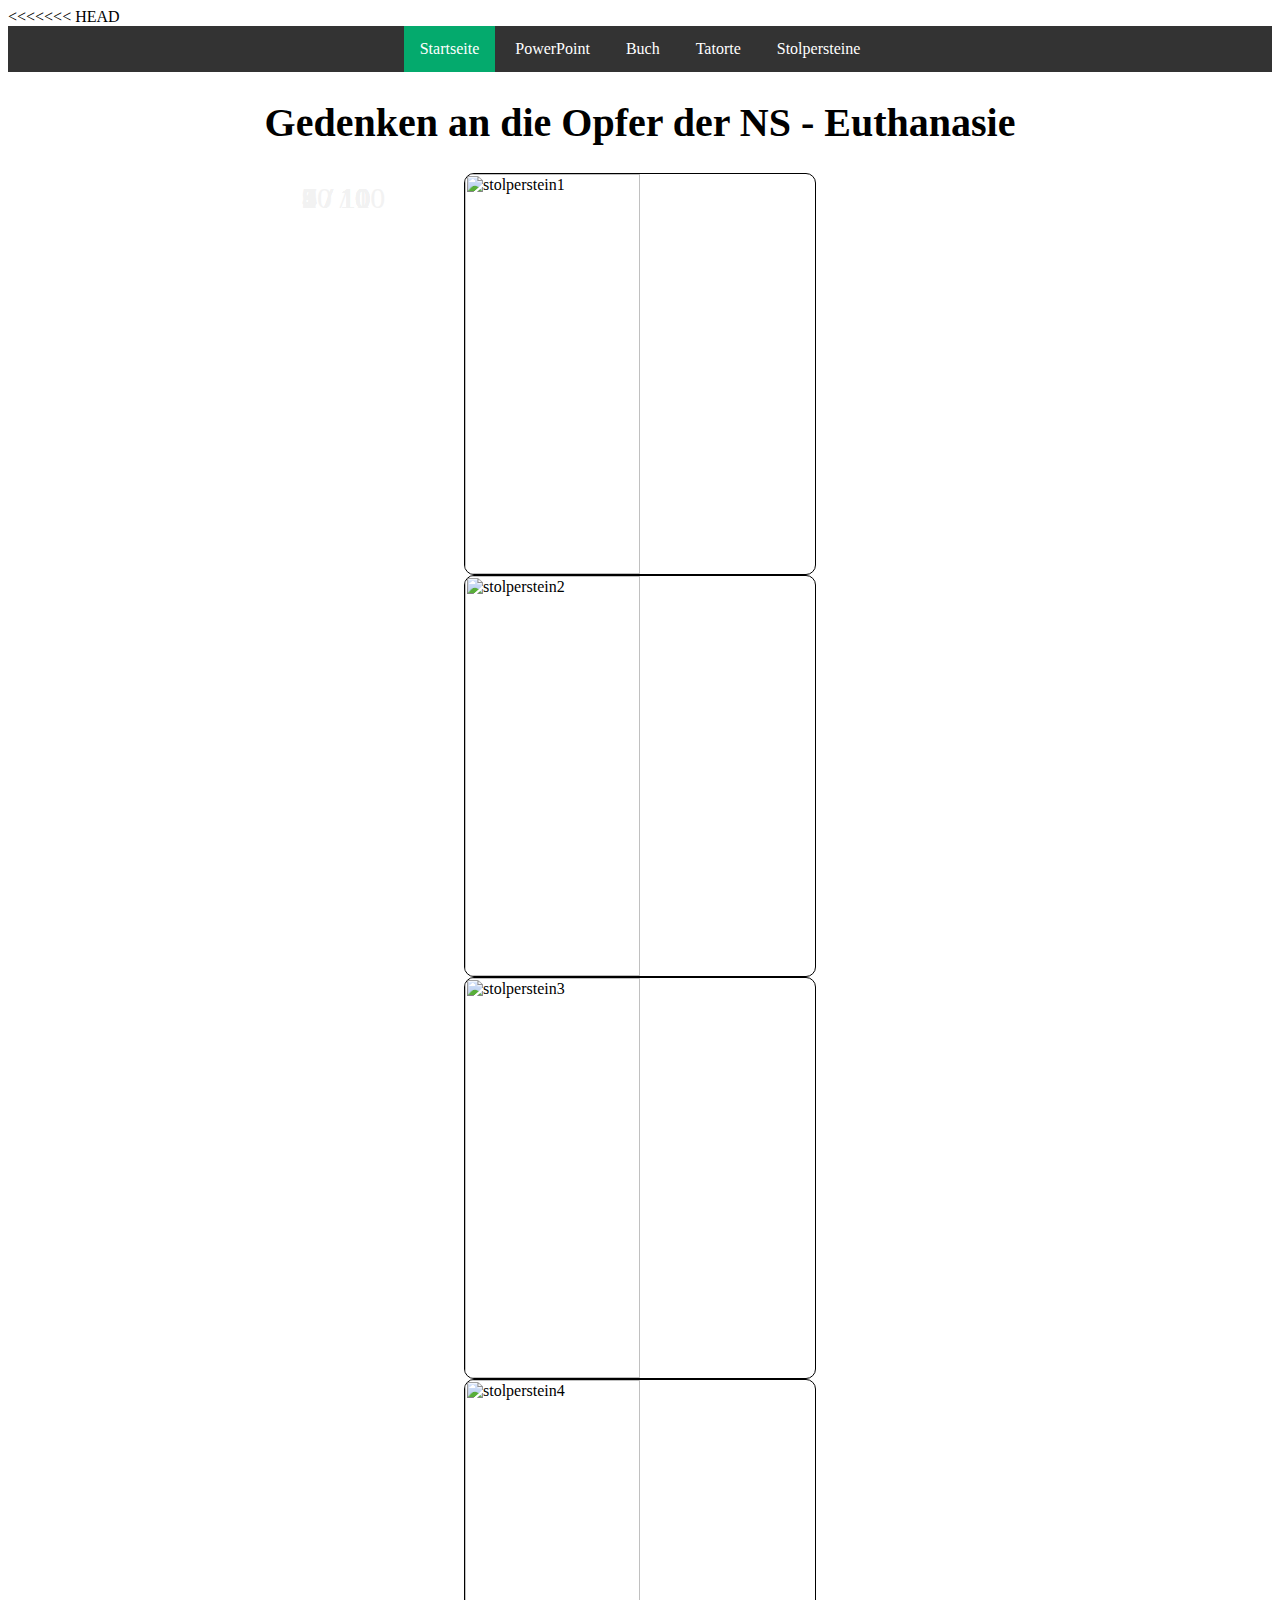
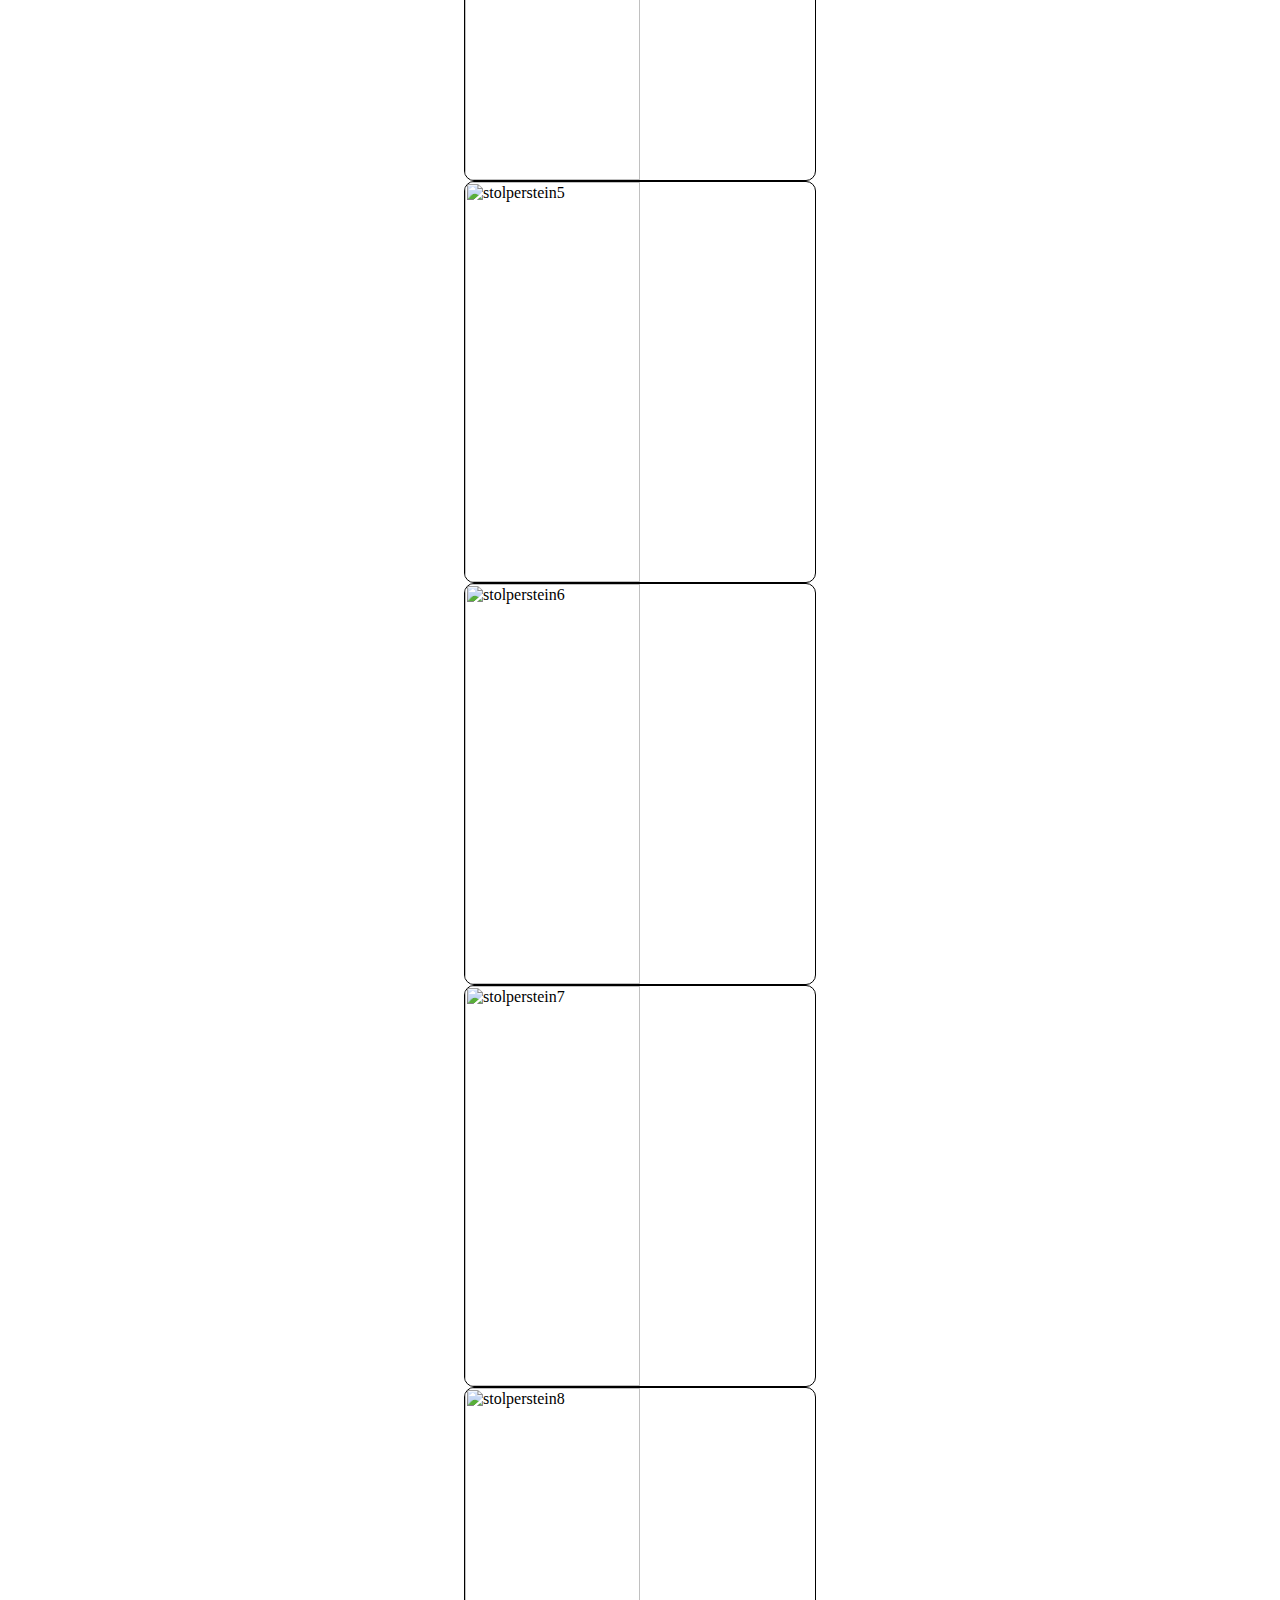
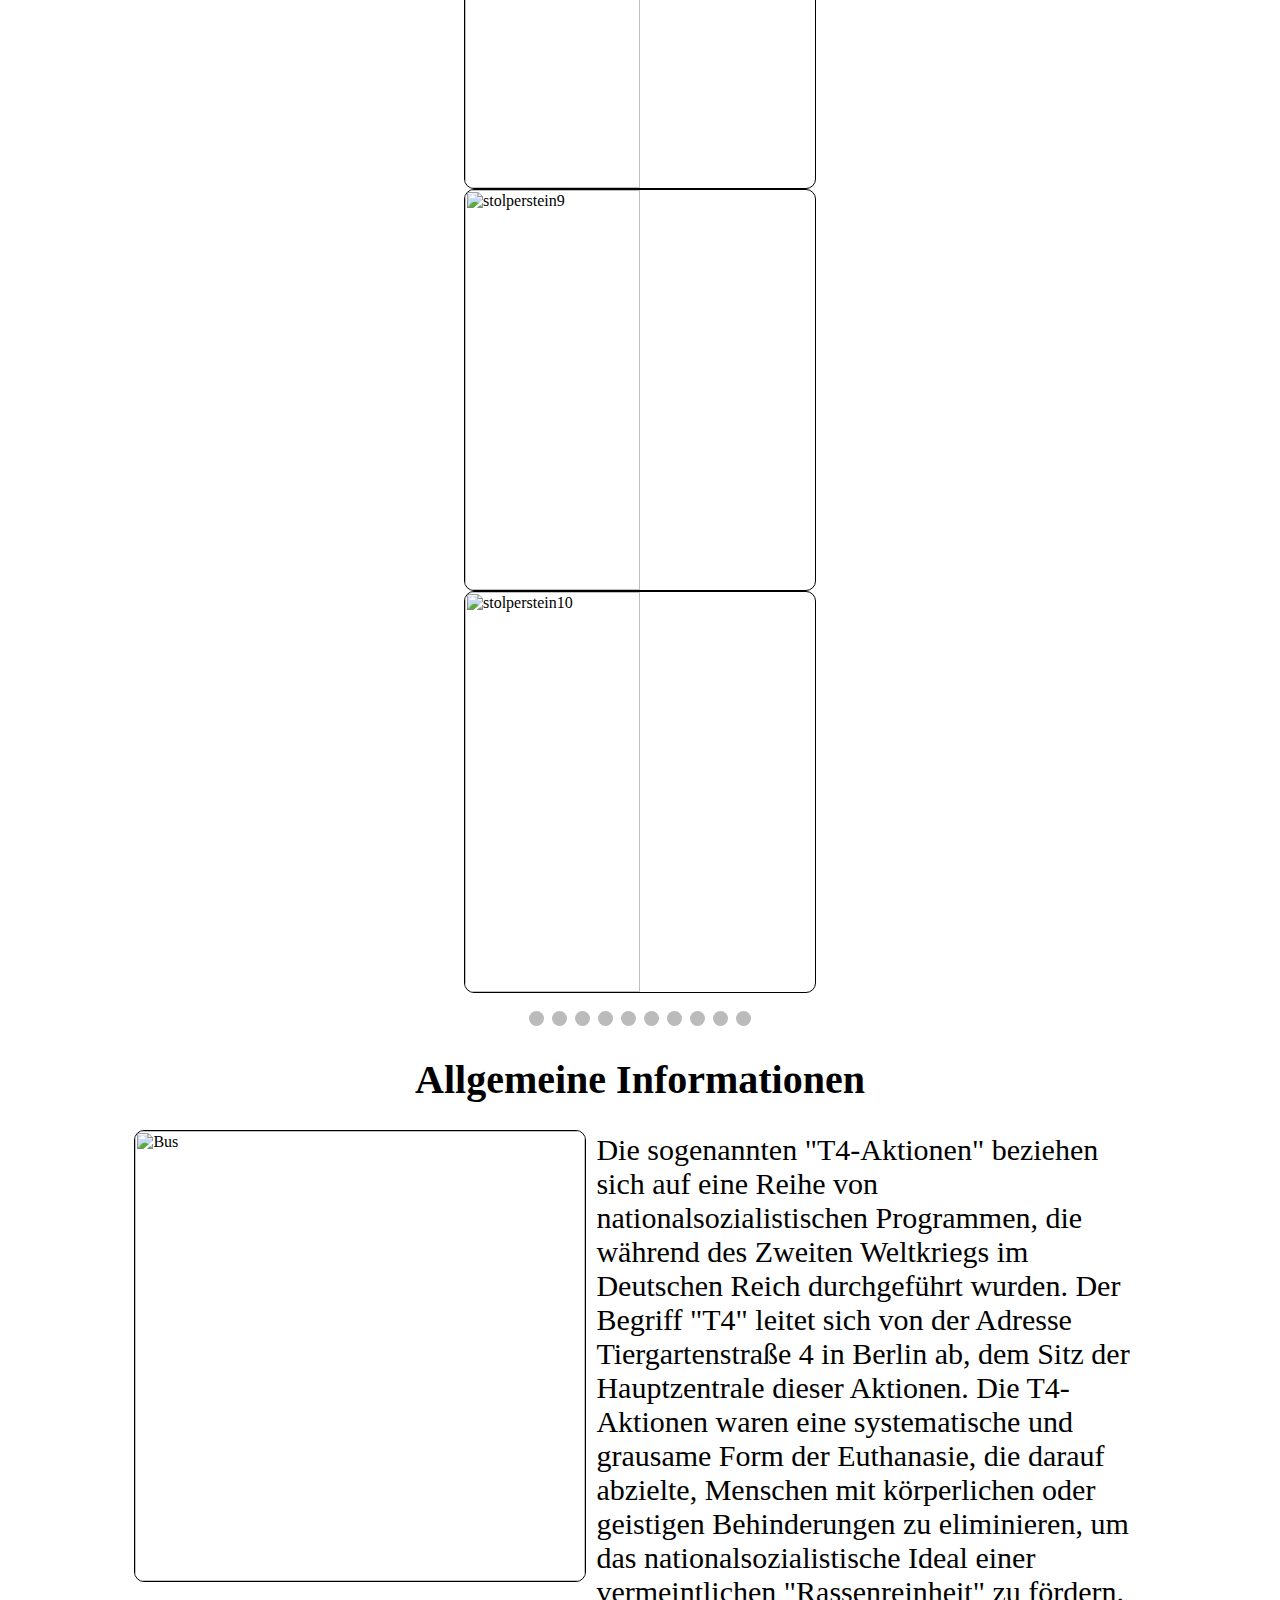
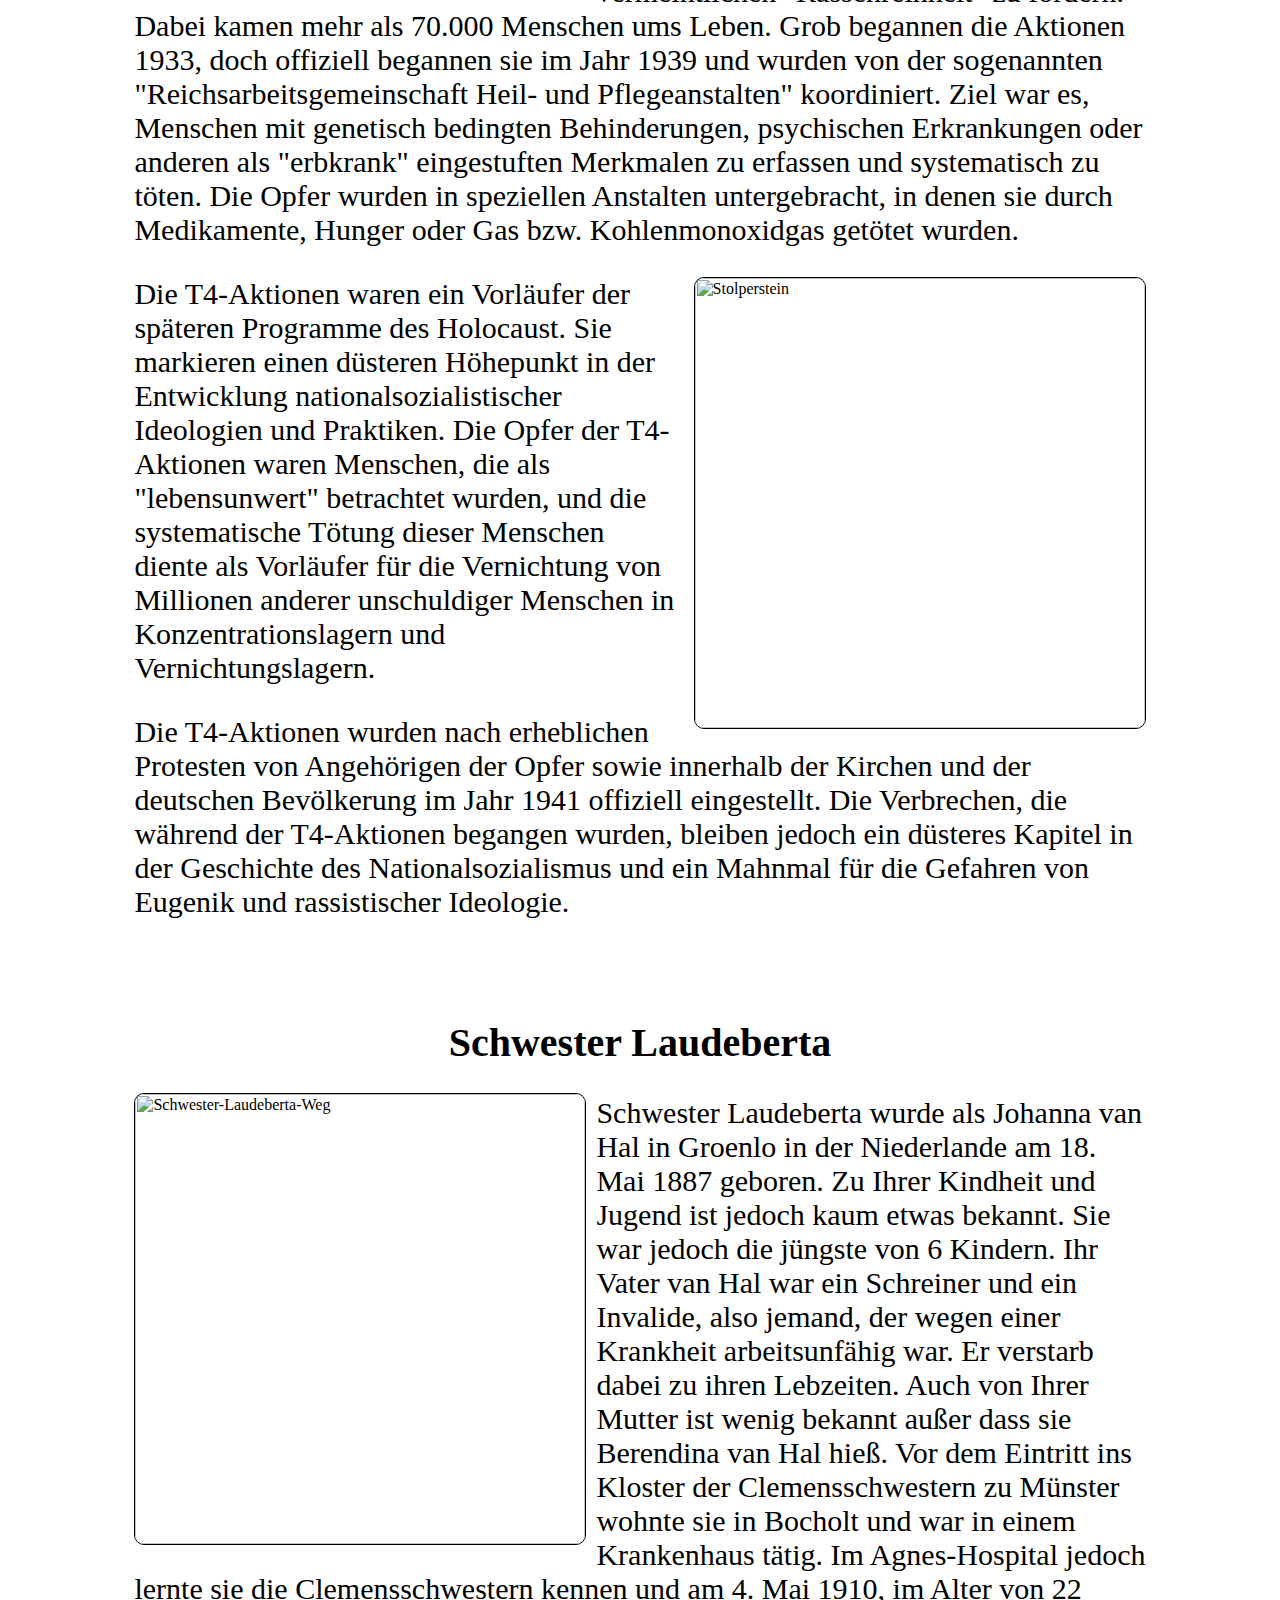
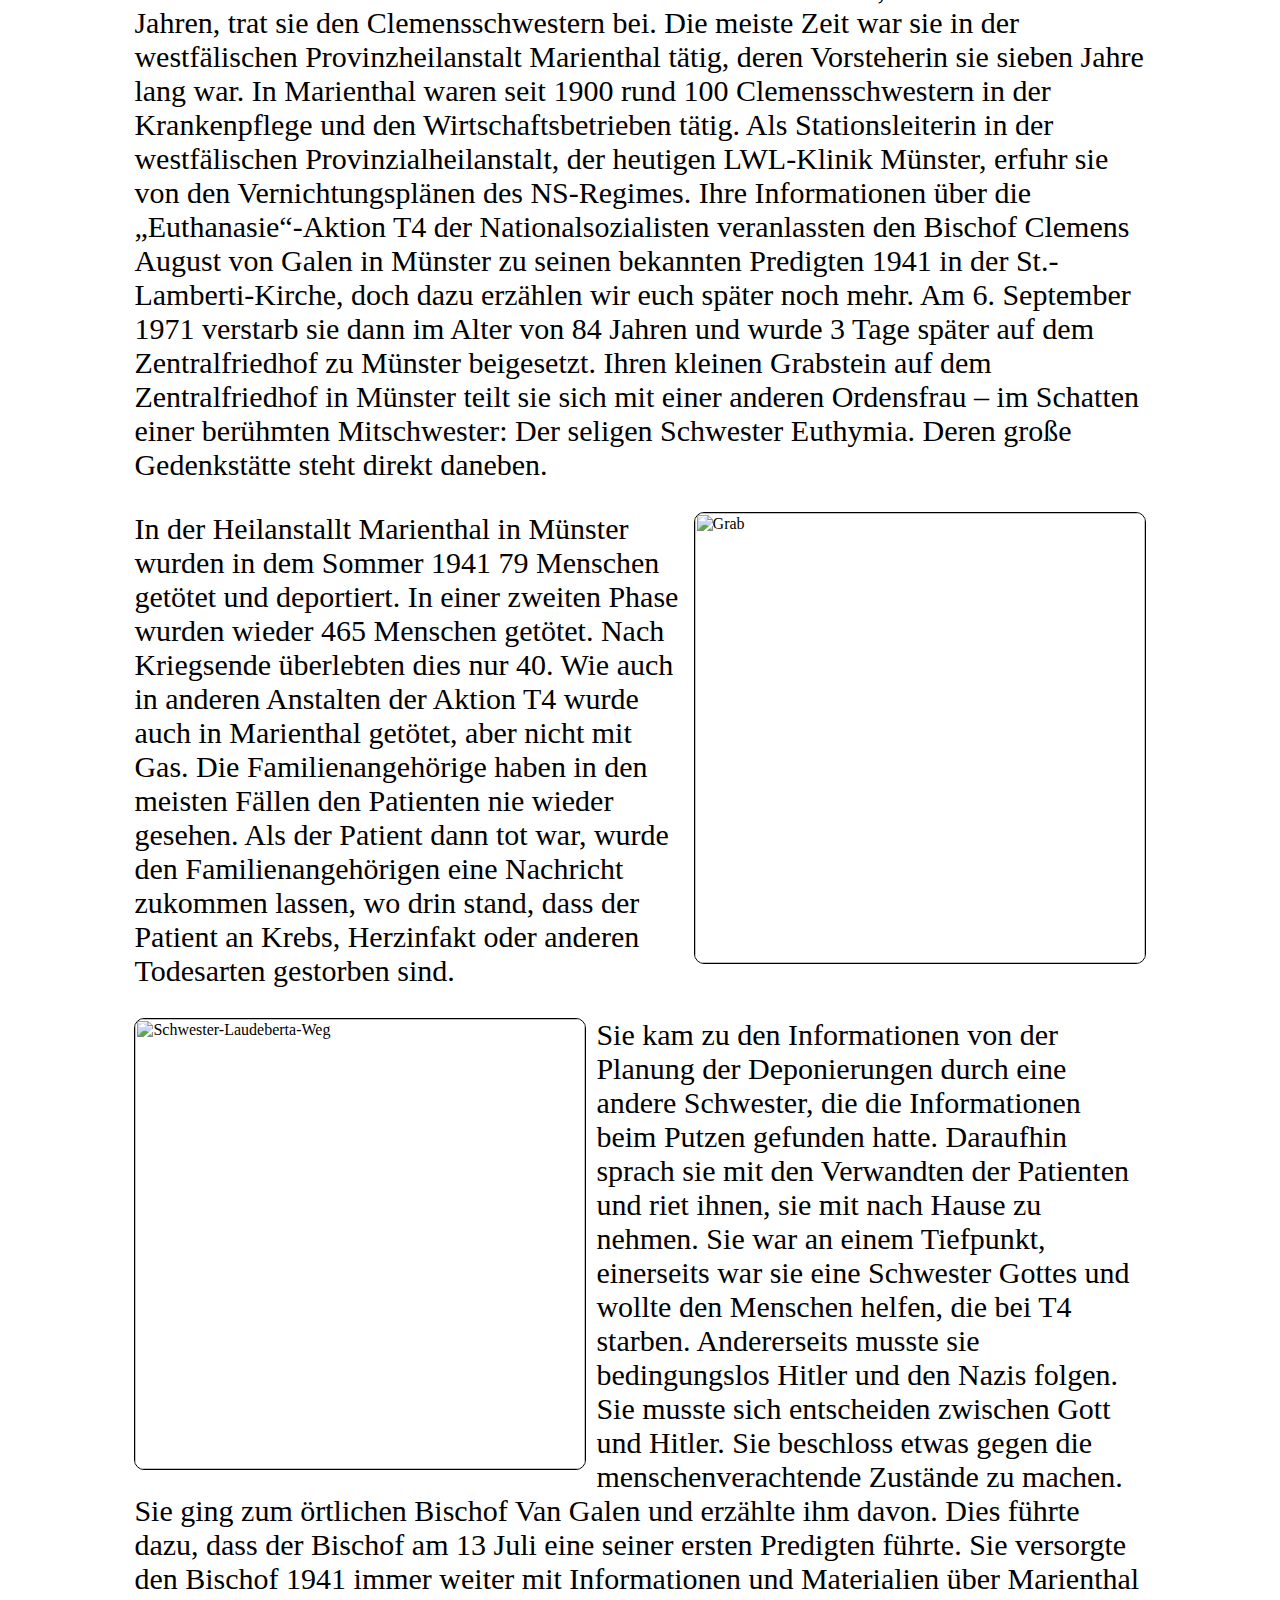
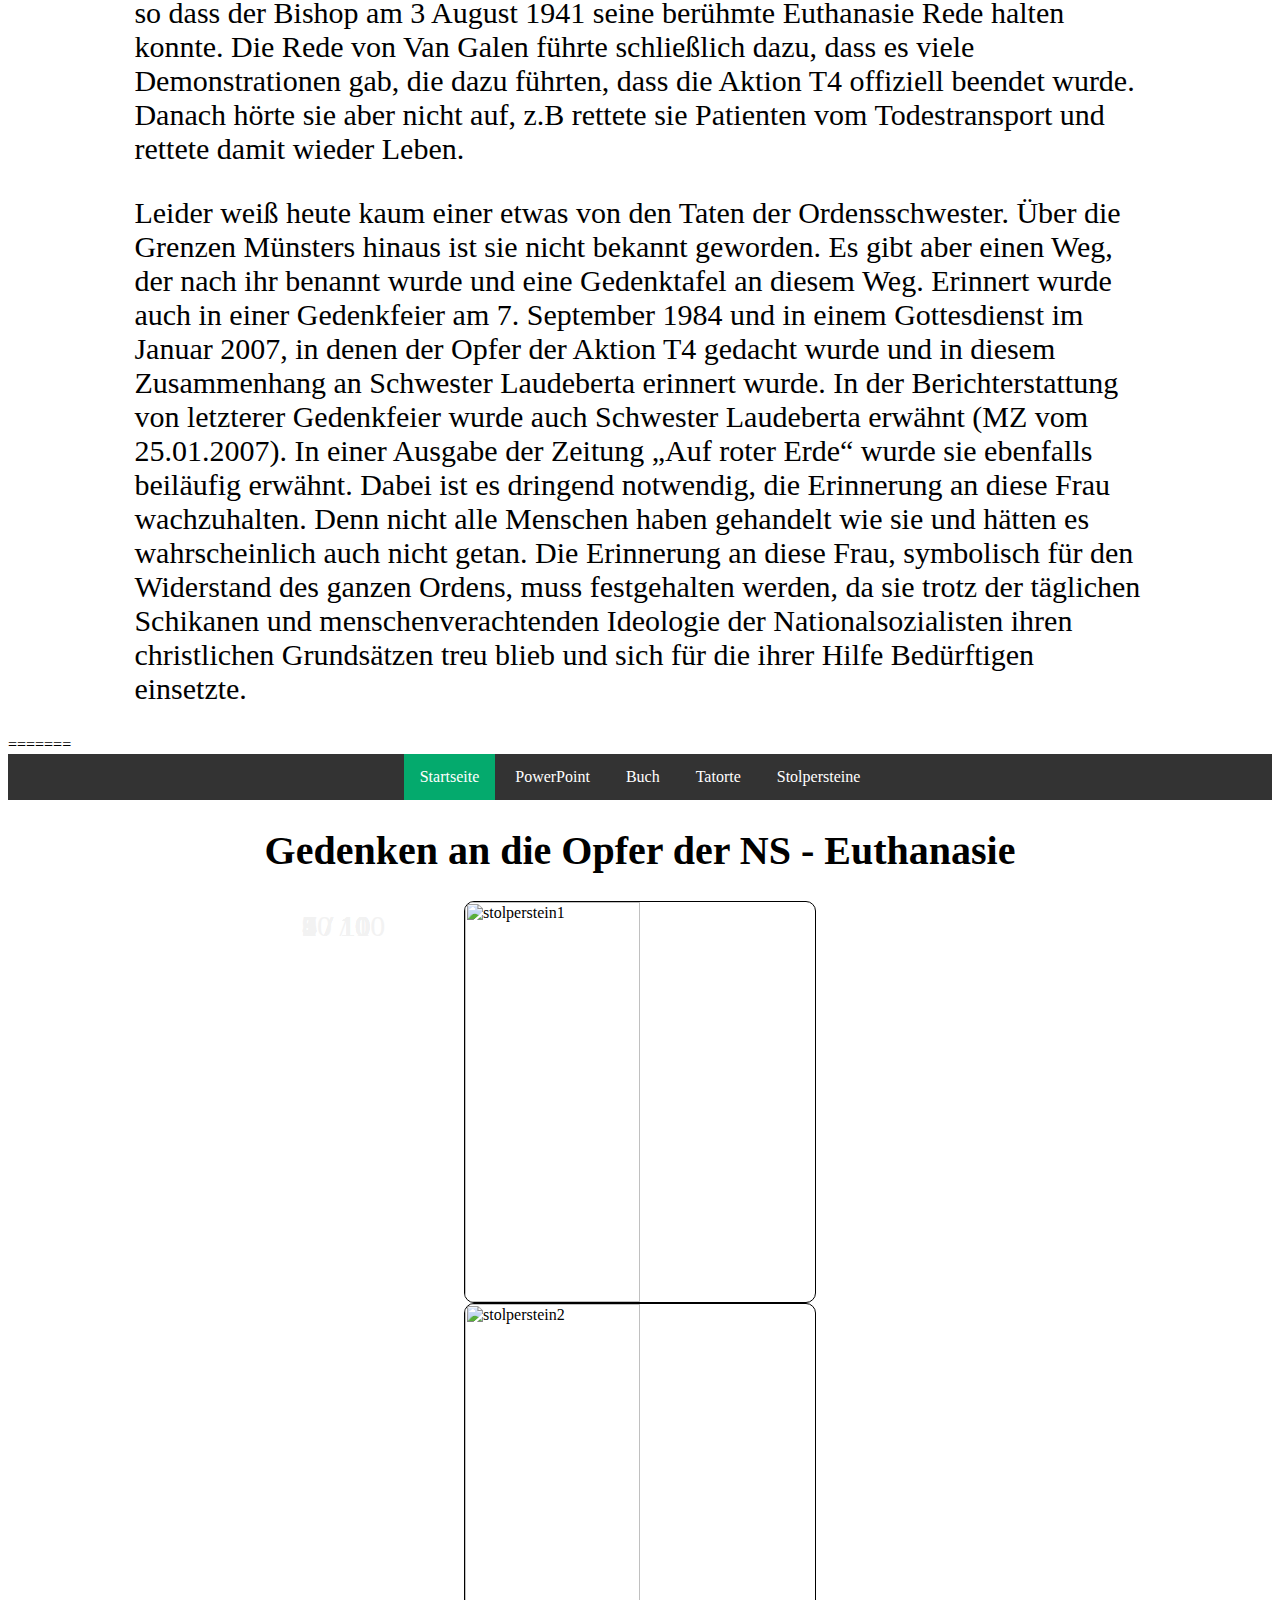
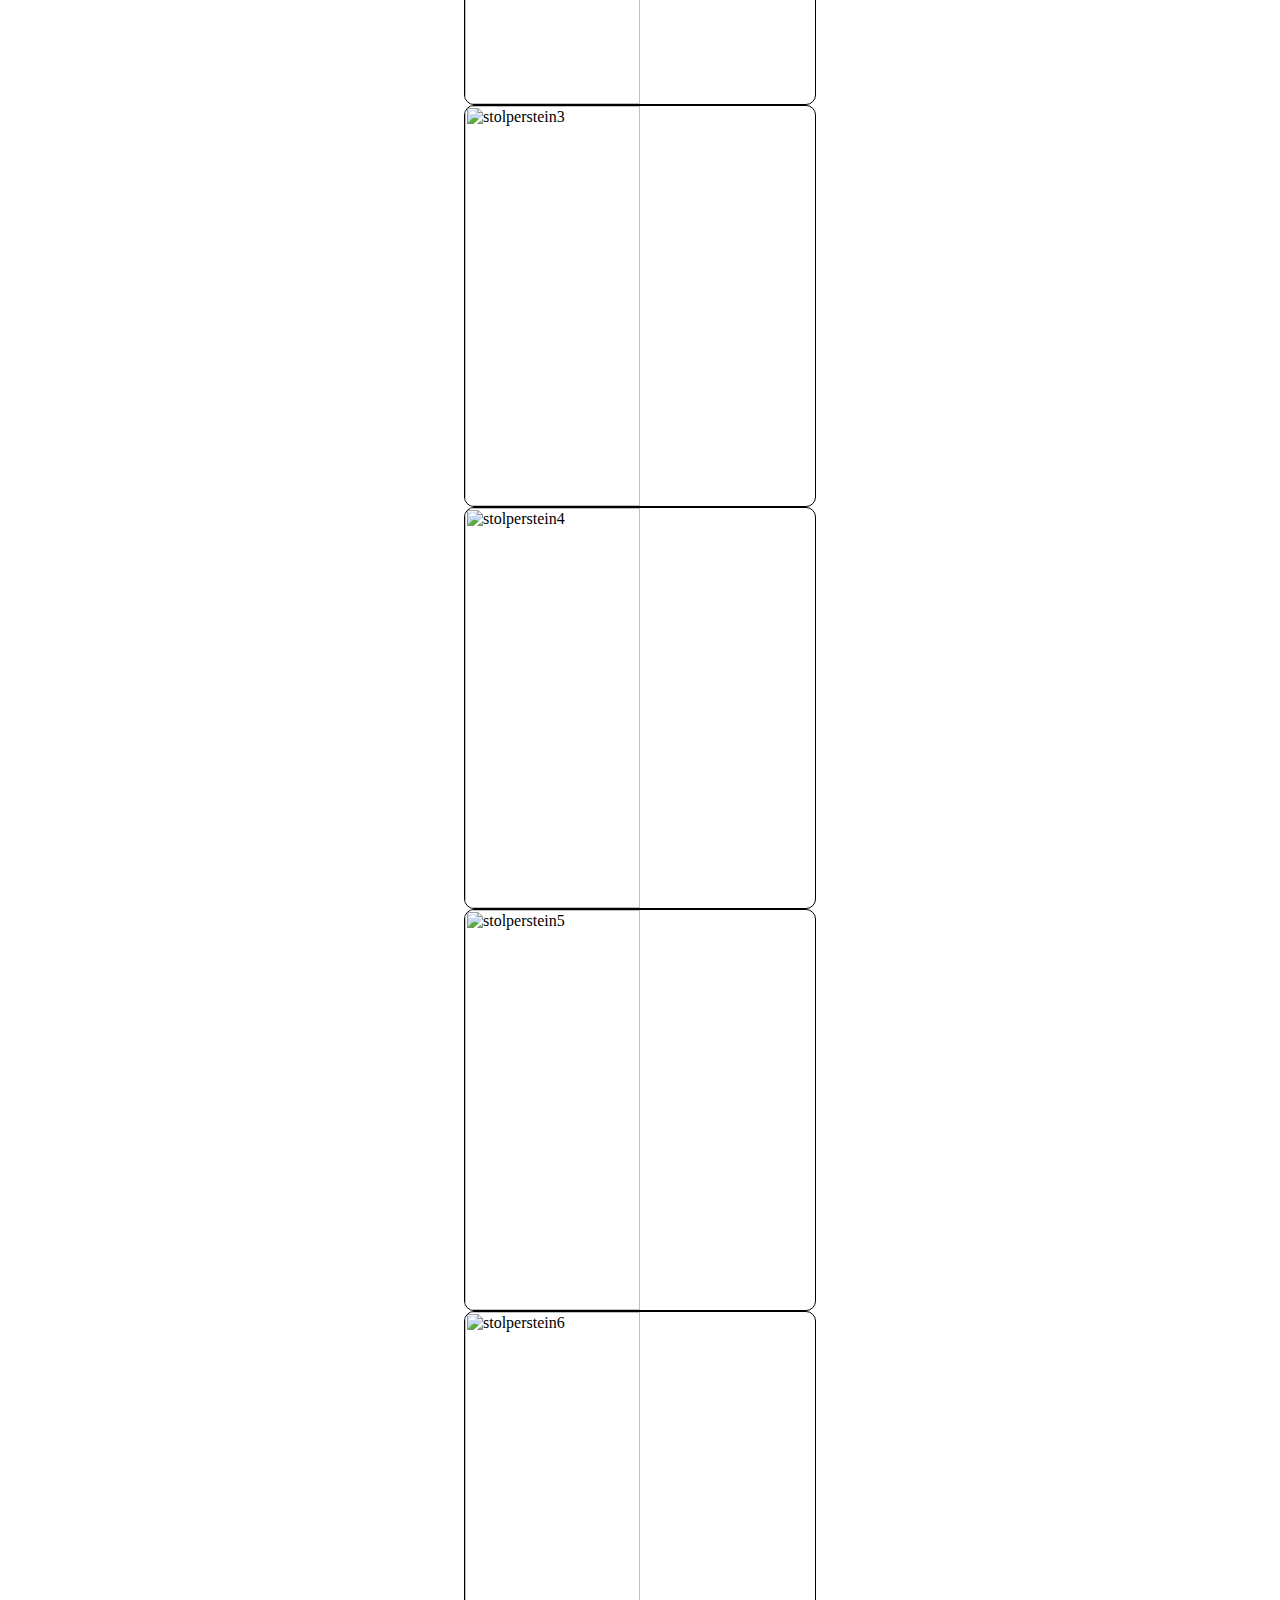
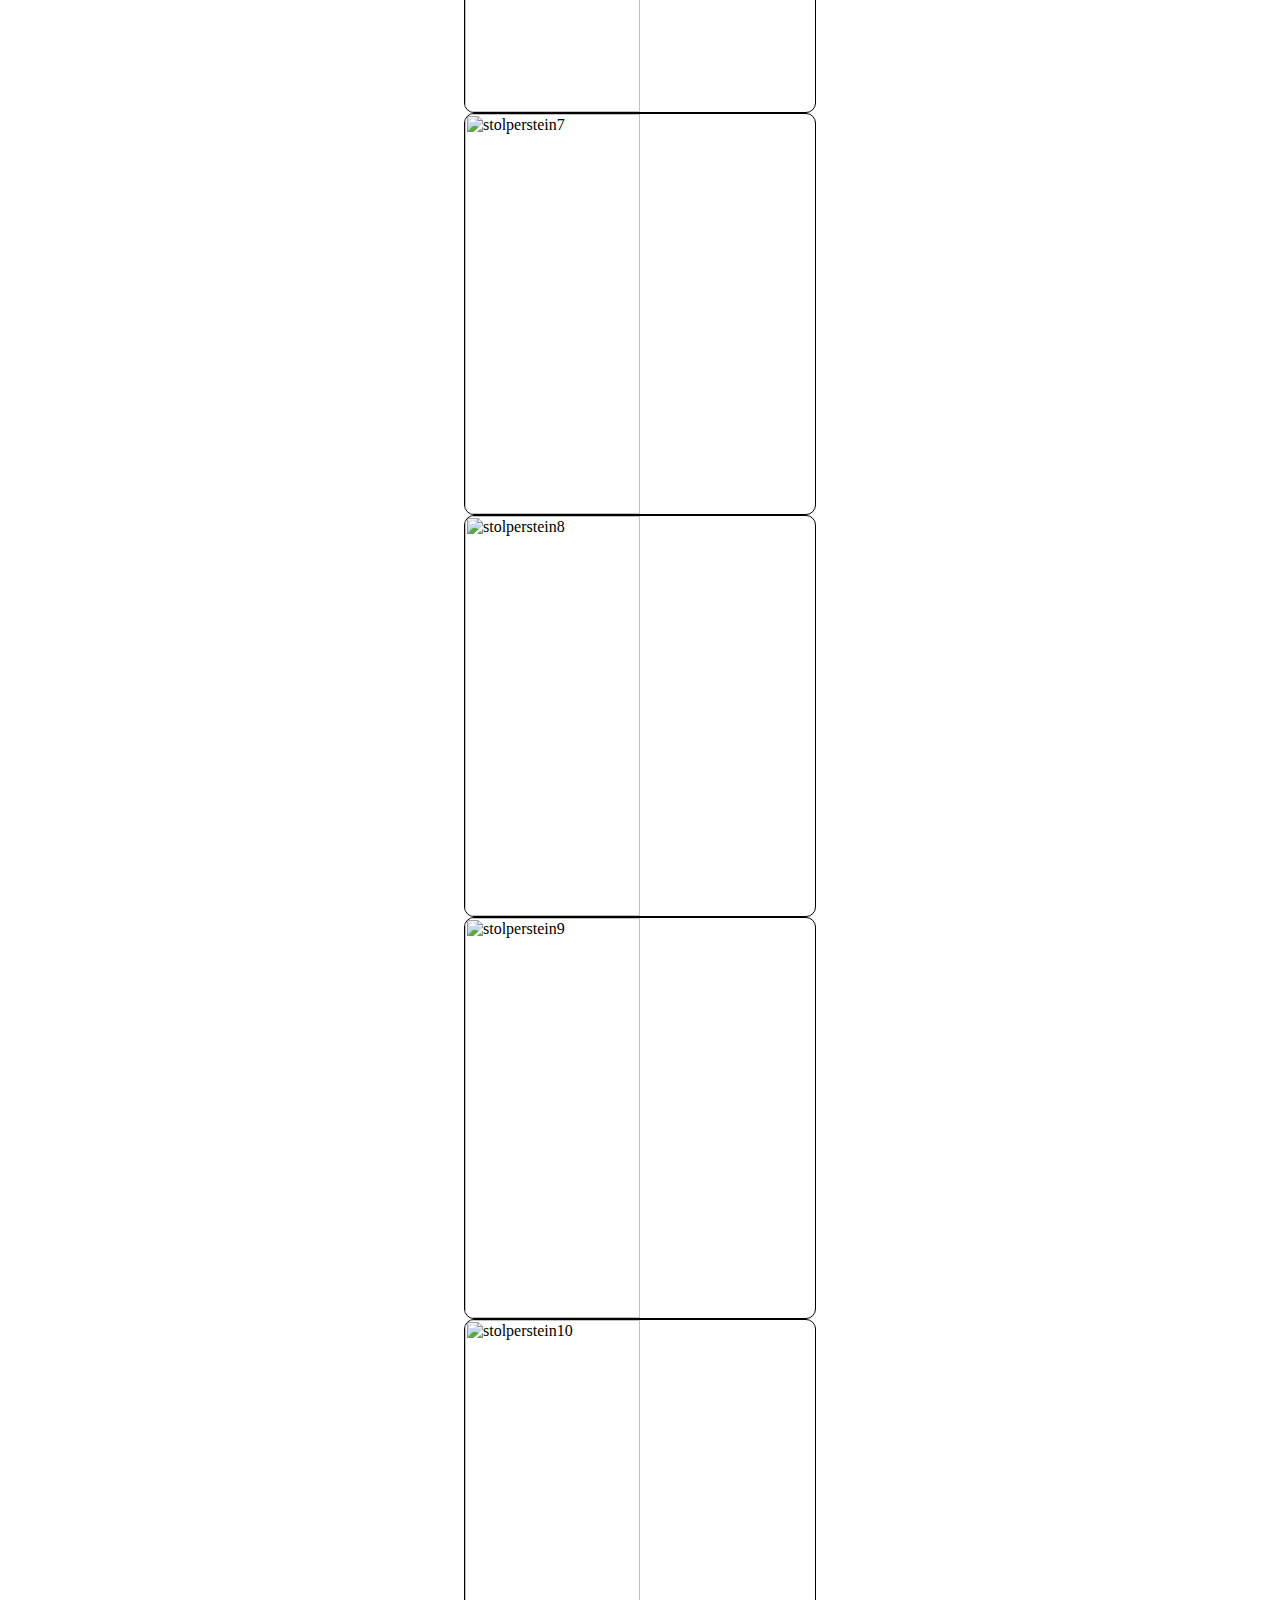
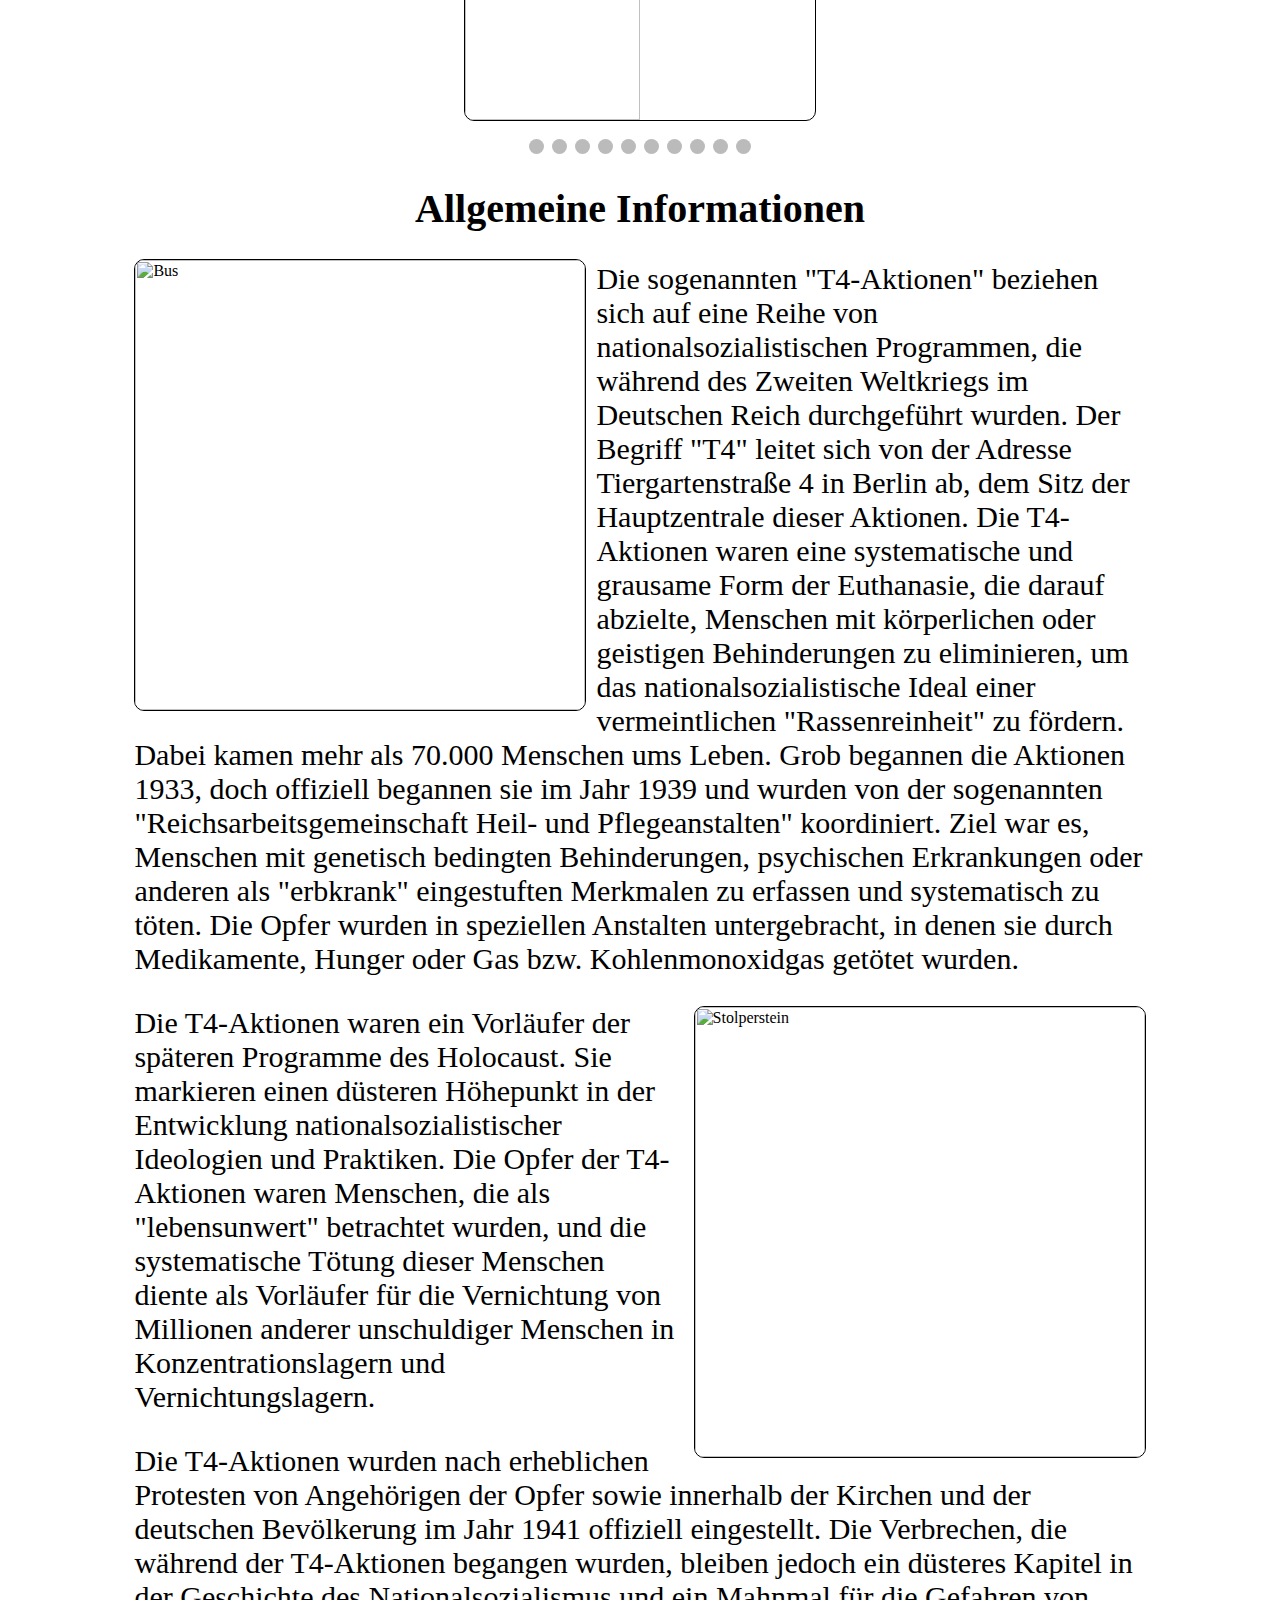
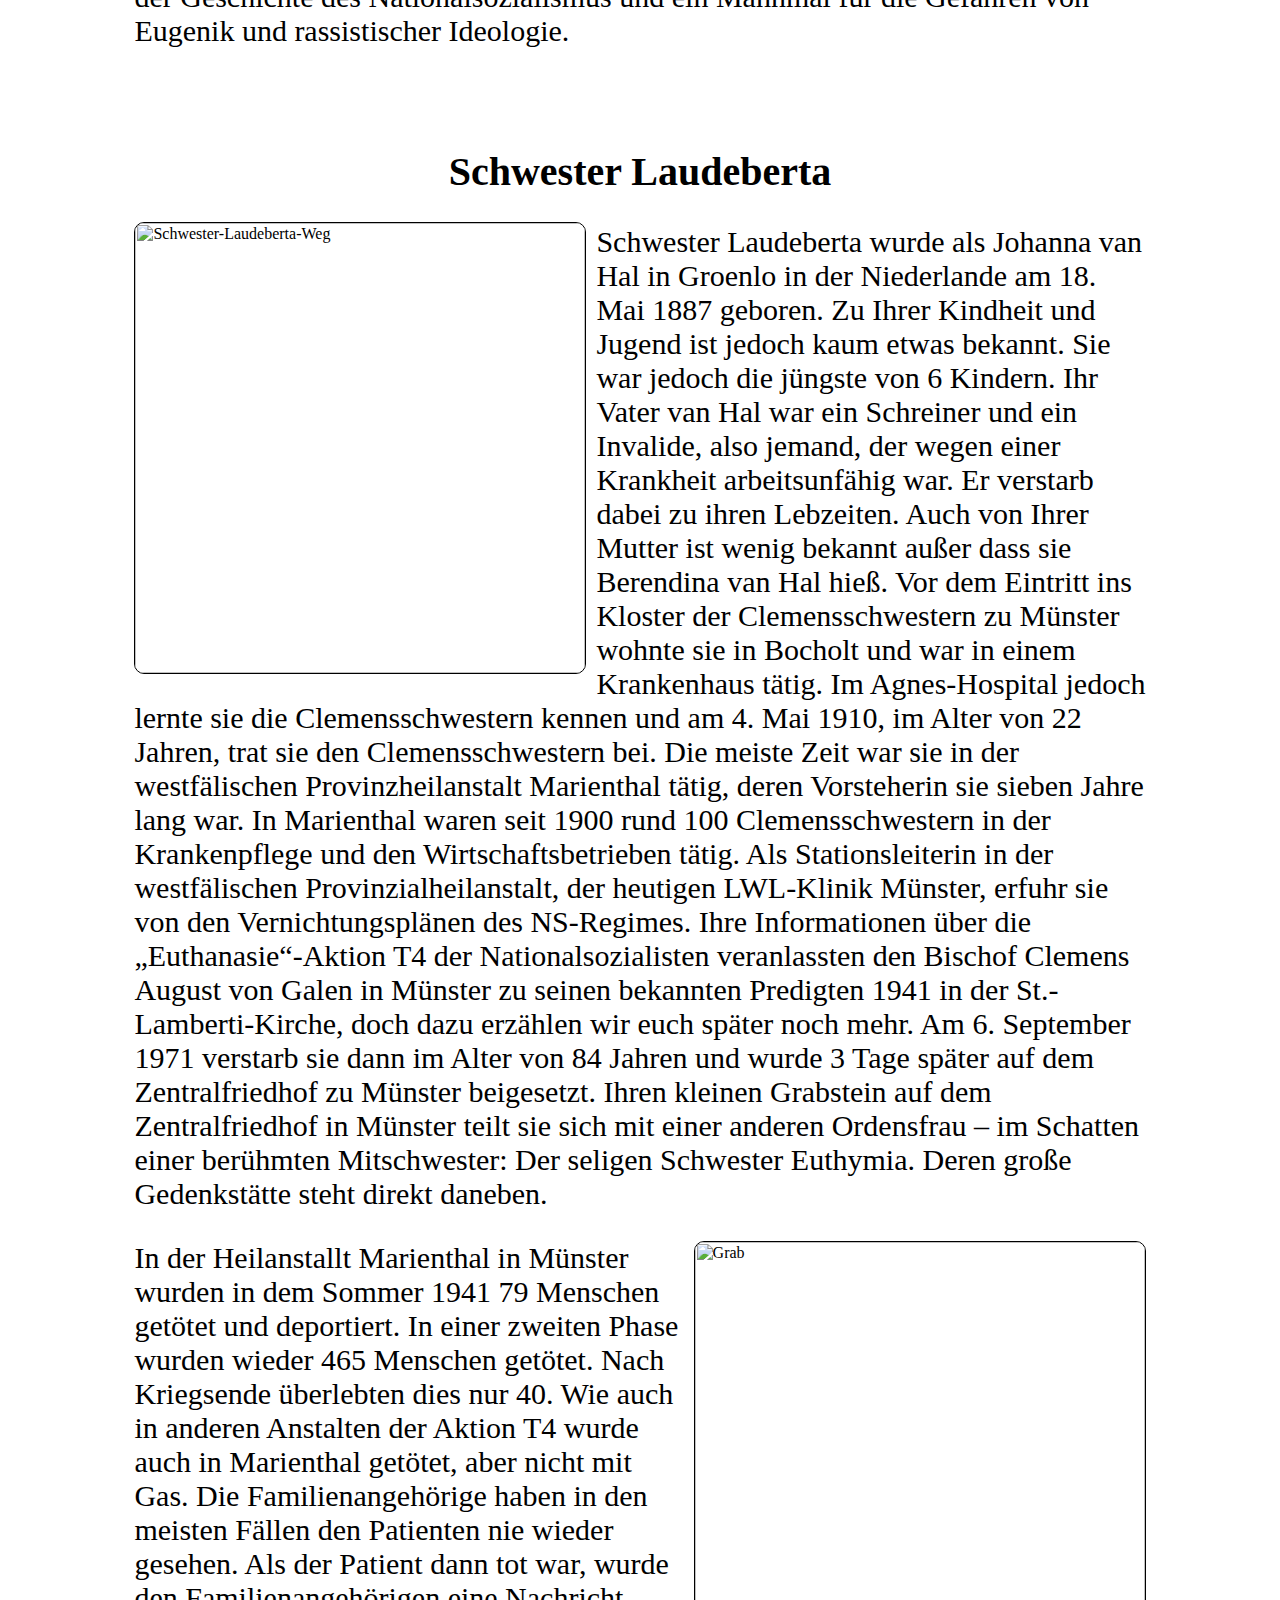
==== index.html @ 8cf281b5 "Add files via upload" ====
<<<<<<< HEAD
<!DOCTYPE html>
<html>

<head>
    <title> Euthanasie </title>
    <meta charset="utf-8">
    <meta name="viewport" content="width=device-width, initial-scale=1.0">
    <link type="text/css" rel="stylesheet" href="src/css/index.css">
</head>

<body>

    <ul class="topnav">
        <li><a class="active" href="">Startseite</a></li>
        <li><a href="assets/documents/Schwester Laudeberta.pdf" target="_blank">PowerPoint</a></li>
        <li><a href="assets/documents/Ein neues Buch.pdf" target="_blank">Buch</a></li>
        <li><a href="src/tatorte.html">Tatorte</a></li>
        <li><a href="src/stolpersteine.html">Stolpersteine</a></li>
    </ul>

    <h1> Gedenken an die Opfer der NS - Euthanasie </h1>


    <div class="slideshow-container">

        <div class="mySlides fade">
            <div class="numbertext">1 / 10</div>
            <img src="assets/images/stolperstein2.jpg" alt="stolperstein1" title="by Bloostone">
        </div>

        <div class="mySlides fade">
            <div class="numbertext">2 / 10</div>
            <img src="assets/images/stolperstein3.JPG" alt="stolperstein2">
        </div>

        <div class="mySlides fade">
            <div class="numbertext">3 / 10</div>
            <img src="assets/images/stolperstein4.jpg" alt="stolperstein3" title="by Core1243">
        </div>

        <div class="mySlides fade">
            <div class="numbertext">4 / 10</div>
            <img src="assets/images/stolperstein5.jpg" alt="stolperstein4" title="by Ludwigs Unbürger">
        </div>

        <div class="mySlides fade">
            <div class="numbertext">5 / 10</div>
            <img src="assets/images/stolperstein6.png" alt="stolperstein5" title="by Cato d Ae">
        </div>

        <div class="mySlides fade">
            <div class="numbertext">6 / 10</div>
            <img src="assets/images/stolperstein7.jpg" alt="stolperstein6" title="by Shaun92">
        </div>

        <div class="mySlides fade">
            <div class="numbertext">7 / 10</div>
            <img src="assets/images/stolperstein8.jpg" alt="stolperstein7">
        </div>

        <div class="mySlides fade">
            <div class="numbertext">8 / 10</div>
            <img src="assets/images/stolperstein9.JPG" alt="stolperstein8" title="by Ludwigs Unbürger">
        </div>

        <div class="mySlides fade">
            <div class="numbertext">9 / 10</div>
            <img src="assets/images/stolperstein10.jpg" alt="stolperstein9" title="by Carolus requiescat">
        </div>

        <div class="mySlides fade">
            <div class="numbertext">10 / 10</div>
            <img src="assets/images/stolperstein11.jpg" alt="stolperstein10" title="by Shaun92">
        </div>

        <a class="prev" onclick="plusSlides(-1)">❮</a>
        <a class="next" onclick="plusSlides(1)">❯</a>

    </div>
    <br>

    <div style="text-align:center">
        <span class="dot" onclick="currentSlide(1)"></span>
        <span class="dot" onclick="currentSlide(2)"></span>
        <span class="dot" onclick="currentSlide(3)"></span>
        <span class="dot" onclick="currentSlide(4)"></span>
        <span class="dot" onclick="currentSlide(5)"></span>
        <span class="dot" onclick="currentSlide(6)"></span>
        <span class="dot" onclick="currentSlide(7)"></span>
        <span class="dot" onclick="currentSlide(8)"></span>
        <span class="dot" onclick="currentSlide(9)"></span>
        <span class="dot" onclick="currentSlide(10)"></span>
    </div>


    <div class="allgemein">
        <h1> Allgemeine Informationen </h1>

        <div class="bus">
            <img src="assets/images/bus.jpg" alt="Bus" height="auto">
        </div>

        <p> Die sogenannten "T4-Aktionen" beziehen sich auf eine Reihe von nationalsozialistischen Programmen, die
            während des Zweiten Weltkriegs im Deutschen Reich durchgeführt wurden. Der Begriff "T4" leitet sich von der
            Adresse Tiergartenstraße 4 in Berlin ab, dem Sitz der Hauptzentrale dieser Aktionen. Die T4-Aktionen waren
            eine systematische und grausame Form der Euthanasie, die darauf abzielte, Menschen mit körperlichen oder
            geistigen Behinderungen zu eliminieren, um das nationalsozialistische Ideal einer vermeintlichen
            "Rassenreinheit" zu fördern. Dabei kamen mehr als 70.000 Menschen ums Leben.

            Grob begannen die Aktionen 1933, doch offiziell begannen sie im Jahr 1939 und wurden von der sogenannten
            "Reichsarbeitsgemeinschaft Heil- und Pflegeanstalten" koordiniert. Ziel war es, Menschen mit genetisch
            bedingten Behinderungen, psychischen Erkrankungen oder anderen als "erbkrank" eingestuften Merkmalen zu
            erfassen und systematisch zu töten. Die Opfer wurden in speziellen Anstalten untergebracht, in denen sie
            durch Medikamente, Hunger oder Gas bzw. Kohlenmonoxidgas getötet wurden.

        </p>

        <div class="stolperstein">
            <img src="assets/images/stolperstein.jpg" alt="Stolperstein" height="auto" title="by Bloostone">
        </div>

        <p> Die T4-Aktionen waren ein Vorläufer der späteren Programme des Holocaust. Sie markieren
            einen düsteren Höhepunkt in der Entwicklung nationalsozialistischer Ideologien und Praktiken. Die Opfer der
            T4-Aktionen waren Menschen, die als "lebensunwert" betrachtet wurden, und die systematische Tötung dieser
            Menschen diente als Vorläufer für die Vernichtung von Millionen anderer unschuldiger Menschen in
            Konzentrationslagern und Vernichtungslagern. </p>

        <p> Die T4-Aktionen wurden nach erheblichen Protesten von Angehörigen der Opfer sowie innerhalb der Kirchen und
            der deutschen Bevölkerung im Jahr 1941 offiziell eingestellt. Die Verbrechen, die während der T4-Aktionen
            begangen wurden, bleiben jedoch ein düsteres Kapitel in der Geschichte des Nationalsozialismus und ein
            Mahnmal für die Gefahren von Eugenik und rassistischer Ideologie.</p>

    </div>

    <div class="schwester">
        <h1> Schwester Laudeberta </h1>

        <div class="weg">
            <img src="assets/images/weg.jpg" alt="Schwester-Laudeberta-Weg"
                title="Schwester-Laudeberta-Weg by Viola Riemann" height="auto">
        </div>

        <p>Schwester Laudeberta wurde als Johanna van Hal in Groenlo in der Niederlande am 18. Mai 1887 geboren. Zu
            Ihrer Kindheit und Jugend ist jedoch kaum etwas bekannt. Sie war jedoch die jüngste von 6 Kindern. Ihr Vater
            van Hal war ein Schreiner und ein Invalide, also jemand, der wegen einer Krankheit arbeitsunfähig war. Er
            verstarb dabei zu ihren Lebzeiten. Auch von Ihrer Mutter ist wenig bekannt außer dass sie Berendina van Hal
            hieß. Vor dem Eintritt ins Kloster der Clemensschwestern zu Münster wohnte sie in Bocholt und war in einem
            Krankenhaus tätig. Im Agnes-Hospital jedoch lernte sie die Clemensschwestern kennen und am 4. Mai 1910, im
            Alter von 22 Jahren, trat sie den Clemensschwestern bei. Die meiste Zeit war sie in der westfälischen
            Provinzheilanstalt Marienthal tätig, deren Vorsteherin sie sieben Jahre lang war. In Marienthal waren seit
            1900 rund 100 Clemensschwestern in der Krankenpflege und den Wirtschaftsbetrieben tätig. Als
            Stationsleiterin in der westfälischen Provinzialheilanstalt, der heutigen LWL-Klinik Münster, erfuhr sie von
            den Vernichtungsplänen des NS-Regimes. Ihre Informationen über die „Euthanasie“-Aktion T4 der
            Nationalsozialisten veranlassten den Bischof Clemens August von Galen in Münster zu seinen bekannten
            Predigten 1941 in der St.-Lamberti-Kirche, doch dazu erzählen wir euch später noch mehr. Am 6. September
            1971 verstarb sie dann im Alter von 84 Jahren und wurde 3 Tage später auf dem Zentralfriedhof zu Münster
            beigesetzt. Ihren kleinen Grabstein auf dem Zentralfriedhof in Münster teilt sie sich mit einer anderen
            Ordensfrau – im Schatten einer berühmten Mitschwester: Der seligen Schwester Euthymia. Deren große
            Gedenkstätte steht direkt daneben.
        </p>

        <div class="grab">
            <img src="assets/images/grab.jpg" alt="Grab" title="Grab by Viola Riemann" height="auto">
        </div>

        <p> In der Heilanstallt Marienthal in Münster wurden in dem Sommer 1941 79 Menschen getötet und deportiert. In
            einer zweiten Phase wurden wieder 465 Menschen getötet. Nach Kriegsende überlebten dies nur 40. Wie auch in
            anderen Anstalten der Aktion T4 wurde auch in Marienthal getötet, aber nicht mit Gas. Die Familienangehörige
            haben in den meisten Fällen den Patienten nie wieder gesehen. Als der Patient dann tot war, wurde den
            Familienangehörigen eine Nachricht zukommen lassen, wo drin stand, dass der Patient an Krebs, Herzinfakt
            oder anderen Todesarten gestorben sind. </p>

        <div class="wegMitName">
            <img src="assets/images//wegMitName.jpg" alt="Schwester-Laudeberta-Weg"
                title="Schwester-Laudeberta-Weg by Viola Riemann" height="auto">
        </div>

        <p> Sie kam zu den Informationen von der Planung der Deponierungen durch eine andere Schwester, die die
            Informationen beim Putzen gefunden hatte. Daraufhin sprach sie mit den Verwandten der Patienten und riet
            ihnen, sie mit nach Hause zu nehmen. Sie war an einem Tiefpunkt, einerseits war sie eine Schwester Gottes
            und wollte den Menschen helfen, die bei T4 starben. Andererseits musste sie bedingungslos Hitler und den
            Nazis folgen. Sie musste sich entscheiden zwischen Gott und Hitler. Sie beschloss etwas gegen die
            menschenverachtende Zustände zu machen. Sie ging zum örtlichen Bischof Van Galen und erzählte ihm davon.
            Dies führte dazu, dass der Bischof am 13 Juli eine seiner ersten Predigten führte. Sie versorgte den Bischof
            1941 immer weiter mit Informationen und Materialien über Marienthal so dass der Bishop am 3 August 1941
            seine berühmte Euthanasie Rede halten konnte. Die Rede von Van Galen führte schließlich dazu, dass es viele
            Demonstrationen gab, die dazu führten, dass die Aktion T4 offiziell beendet wurde. Danach hörte sie aber
            nicht auf, z.B rettete sie Patienten vom Todestransport und rettete damit wieder Leben.</p>


        <p> Leider weiß heute kaum einer etwas von den Taten der Ordensschwester. Über die Grenzen Münsters hinaus ist
            sie nicht bekannt geworden. Es gibt aber einen Weg, der nach ihr benannt wurde und eine Gedenktafel an
            diesem Weg. Erinnert wurde auch in einer Gedenkfeier am 7. September 1984 und in einem Gottesdienst im
            Januar 2007, in denen der Opfer der Aktion T4 gedacht wurde und in diesem Zusammenhang an Schwester
            Laudeberta erinnert wurde. In der Berichterstattung von letzterer Gedenkfeier wurde auch Schwester
            Laudeberta erwähnt (MZ vom 25.01.2007). In einer Ausgabe der Zeitung „Auf roter Erde“ wurde sie ebenfalls
            beiläufig erwähnt. Dabei ist es dringend notwendig, die Erinnerung an diese Frau wachzuhalten. Denn nicht
            alle Menschen haben gehandelt wie sie und hätten es wahrscheinlich auch nicht getan. Die Erinnerung an diese
            Frau, symbolisch für den Widerstand des ganzen Ordens, muss festgehalten werden, da sie trotz der täglichen
            Schikanen und menschenverachtenden Ideologie der Nationalsozialisten ihren christlichen Grundsätzen treu
            blieb und sich für die ihrer Hilfe Bedürftigen einsetzte.</p>
    </div>


    <script src=" src/js/slideshow.js"></script>
</body>

=======
<!DOCTYPE html>
<html>

<head>
    <title> Euthanasie </title>
    <meta charset="utf-8">
    <meta name="viewport" content="width=device-width, initial-scale=1.0">
    <link type="text/css" rel="stylesheet" href="src/css/index.css">
</head>

<body>

    <ul class="topnav">
        <li><a class="active" href="">Startseite</a></li>
        <li><a href="assets/documents/Schwester Laudeberta.pdf" target="_blank">PowerPoint</a></li>
        <li><a href="assets/documents/Ein neues Buch.pdf" target="_blank">Buch</a></li>
        <li><a href="src/tatorte.html">Tatorte</a></li>
        <li><a href="src/stolpersteine.html">Stolpersteine</a></li>
    </ul>

    <h1> Gedenken an die Opfer der NS - Euthanasie </h1>


    <div class="slideshow-container">

        <div class="mySlides fade">
            <div class="numbertext">1 / 10</div>
            <img src="assets/images/stolperstein2.jpg" alt="stolperstein1" title="by Bloostone">
        </div>

        <div class="mySlides fade">
            <div class="numbertext">2 / 10</div>
            <img src="assets/images/stolperstein3.JPG" alt="stolperstein2">
        </div>

        <div class="mySlides fade">
            <div class="numbertext">3 / 10</div>
            <img src="assets/images/stolperstein4.jpg" alt="stolperstein3" title="by Core1243">
        </div>

        <div class="mySlides fade">
            <div class="numbertext">4 / 10</div>
            <img src="assets/images/stolperstein5.jpg" alt="stolperstein4" title="by Ludwigs Unbürger">
        </div>

        <div class="mySlides fade">
            <div class="numbertext">5 / 10</div>
            <img src="assets/images/stolperstein6.png" alt="stolperstein5" title="by Cato d Ae">
        </div>

        <div class="mySlides fade">
            <div class="numbertext">6 / 10</div>
            <img src="assets/images/stolperstein7.jpg" alt="stolperstein6" title="by Shaun92">
        </div>

        <div class="mySlides fade">
            <div class="numbertext">7 / 10</div>
            <img src="assets/images/stolperstein8.jpg" alt="stolperstein7">
        </div>

        <div class="mySlides fade">
            <div class="numbertext">8 / 10</div>
            <img src="assets/images/stolperstein9.JPG" alt="stolperstein8" title="by Ludwigs Unbürger">
        </div>

        <div class="mySlides fade">
            <div class="numbertext">9 / 10</div>
            <img src="assets/images/stolperstein10.jpg" alt="stolperstein9" title="by Carolus requiescat">
        </div>

        <div class="mySlides fade">
            <div class="numbertext">10 / 10</div>
            <img src="assets/images/stolperstein11.jpg" alt="stolperstein10" title="by Shaun92">
        </div>

        <a class="prev" onclick="plusSlides(-1)">❮</a>
        <a class="next" onclick="plusSlides(1)">❯</a>

    </div>
    <br>

    <div style="text-align:center">
        <span class="dot" onclick="currentSlide(1)"></span>
        <span class="dot" onclick="currentSlide(2)"></span>
        <span class="dot" onclick="currentSlide(3)"></span>
        <span class="dot" onclick="currentSlide(4)"></span>
        <span class="dot" onclick="currentSlide(5)"></span>
        <span class="dot" onclick="currentSlide(6)"></span>
        <span class="dot" onclick="currentSlide(7)"></span>
        <span class="dot" onclick="currentSlide(8)"></span>
        <span class="dot" onclick="currentSlide(9)"></span>
        <span class="dot" onclick="currentSlide(10)"></span>
    </div>


    <div class="allgemein">
        <h1> Allgemeine Informationen </h1>

        <div class="bus">
            <img src="assets/images/bus.jpg" alt="Bus" height="auto">
        </div>

        <p> Die sogenannten "T4-Aktionen" beziehen sich auf eine Reihe von nationalsozialistischen Programmen, die
            während des Zweiten Weltkriegs im Deutschen Reich durchgeführt wurden. Der Begriff "T4" leitet sich von der
            Adresse Tiergartenstraße 4 in Berlin ab, dem Sitz der Hauptzentrale dieser Aktionen. Die T4-Aktionen waren
            eine systematische und grausame Form der Euthanasie, die darauf abzielte, Menschen mit körperlichen oder
            geistigen Behinderungen zu eliminieren, um das nationalsozialistische Ideal einer vermeintlichen
            "Rassenreinheit" zu fördern. Dabei kamen mehr als 70.000 Menschen ums Leben.

            Grob begannen die Aktionen 1933, doch offiziell begannen sie im Jahr 1939 und wurden von der sogenannten
            "Reichsarbeitsgemeinschaft Heil- und Pflegeanstalten" koordiniert. Ziel war es, Menschen mit genetisch
            bedingten Behinderungen, psychischen Erkrankungen oder anderen als "erbkrank" eingestuften Merkmalen zu
            erfassen und systematisch zu töten. Die Opfer wurden in speziellen Anstalten untergebracht, in denen sie
            durch Medikamente, Hunger oder Gas bzw. Kohlenmonoxidgas getötet wurden.

        </p>

        <div class="stolperstein">
            <img src="assets/images/stolperstein.jpg" alt="Stolperstein" height="auto" title="by Bloostone">
        </div>

        <p> Die T4-Aktionen waren ein Vorläufer der späteren Programme des Holocaust. Sie markieren
            einen düsteren Höhepunkt in der Entwicklung nationalsozialistischer Ideologien und Praktiken. Die Opfer der
            T4-Aktionen waren Menschen, die als "lebensunwert" betrachtet wurden, und die systematische Tötung dieser
            Menschen diente als Vorläufer für die Vernichtung von Millionen anderer unschuldiger Menschen in
            Konzentrationslagern und Vernichtungslagern. </p>

        <p> Die T4-Aktionen wurden nach erheblichen Protesten von Angehörigen der Opfer sowie innerhalb der Kirchen und
            der deutschen Bevölkerung im Jahr 1941 offiziell eingestellt. Die Verbrechen, die während der T4-Aktionen
            begangen wurden, bleiben jedoch ein düsteres Kapitel in der Geschichte des Nationalsozialismus und ein
            Mahnmal für die Gefahren von Eugenik und rassistischer Ideologie.</p>

    </div>

    <div class="schwester">
        <h1> Schwester Laudeberta </h1>

        <div class="weg">
            <img src="assets/images/weg.jpg" alt="Schwester-Laudeberta-Weg"
                title="Schwester-Laudeberta-Weg by Viola Riemann" height="auto">
        </div>

        <p>Schwester Laudeberta wurde als Johanna van Hal in Groenlo in der Niederlande am 18. Mai 1887 geboren. Zu
            Ihrer Kindheit und Jugend ist jedoch kaum etwas bekannt. Sie war jedoch die jüngste von 6 Kindern. Ihr Vater
            van Hal war ein Schreiner und ein Invalide, also jemand, der wegen einer Krankheit arbeitsunfähig war. Er
            verstarb dabei zu ihren Lebzeiten. Auch von Ihrer Mutter ist wenig bekannt außer dass sie Berendina van Hal
            hieß. Vor dem Eintritt ins Kloster der Clemensschwestern zu Münster wohnte sie in Bocholt und war in einem
            Krankenhaus tätig. Im Agnes-Hospital jedoch lernte sie die Clemensschwestern kennen und am 4. Mai 1910, im
            Alter von 22 Jahren, trat sie den Clemensschwestern bei. Die meiste Zeit war sie in der westfälischen
            Provinzheilanstalt Marienthal tätig, deren Vorsteherin sie sieben Jahre lang war. In Marienthal waren seit
            1900 rund 100 Clemensschwestern in der Krankenpflege und den Wirtschaftsbetrieben tätig. Als
            Stationsleiterin in der westfälischen Provinzialheilanstalt, der heutigen LWL-Klinik Münster, erfuhr sie von
            den Vernichtungsplänen des NS-Regimes. Ihre Informationen über die „Euthanasie“-Aktion T4 der
            Nationalsozialisten veranlassten den Bischof Clemens August von Galen in Münster zu seinen bekannten
            Predigten 1941 in der St.-Lamberti-Kirche, doch dazu erzählen wir euch später noch mehr. Am 6. September
            1971 verstarb sie dann im Alter von 84 Jahren und wurde 3 Tage später auf dem Zentralfriedhof zu Münster
            beigesetzt. Ihren kleinen Grabstein auf dem Zentralfriedhof in Münster teilt sie sich mit einer anderen
            Ordensfrau – im Schatten einer berühmten Mitschwester: Der seligen Schwester Euthymia. Deren große
            Gedenkstätte steht direkt daneben.
        </p>

        <div class="grab">
            <img src="assets/images/grab.jpg" alt="Grab" title="Grab by Viola Riemann" height="auto">
        </div>

        <p> In der Heilanstallt Marienthal in Münster wurden in dem Sommer 1941 79 Menschen getötet und deportiert. In
            einer zweiten Phase wurden wieder 465 Menschen getötet. Nach Kriegsende überlebten dies nur 40. Wie auch in
            anderen Anstalten der Aktion T4 wurde auch in Marienthal getötet, aber nicht mit Gas. Die Familienangehörige
            haben in den meisten Fällen den Patienten nie wieder gesehen. Als der Patient dann tot war, wurde den
            Familienangehörigen eine Nachricht zukommen lassen, wo drin stand, dass der Patient an Krebs, Herzinfakt
            oder anderen Todesarten gestorben sind. </p>

        <div class="wegMitName">
            <img src="assets/images//wegMitName.jpg" alt="Schwester-Laudeberta-Weg"
                title="Schwester-Laudeberta-Weg by Viola Riemann" height="auto">
        </div>

        <p> Sie kam zu den Informationen von der Planung der Deponierungen durch eine andere Schwester, die die
            Informationen beim Putzen gefunden hatte. Daraufhin sprach sie mit den Verwandten der Patienten und riet
            ihnen, sie mit nach Hause zu nehmen. Sie war an einem Tiefpunkt, einerseits war sie eine Schwester Gottes
            und wollte den Menschen helfen, die bei T4 starben. Andererseits musste sie bedingungslos Hitler und den
            Nazis folgen. Sie musste sich entscheiden zwischen Gott und Hitler. Sie beschloss etwas gegen die
            menschenverachtende Zustände zu machen. Sie ging zum örtlichen Bischof Van Galen und erzählte ihm davon.
            Dies führte dazu, dass der Bischof am 13 Juli eine seiner ersten Predigten führte. Sie versorgte den Bischof
            1941 immer weiter mit Informationen und Materialien über Marienthal so dass der Bishop am 3 August 1941
            seine berühmte Euthanasie Rede halten konnte. Die Rede von Van Galen führte schließlich dazu, dass es viele
            Demonstrationen gab, die dazu führten, dass die Aktion T4 offiziell beendet wurde. Danach hörte sie aber
            nicht auf, z.B rettete sie Patienten vom Todestransport und rettete damit wieder Leben.</p>


        <p> Leider weiß heute kaum einer etwas von den Taten der Ordensschwester. Über die Grenzen Münsters hinaus ist
            sie nicht bekannt geworden. Es gibt aber einen Weg, der nach ihr benannt wurde und eine Gedenktafel an
            diesem Weg. Erinnert wurde auch in einer Gedenkfeier am 7. September 1984 und in einem Gottesdienst im
            Januar 2007, in denen der Opfer der Aktion T4 gedacht wurde und in diesem Zusammenhang an Schwester
            Laudeberta erinnert wurde. In der Berichterstattung von letzterer Gedenkfeier wurde auch Schwester
            Laudeberta erwähnt (MZ vom 25.01.2007). In einer Ausgabe der Zeitung „Auf roter Erde“ wurde sie ebenfalls
            beiläufig erwähnt. Dabei ist es dringend notwendig, die Erinnerung an diese Frau wachzuhalten. Denn nicht
            alle Menschen haben gehandelt wie sie und hätten es wahrscheinlich auch nicht getan. Die Erinnerung an diese
            Frau, symbolisch für den Widerstand des ganzen Ordens, muss festgehalten werden, da sie trotz der täglichen
            Schikanen und menschenverachtenden Ideologie der Nationalsozialisten ihren christlichen Grundsätzen treu
            blieb und sich für die ihrer Hilfe Bedürftigen einsetzte.</p>
    </div>


    <script src=" src/js/slideshow.js"></script>
</body>

>>>>>>> 0347772549e1c52ca8bdac76165933944c0e7113
</html>
---- src/css/index.css ----
<<<<<<< HEAD
body {
    margin: 0;
    background-color: rgb(131, 105, 83);
    color: white;
}

ul.topnav {
    list-style-type: none;
    margin: 0;
    padding: 0;
    overflow: hidden;
    background-color: #333;
    text-align: center;
    margin-bottom: 20px;
    /* Center the list items */
}

ul.topnav li {
    display: inline-block;
    /* Make list items appear next to each other */
}

ul.topnav li a {
    display: block;
    color: white;
    text-align: center;
    padding: 14px 16px;
    text-decoration: none;
}

ul.topnav li a:hover:not(.active) {
    background-color: #111;
}

ul.topnav li a.active {
    background-color: #04AA6D;
}

ul.topnav li.right {
    float: right;
}

@media screen and (max-width: 600px) {

    ul.topnav li.right,
    ul.topnav li {
        float: none;
        display: block;
        /* Change back to block for mobile view */
        width: 100%;
        /* Full width on mobile */
    }
}

/* Extra small devices (phones, 600px and down) */
@media only screen and (max-width: 600px) {

    .allgemein p,
    .schwester p {
        font-size: 15px;
    }
}

/* Small devices (portrait tablets and large phones, 600px and up) */
@media only screen and (min-width: 600px) {

    .allgemein p,
    .schwester p {
        font-size: 20px;
    }
}

/* Medium devices (landscape tablets, 768px and up) */
@media only screen and (min-width: 768px) {

    .allgemein p,
    .schwester p {
        font-size: 25px;
    }
}

/* Large devices (laptops/desktops, 992px and up) */
@media only screen and (min-width: 992px) {

    .allgemein p,
    .schwester p {
        font-size: 30px;
    }
}

/* Extra small devices (phones, 600px and down) */
@media only screen and (max-width: 600px) {

    h1 {
        font-size: 22px;
    }
}

/* Small devices (portrait tablets and large phones, 600px and up) */
@media only screen and (min-width: 600px) {

    h1 {
        font-size: 26px;
    }
}

/* Medium devices (landscape tablets, 768px and up) */
@media only screen and (min-width: 768px) {

    h1 {
        font-size: 30px;
    }
}

/* Large devices (laptops/desktops, 992px and up) */
@media only screen and (min-width: 992px) {

    h1 {
        font-size: 40px;
    }
}

/* Extra small devices (phones, 600px and down) */
@media only screen and (max-width: 600px) {

    .allgemein img,
    .schwester img {
        width: 150px;
    }
}

/* Small devices (portrait tablets and large phones, 600px and up) */
@media only screen and (min-width: 600px) {

    .allgemein img,
    .schwester img {
        width: 250px;
    }
}

/* Medium devices (landscape tablets, 768px and up) */
@media only screen and (min-width: 768px) {

    .allgemein img,
    .schwester img {
        width: 350px;
    }
}

/* Large devices (laptops/desktops, 992px and up) */
@media only screen and (min-width: 992px) {

    .allgemein img,
    .schwester img {
        width: 450px;
    }
}

/* Extra small devices (phones, 600px and down) */
@media only screen and (max-width: 600px) {
    .slideshow-container img {
        width: 100px;
        height: 200px;
    }
}

/* Small devices (portrait tablets and large phones, 600px and up) */
@media only screen and (min-width: 600px) {
    .slideshow-container img {
        width: 200px;
        height: 300px;
    }
}

/* Medium devices (landscape tablets, 768px and up) */
@media only screen and (min-width: 768px) {
    .slideshow-container img {
        width: 300px;
        height: 300px;
    }
}

/* Large devices (laptops/desktops, 992px and up) */
@media only screen and (min-width: 992px) {
    .slideshow-container img {
        width: 400px;
        height: 400px;
    }
}

/* Extra small devices (phones, 600px and down) */
@media only screen and (max-width: 600px) {

    .next,
    .prev {
        font-size: 9px;
    }
}

/* Small devices (portrait tablets and large phones, 600px and up) */
@media only screen and (min-width: 600px) {

    .next,
    .prev {
        font-size: 12px;
    }
}

/* Medium devices (landscape tablets, 768px and up) */
@media only screen and (min-width: 768px) {

    .next,
    .prev {
        font-size: 15px;
    }
}

/* Large devices (laptops/desktops, 992px and up) */
@media only screen and (min-width: 992px) {

    .next,
    .prev {
        font-size: 18px;
    }
}

/* Extra small devices (phones, 600px and down) */
@media only screen and (max-width: 600px) {

    .numbertext {
        font-size: 15px;
    }
}

/* Small devices (portrait tablets and large phones, 600px and up) */
@media only screen and (min-width: 600px) {

    .numbertext {
        font-size: 20px;
    }
}

/* Medium devices (landscape tablets, 768px and up) */
@media only screen and (min-width: 768px) {

    .numbertext {
        font-size: 25px;
    }
}

/* Large devices (laptops/desktops, 992px and up) */
@media only screen and (min-width: 992px) {

    .numbertext {
        font-size: 30px;
    }
}



.allgemein,
.schwester {
    margin-left: 10%;
    margin-right: 10%;
    max-width: 80%;
    margin: 0 auto;
}

.schwester h1 {
    margin-top: 100px;
}

.allgemein img,
.schwester img {
    object-fit: cover;
    border-radius: 10px;
    border-style: solid;
    border-color: black;
    border-width: thin;
}

h1 {
    text-align: center;
}

.bus,
.weg,
.wegMitName {
    float: left;
    margin-right: 10px;
    /* Adjust the margin as needed */
}

.stolperstein,
.grab {
    float: right;
    margin-left: 10px;
}

/* Slideshow container */
.slideshow-container {
    max-width: 700px;
    width: 80%;
    /* Adjust the width as needed */
    position: relative;
    margin: auto;
    overflow: hidden;
}

.slideshow-container img {
    width: 50%;
    /* Make the image fill the container */
    display: block;
    /* Remove any default inline spacing */
    margin: 0 auto;
    /* Center the image horizontally */
    border-radius: 10px;
    border-style: solid;
    border-color: black;
    border-width: thin;

}

/* Next & previous buttons */
.prev,
.next {
    cursor: pointer;
    position: absolute;
    top: 50%;
    width: auto;
    padding: 16px;
    color: white;
    font-weight: bold;
    transition: 0.6s ease;
    border-radius: 0 3px 3px 0;
    user-select: none;
    transform: translateY(-50%);
    /* Adjust the vertical position */
}

/* Position the "next button" to the right */
.next {
    right: 0;
    border-radius: 3px 0 0 3px;
}

/* On hover, add a black background color with a little bit see-through */
.prev:hover,
.next:hover {
    background-color: rgba(0, 0, 0, 0.8);
}

/* Number text (1/3 etc) */
.numbertext {
    color: #f2f2f2;
    padding: 8px 12px;
    position: absolute;
    top: 0;
}

/* The dots/bullets/indicators */
.dot {
    cursor: pointer;
    height: 15px;
    width: 15px;
    margin: 0 2px;
    background-color: #bbb;
    border-radius: 50%;
    display: inline-block;
    transition: background-color 0.6s ease;
}

.active,
.dot:hover {
    background-color: #717171;
}

/* Fading animation */
.fade {
    animation-name: fade;
    animation-duration: 1.5s;
}

@keyframes fade {
    from {
        opacity: .4
    }

    to {
        opacity: 1
    }
=======
body {
    margin: 0;
    background-color: rgb(131, 105, 83);
    color: white;
}

ul.topnav {
    list-style-type: none;
    margin: 0;
    padding: 0;
    overflow: hidden;
    background-color: #333;
    text-align: center;
    margin-bottom: 20px;
    /* Center the list items */
}

ul.topnav li {
    display: inline-block;
    /* Make list items appear next to each other */
}

ul.topnav li a {
    display: block;
    color: white;
    text-align: center;
    padding: 14px 16px;
    text-decoration: none;
}

ul.topnav li a:hover:not(.active) {
    background-color: #111;
}

ul.topnav li a.active {
    background-color: #04AA6D;
}

ul.topnav li.right {
    float: right;
}

@media screen and (max-width: 600px) {

    ul.topnav li.right,
    ul.topnav li {
        float: none;
        display: block;
        /* Change back to block for mobile view */
        width: 100%;
        /* Full width on mobile */
    }
}

/* Extra small devices (phones, 600px and down) */
@media only screen and (max-width: 600px) {

    .allgemein p,
    .schwester p {
        font-size: 15px;
    }
}

/* Small devices (portrait tablets and large phones, 600px and up) */
@media only screen and (min-width: 600px) {

    .allgemein p,
    .schwester p {
        font-size: 20px;
    }
}

/* Medium devices (landscape tablets, 768px and up) */
@media only screen and (min-width: 768px) {

    .allgemein p,
    .schwester p {
        font-size: 25px;
    }
}

/* Large devices (laptops/desktops, 992px and up) */
@media only screen and (min-width: 992px) {

    .allgemein p,
    .schwester p {
        font-size: 30px;
    }
}

/* Extra small devices (phones, 600px and down) */
@media only screen and (max-width: 600px) {

    h1 {
        font-size: 22px;
    }
}

/* Small devices (portrait tablets and large phones, 600px and up) */
@media only screen and (min-width: 600px) {

    h1 {
        font-size: 26px;
    }
}

/* Medium devices (landscape tablets, 768px and up) */
@media only screen and (min-width: 768px) {

    h1 {
        font-size: 30px;
    }
}

/* Large devices (laptops/desktops, 992px and up) */
@media only screen and (min-width: 992px) {

    h1 {
        font-size: 40px;
    }
}

/* Extra small devices (phones, 600px and down) */
@media only screen and (max-width: 600px) {

    .allgemein img,
    .schwester img {
        width: 150px;
    }
}

/* Small devices (portrait tablets and large phones, 600px and up) */
@media only screen and (min-width: 600px) {

    .allgemein img,
    .schwester img {
        width: 250px;
    }
}

/* Medium devices (landscape tablets, 768px and up) */
@media only screen and (min-width: 768px) {

    .allgemein img,
    .schwester img {
        width: 350px;
    }
}

/* Large devices (laptops/desktops, 992px and up) */
@media only screen and (min-width: 992px) {

    .allgemein img,
    .schwester img {
        width: 450px;
    }
}

/* Extra small devices (phones, 600px and down) */
@media only screen and (max-width: 600px) {
    .slideshow-container img {
        width: 100px;
        height: 200px;
    }
}

/* Small devices (portrait tablets and large phones, 600px and up) */
@media only screen and (min-width: 600px) {
    .slideshow-container img {
        width: 200px;
        height: 300px;
    }
}

/* Medium devices (landscape tablets, 768px and up) */
@media only screen and (min-width: 768px) {
    .slideshow-container img {
        width: 300px;
        height: 300px;
    }
}

/* Large devices (laptops/desktops, 992px and up) */
@media only screen and (min-width: 992px) {
    .slideshow-container img {
        width: 400px;
        height: 400px;
    }
}

/* Extra small devices (phones, 600px and down) */
@media only screen and (max-width: 600px) {

    .next,
    .prev {
        font-size: 9px;
    }
}

/* Small devices (portrait tablets and large phones, 600px and up) */
@media only screen and (min-width: 600px) {

    .next,
    .prev {
        font-size: 12px;
    }
}

/* Medium devices (landscape tablets, 768px and up) */
@media only screen and (min-width: 768px) {

    .next,
    .prev {
        font-size: 15px;
    }
}

/* Large devices (laptops/desktops, 992px and up) */
@media only screen and (min-width: 992px) {

    .next,
    .prev {
        font-size: 18px;
    }
}

/* Extra small devices (phones, 600px and down) */
@media only screen and (max-width: 600px) {

    .numbertext {
        font-size: 15px;
    }
}

/* Small devices (portrait tablets and large phones, 600px and up) */
@media only screen and (min-width: 600px) {

    .numbertext {
        font-size: 20px;
    }
}

/* Medium devices (landscape tablets, 768px and up) */
@media only screen and (min-width: 768px) {

    .numbertext {
        font-size: 25px;
    }
}

/* Large devices (laptops/desktops, 992px and up) */
@media only screen and (min-width: 992px) {

    .numbertext {
        font-size: 30px;
    }
}



.allgemein,
.schwester {
    margin-left: 10%;
    margin-right: 10%;
    max-width: 80%;
    margin: 0 auto;
}

.schwester h1 {
    margin-top: 100px;
}

.allgemein img,
.schwester img {
    object-fit: cover;
    border-radius: 10px;
    border-style: solid;
    border-color: black;
    border-width: thin;
}

h1 {
    text-align: center;
}

.bus,
.weg,
.wegMitName {
    float: left;
    margin-right: 10px;
    /* Adjust the margin as needed */
}

.stolperstein,
.grab {
    float: right;
    margin-left: 10px;
}

/* Slideshow container */
.slideshow-container {
    max-width: 700px;
    width: 80%;
    /* Adjust the width as needed */
    position: relative;
    margin: auto;
    overflow: hidden;
}

.slideshow-container img {
    width: 50%;
    /* Make the image fill the container */
    display: block;
    /* Remove any default inline spacing */
    margin: 0 auto;
    /* Center the image horizontally */
    border-radius: 10px;
    border-style: solid;
    border-color: black;
    border-width: thin;

}

/* Next & previous buttons */
.prev,
.next {
    cursor: pointer;
    position: absolute;
    top: 50%;
    width: auto;
    padding: 16px;
    color: white;
    font-weight: bold;
    transition: 0.6s ease;
    border-radius: 0 3px 3px 0;
    user-select: none;
    transform: translateY(-50%);
    /* Adjust the vertical position */
}

/* Position the "next button" to the right */
.next {
    right: 0;
    border-radius: 3px 0 0 3px;
}

/* On hover, add a black background color with a little bit see-through */
.prev:hover,
.next:hover {
    background-color: rgba(0, 0, 0, 0.8);
}

/* Number text (1/3 etc) */
.numbertext {
    color: #f2f2f2;
    padding: 8px 12px;
    position: absolute;
    top: 0;
}

/* The dots/bullets/indicators */
.dot {
    cursor: pointer;
    height: 15px;
    width: 15px;
    margin: 0 2px;
    background-color: #bbb;
    border-radius: 50%;
    display: inline-block;
    transition: background-color 0.6s ease;
}

.active,
.dot:hover {
    background-color: #717171;
}

/* Fading animation */
.fade {
    animation-name: fade;
    animation-duration: 1.5s;
}

@keyframes fade {
    from {
        opacity: .4
    }

    to {
        opacity: 1
    }
>>>>>>> 0347772549e1c52ca8bdac76165933944c0e7113
}
---- src/css/index.css ----
<<<<<<< HEAD
body {
    margin: 0;
    background-color: rgb(131, 105, 83);
    color: white;
}

ul.topnav {
    list-style-type: none;
    margin: 0;
    padding: 0;
    overflow: hidden;
    background-color: #333;
    text-align: center;
    margin-bottom: 20px;
    /* Center the list items */
}

ul.topnav li {
    display: inline-block;
    /* Make list items appear next to each other */
}

ul.topnav li a {
    display: block;
    color: white;
    text-align: center;
    padding: 14px 16px;
    text-decoration: none;
}

ul.topnav li a:hover:not(.active) {
    background-color: #111;
}

ul.topnav li a.active {
    background-color: #04AA6D;
}

ul.topnav li.right {
    float: right;
}

@media screen and (max-width: 600px) {

    ul.topnav li.right,
    ul.topnav li {
        float: none;
        display: block;
        /* Change back to block for mobile view */
        width: 100%;
        /* Full width on mobile */
    }
}

/* Extra small devices (phones, 600px and down) */
@media only screen and (max-width: 600px) {

    .allgemein p,
    .schwester p {
        font-size: 15px;
    }
}

/* Small devices (portrait tablets and large phones, 600px and up) */
@media only screen and (min-width: 600px) {

    .allgemein p,
    .schwester p {
        font-size: 20px;
    }
}

/* Medium devices (landscape tablets, 768px and up) */
@media only screen and (min-width: 768px) {

    .allgemein p,
    .schwester p {
        font-size: 25px;
    }
}

/* Large devices (laptops/desktops, 992px and up) */
@media only screen and (min-width: 992px) {

    .allgemein p,
    .schwester p {
        font-size: 30px;
    }
}

/* Extra small devices (phones, 600px and down) */
@media only screen and (max-width: 600px) {

    h1 {
        font-size: 22px;
    }
}

/* Small devices (portrait tablets and large phones, 600px and up) */
@media only screen and (min-width: 600px) {

    h1 {
        font-size: 26px;
    }
}

/* Medium devices (landscape tablets, 768px and up) */
@media only screen and (min-width: 768px) {

    h1 {
        font-size: 30px;
    }
}

/* Large devices (laptops/desktops, 992px and up) */
@media only screen and (min-width: 992px) {

    h1 {
        font-size: 40px;
    }
}

/* Extra small devices (phones, 600px and down) */
@media only screen and (max-width: 600px) {

    .allgemein img,
    .schwester img {
        width: 150px;
    }
}

/* Small devices (portrait tablets and large phones, 600px and up) */
@media only screen and (min-width: 600px) {

    .allgemein img,
    .schwester img {
        width: 250px;
    }
}

/* Medium devices (landscape tablets, 768px and up) */
@media only screen and (min-width: 768px) {

    .allgemein img,
    .schwester img {
        width: 350px;
    }
}

/* Large devices (laptops/desktops, 992px and up) */
@media only screen and (min-width: 992px) {

    .allgemein img,
    .schwester img {
        width: 450px;
    }
}

/* Extra small devices (phones, 600px and down) */
@media only screen and (max-width: 600px) {
    .slideshow-container img {
        width: 100px;
        height: 200px;
    }
}

/* Small devices (portrait tablets and large phones, 600px and up) */
@media only screen and (min-width: 600px) {
    .slideshow-container img {
        width: 200px;
        height: 300px;
    }
}

/* Medium devices (landscape tablets, 768px and up) */
@media only screen and (min-width: 768px) {
    .slideshow-container img {
        width: 300px;
        height: 300px;
    }
}

/* Large devices (laptops/desktops, 992px and up) */
@media only screen and (min-width: 992px) {
    .slideshow-container img {
        width: 400px;
        height: 400px;
    }
}

/* Extra small devices (phones, 600px and down) */
@media only screen and (max-width: 600px) {

    .next,
    .prev {
        font-size: 9px;
    }
}

/* Small devices (portrait tablets and large phones, 600px and up) */
@media only screen and (min-width: 600px) {

    .next,
    .prev {
        font-size: 12px;
    }
}

/* Medium devices (landscape tablets, 768px and up) */
@media only screen and (min-width: 768px) {

    .next,
    .prev {
        font-size: 15px;
    }
}

/* Large devices (laptops/desktops, 992px and up) */
@media only screen and (min-width: 992px) {

    .next,
    .prev {
        font-size: 18px;
    }
}

/* Extra small devices (phones, 600px and down) */
@media only screen and (max-width: 600px) {

    .numbertext {
        font-size: 15px;
    }
}

/* Small devices (portrait tablets and large phones, 600px and up) */
@media only screen and (min-width: 600px) {

    .numbertext {
        font-size: 20px;
    }
}

/* Medium devices (landscape tablets, 768px and up) */
@media only screen and (min-width: 768px) {

    .numbertext {
        font-size: 25px;
    }
}

/* Large devices (laptops/desktops, 992px and up) */
@media only screen and (min-width: 992px) {

    .numbertext {
        font-size: 30px;
    }
}



.allgemein,
.schwester {
    margin-left: 10%;
    margin-right: 10%;
    max-width: 80%;
    margin: 0 auto;
}

.schwester h1 {
    margin-top: 100px;
}

.allgemein img,
.schwester img {
    object-fit: cover;
    border-radius: 10px;
    border-style: solid;
    border-color: black;
    border-width: thin;
}

h1 {
    text-align: center;
}

.bus,
.weg,
.wegMitName {
    float: left;
    margin-right: 10px;
    /* Adjust the margin as needed */
}

.stolperstein,
.grab {
    float: right;
    margin-left: 10px;
}

/* Slideshow container */
.slideshow-container {
    max-width: 700px;
    width: 80%;
    /* Adjust the width as needed */
    position: relative;
    margin: auto;
    overflow: hidden;
}

.slideshow-container img {
    width: 50%;
    /* Make the image fill the container */
    display: block;
    /* Remove any default inline spacing */
    margin: 0 auto;
    /* Center the image horizontally */
    border-radius: 10px;
    border-style: solid;
    border-color: black;
    border-width: thin;

}

/* Next & previous buttons */
.prev,
.next {
    cursor: pointer;
    position: absolute;
    top: 50%;
    width: auto;
    padding: 16px;
    color: white;
    font-weight: bold;
    transition: 0.6s ease;
    border-radius: 0 3px 3px 0;
    user-select: none;
    transform: translateY(-50%);
    /* Adjust the vertical position */
}

/* Position the "next button" to the right */
.next {
    right: 0;
    border-radius: 3px 0 0 3px;
}

/* On hover, add a black background color with a little bit see-through */
.prev:hover,
.next:hover {
    background-color: rgba(0, 0, 0, 0.8);
}

/* Number text (1/3 etc) */
.numbertext {
    color: #f2f2f2;
    padding: 8px 12px;
    position: absolute;
    top: 0;
}

/* The dots/bullets/indicators */
.dot {
    cursor: pointer;
    height: 15px;
    width: 15px;
    margin: 0 2px;
    background-color: #bbb;
    border-radius: 50%;
    display: inline-block;
    transition: background-color 0.6s ease;
}

.active,
.dot:hover {
    background-color: #717171;
}

/* Fading animation */
.fade {
    animation-name: fade;
    animation-duration: 1.5s;
}

@keyframes fade {
    from {
        opacity: .4
    }

    to {
        opacity: 1
    }
=======
body {
    margin: 0;
    background-color: rgb(131, 105, 83);
    color: white;
}

ul.topnav {
    list-style-type: none;
    margin: 0;
    padding: 0;
    overflow: hidden;
    background-color: #333;
    text-align: center;
    margin-bottom: 20px;
    /* Center the list items */
}

ul.topnav li {
    display: inline-block;
    /* Make list items appear next to each other */
}

ul.topnav li a {
    display: block;
    color: white;
    text-align: center;
    padding: 14px 16px;
    text-decoration: none;
}

ul.topnav li a:hover:not(.active) {
    background-color: #111;
}

ul.topnav li a.active {
    background-color: #04AA6D;
}

ul.topnav li.right {
    float: right;
}

@media screen and (max-width: 600px) {

    ul.topnav li.right,
    ul.topnav li {
        float: none;
        display: block;
        /* Change back to block for mobile view */
        width: 100%;
        /* Full width on mobile */
    }
}

/* Extra small devices (phones, 600px and down) */
@media only screen and (max-width: 600px) {

    .allgemein p,
    .schwester p {
        font-size: 15px;
    }
}

/* Small devices (portrait tablets and large phones, 600px and up) */
@media only screen and (min-width: 600px) {

    .allgemein p,
    .schwester p {
        font-size: 20px;
    }
}

/* Medium devices (landscape tablets, 768px and up) */
@media only screen and (min-width: 768px) {

    .allgemein p,
    .schwester p {
        font-size: 25px;
    }
}

/* Large devices (laptops/desktops, 992px and up) */
@media only screen and (min-width: 992px) {

    .allgemein p,
    .schwester p {
        font-size: 30px;
    }
}

/* Extra small devices (phones, 600px and down) */
@media only screen and (max-width: 600px) {

    h1 {
        font-size: 22px;
    }
}

/* Small devices (portrait tablets and large phones, 600px and up) */
@media only screen and (min-width: 600px) {

    h1 {
        font-size: 26px;
    }
}

/* Medium devices (landscape tablets, 768px and up) */
@media only screen and (min-width: 768px) {

    h1 {
        font-size: 30px;
    }
}

/* Large devices (laptops/desktops, 992px and up) */
@media only screen and (min-width: 992px) {

    h1 {
        font-size: 40px;
    }
}

/* Extra small devices (phones, 600px and down) */
@media only screen and (max-width: 600px) {

    .allgemein img,
    .schwester img {
        width: 150px;
    }
}

/* Small devices (portrait tablets and large phones, 600px and up) */
@media only screen and (min-width: 600px) {

    .allgemein img,
    .schwester img {
        width: 250px;
    }
}

/* Medium devices (landscape tablets, 768px and up) */
@media only screen and (min-width: 768px) {

    .allgemein img,
    .schwester img {
        width: 350px;
    }
}

/* Large devices (laptops/desktops, 992px and up) */
@media only screen and (min-width: 992px) {

    .allgemein img,
    .schwester img {
        width: 450px;
    }
}

/* Extra small devices (phones, 600px and down) */
@media only screen and (max-width: 600px) {
    .slideshow-container img {
        width: 100px;
        height: 200px;
    }
}

/* Small devices (portrait tablets and large phones, 600px and up) */
@media only screen and (min-width: 600px) {
    .slideshow-container img {
        width: 200px;
        height: 300px;
    }
}

/* Medium devices (landscape tablets, 768px and up) */
@media only screen and (min-width: 768px) {
    .slideshow-container img {
        width: 300px;
        height: 300px;
    }
}

/* Large devices (laptops/desktops, 992px and up) */
@media only screen and (min-width: 992px) {
    .slideshow-container img {
        width: 400px;
        height: 400px;
    }
}

/* Extra small devices (phones, 600px and down) */
@media only screen and (max-width: 600px) {

    .next,
    .prev {
        font-size: 9px;
    }
}

/* Small devices (portrait tablets and large phones, 600px and up) */
@media only screen and (min-width: 600px) {

    .next,
    .prev {
        font-size: 12px;
    }
}

/* Medium devices (landscape tablets, 768px and up) */
@media only screen and (min-width: 768px) {

    .next,
    .prev {
        font-size: 15px;
    }
}

/* Large devices (laptops/desktops, 992px and up) */
@media only screen and (min-width: 992px) {

    .next,
    .prev {
        font-size: 18px;
    }
}

/* Extra small devices (phones, 600px and down) */
@media only screen and (max-width: 600px) {

    .numbertext {
        font-size: 15px;
    }
}

/* Small devices (portrait tablets and large phones, 600px and up) */
@media only screen and (min-width: 600px) {

    .numbertext {
        font-size: 20px;
    }
}

/* Medium devices (landscape tablets, 768px and up) */
@media only screen and (min-width: 768px) {

    .numbertext {
        font-size: 25px;
    }
}

/* Large devices (laptops/desktops, 992px and up) */
@media only screen and (min-width: 992px) {

    .numbertext {
        font-size: 30px;
    }
}



.allgemein,
.schwester {
    margin-left: 10%;
    margin-right: 10%;
    max-width: 80%;
    margin: 0 auto;
}

.schwester h1 {
    margin-top: 100px;
}

.allgemein img,
.schwester img {
    object-fit: cover;
    border-radius: 10px;
    border-style: solid;
    border-color: black;
    border-width: thin;
}

h1 {
    text-align: center;
}

.bus,
.weg,
.wegMitName {
    float: left;
    margin-right: 10px;
    /* Adjust the margin as needed */
}

.stolperstein,
.grab {
    float: right;
    margin-left: 10px;
}

/* Slideshow container */
.slideshow-container {
    max-width: 700px;
    width: 80%;
    /* Adjust the width as needed */
    position: relative;
    margin: auto;
    overflow: hidden;
}

.slideshow-container img {
    width: 50%;
    /* Make the image fill the container */
    display: block;
    /* Remove any default inline spacing */
    margin: 0 auto;
    /* Center the image horizontally */
    border-radius: 10px;
    border-style: solid;
    border-color: black;
    border-width: thin;

}

/* Next & previous buttons */
.prev,
.next {
    cursor: pointer;
    position: absolute;
    top: 50%;
    width: auto;
    padding: 16px;
    color: white;
    font-weight: bold;
    transition: 0.6s ease;
    border-radius: 0 3px 3px 0;
    user-select: none;
    transform: translateY(-50%);
    /* Adjust the vertical position */
}

/* Position the "next button" to the right */
.next {
    right: 0;
    border-radius: 3px 0 0 3px;
}

/* On hover, add a black background color with a little bit see-through */
.prev:hover,
.next:hover {
    background-color: rgba(0, 0, 0, 0.8);
}

/* Number text (1/3 etc) */
.numbertext {
    color: #f2f2f2;
    padding: 8px 12px;
    position: absolute;
    top: 0;
}

/* The dots/bullets/indicators */
.dot {
    cursor: pointer;
    height: 15px;
    width: 15px;
    margin: 0 2px;
    background-color: #bbb;
    border-radius: 50%;
    display: inline-block;
    transition: background-color 0.6s ease;
}

.active,
.dot:hover {
    background-color: #717171;
}

/* Fading animation */
.fade {
    animation-name: fade;
    animation-duration: 1.5s;
}

@keyframes fade {
    from {
        opacity: .4
    }

    to {
        opacity: 1
    }
>>>>>>> 0347772549e1c52ca8bdac76165933944c0e7113
}
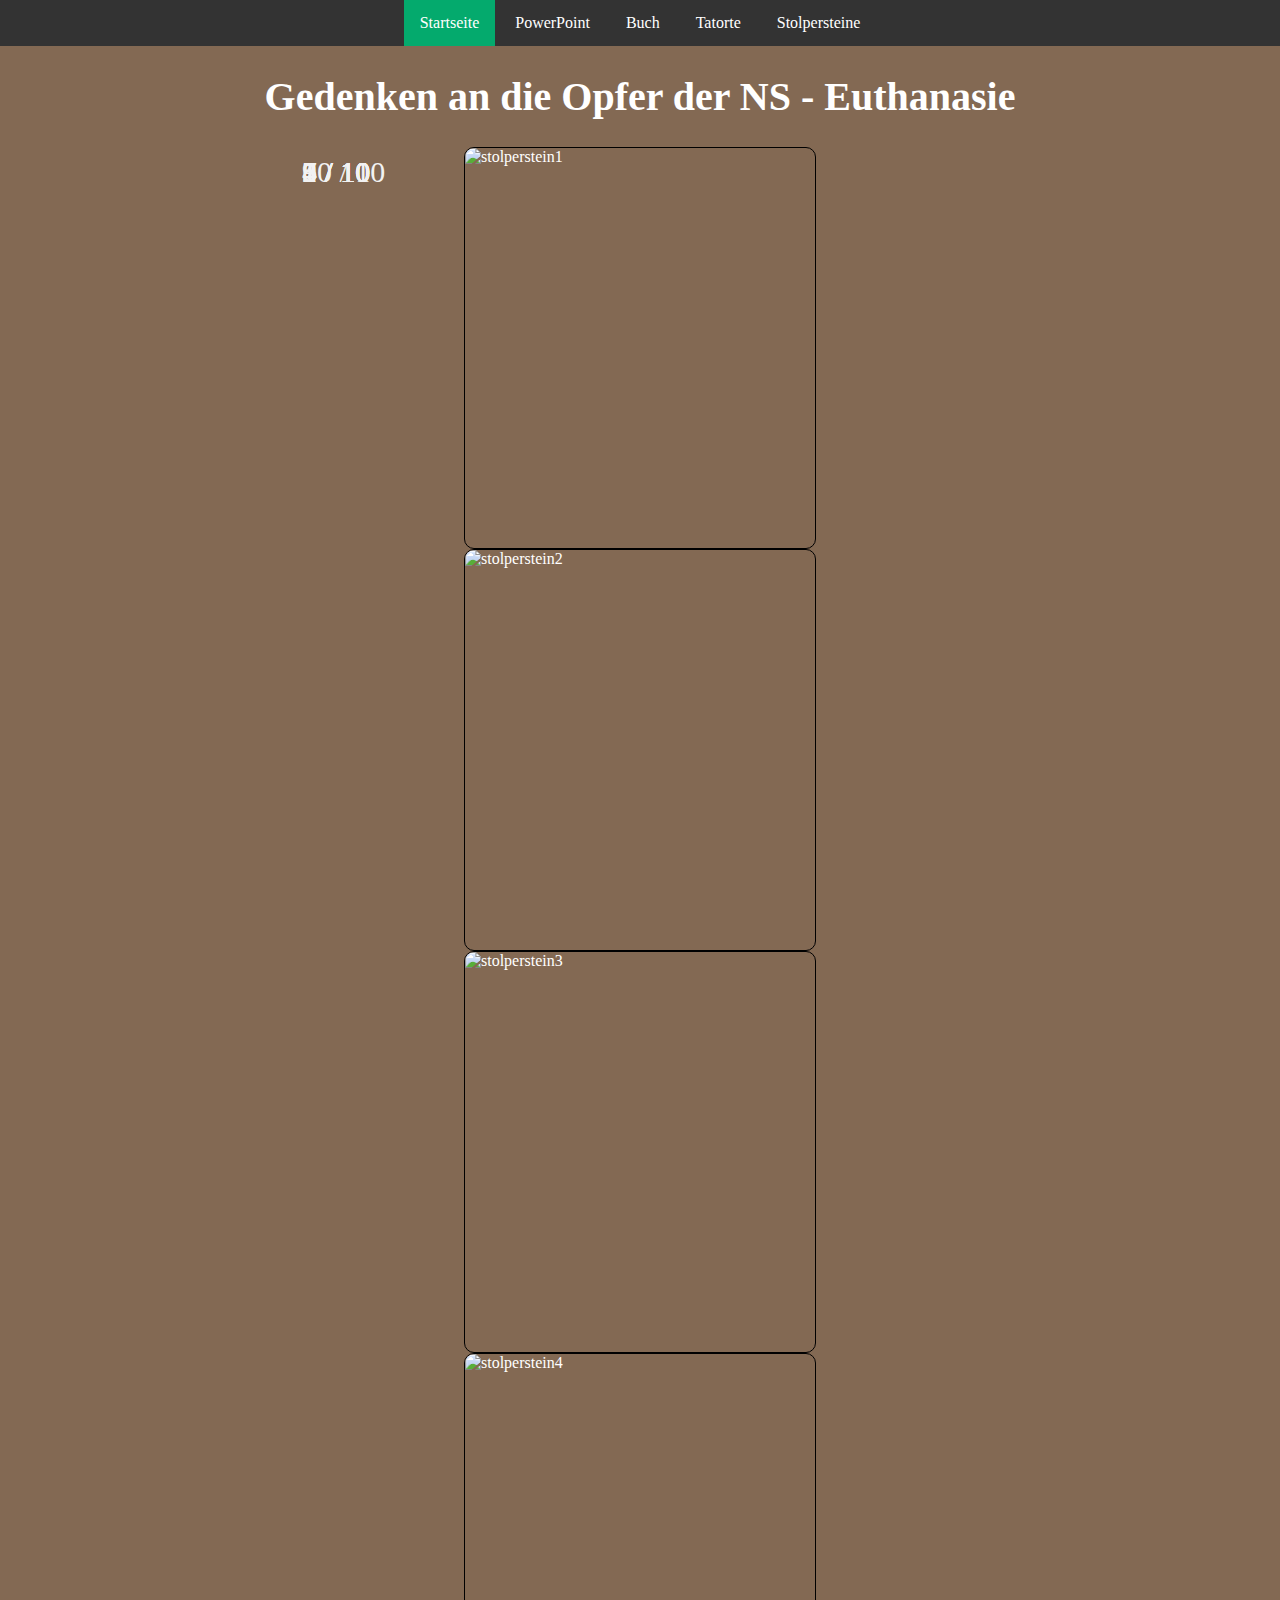
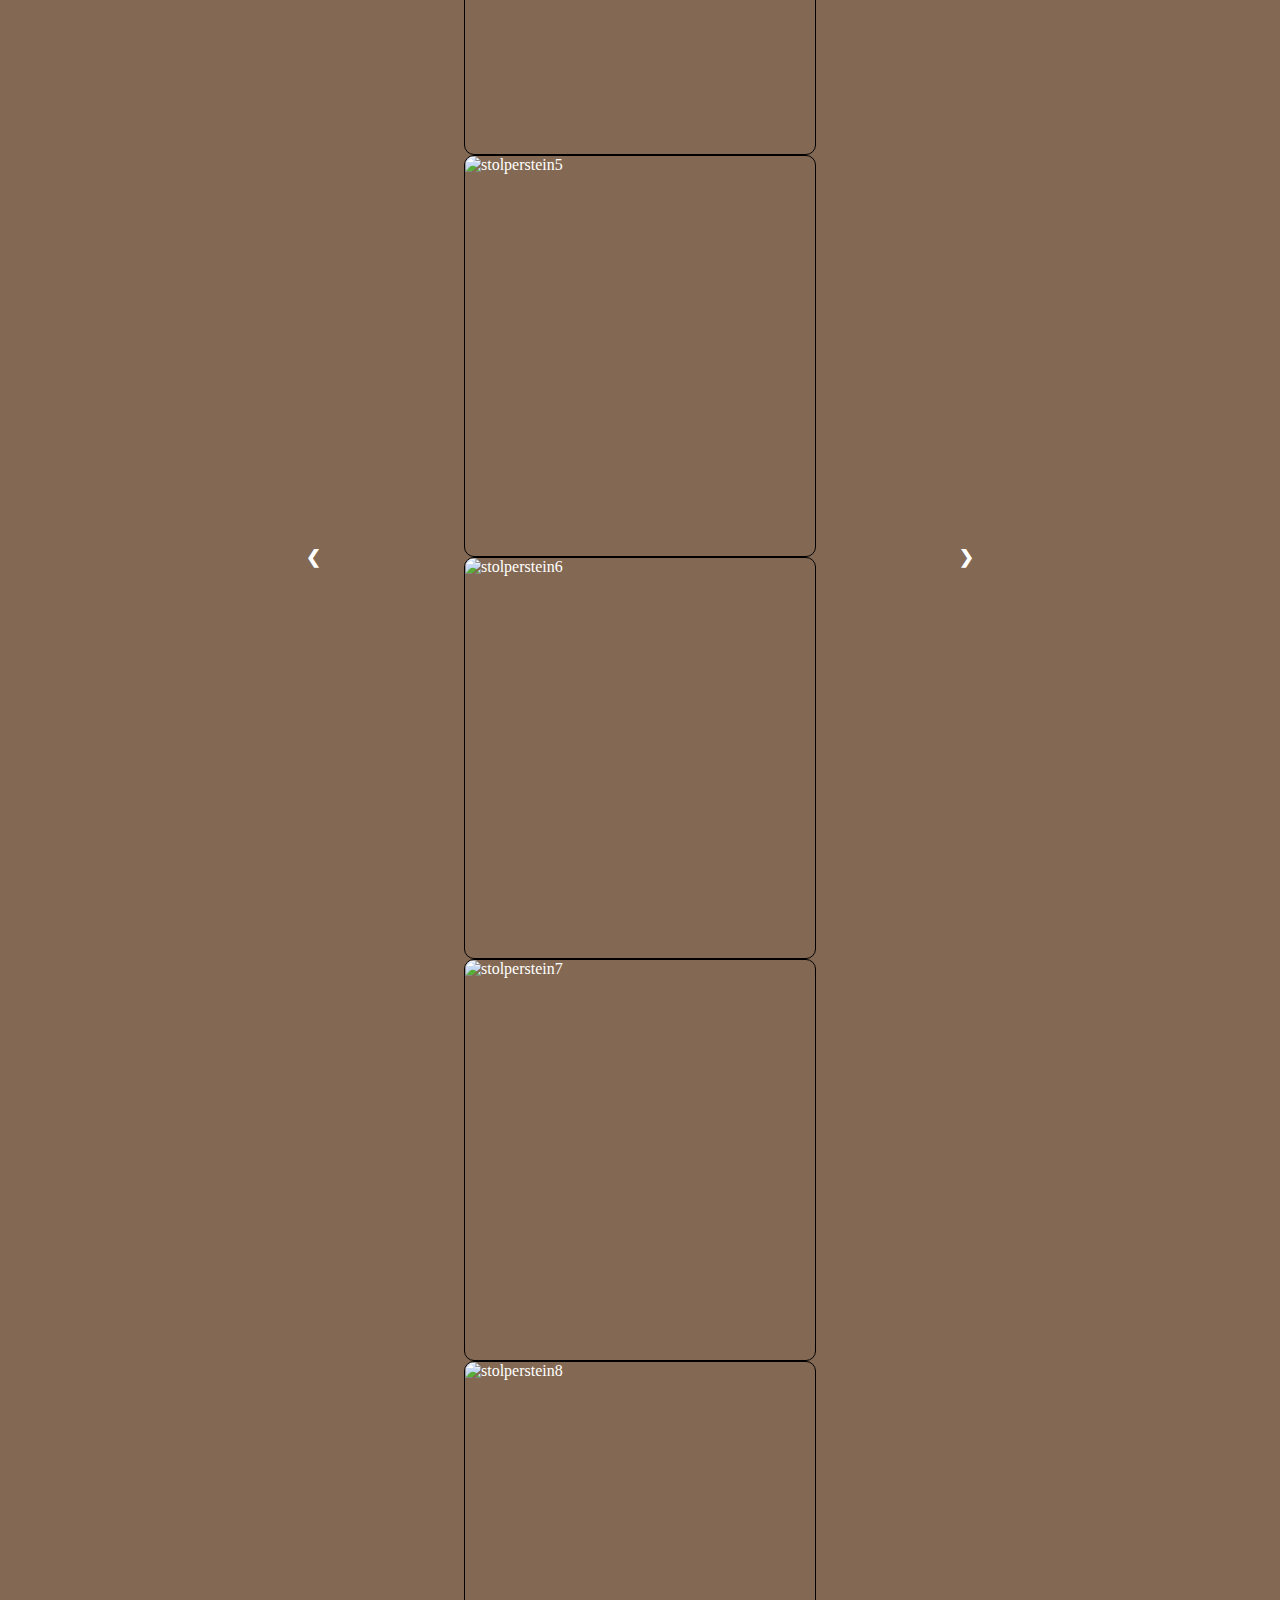
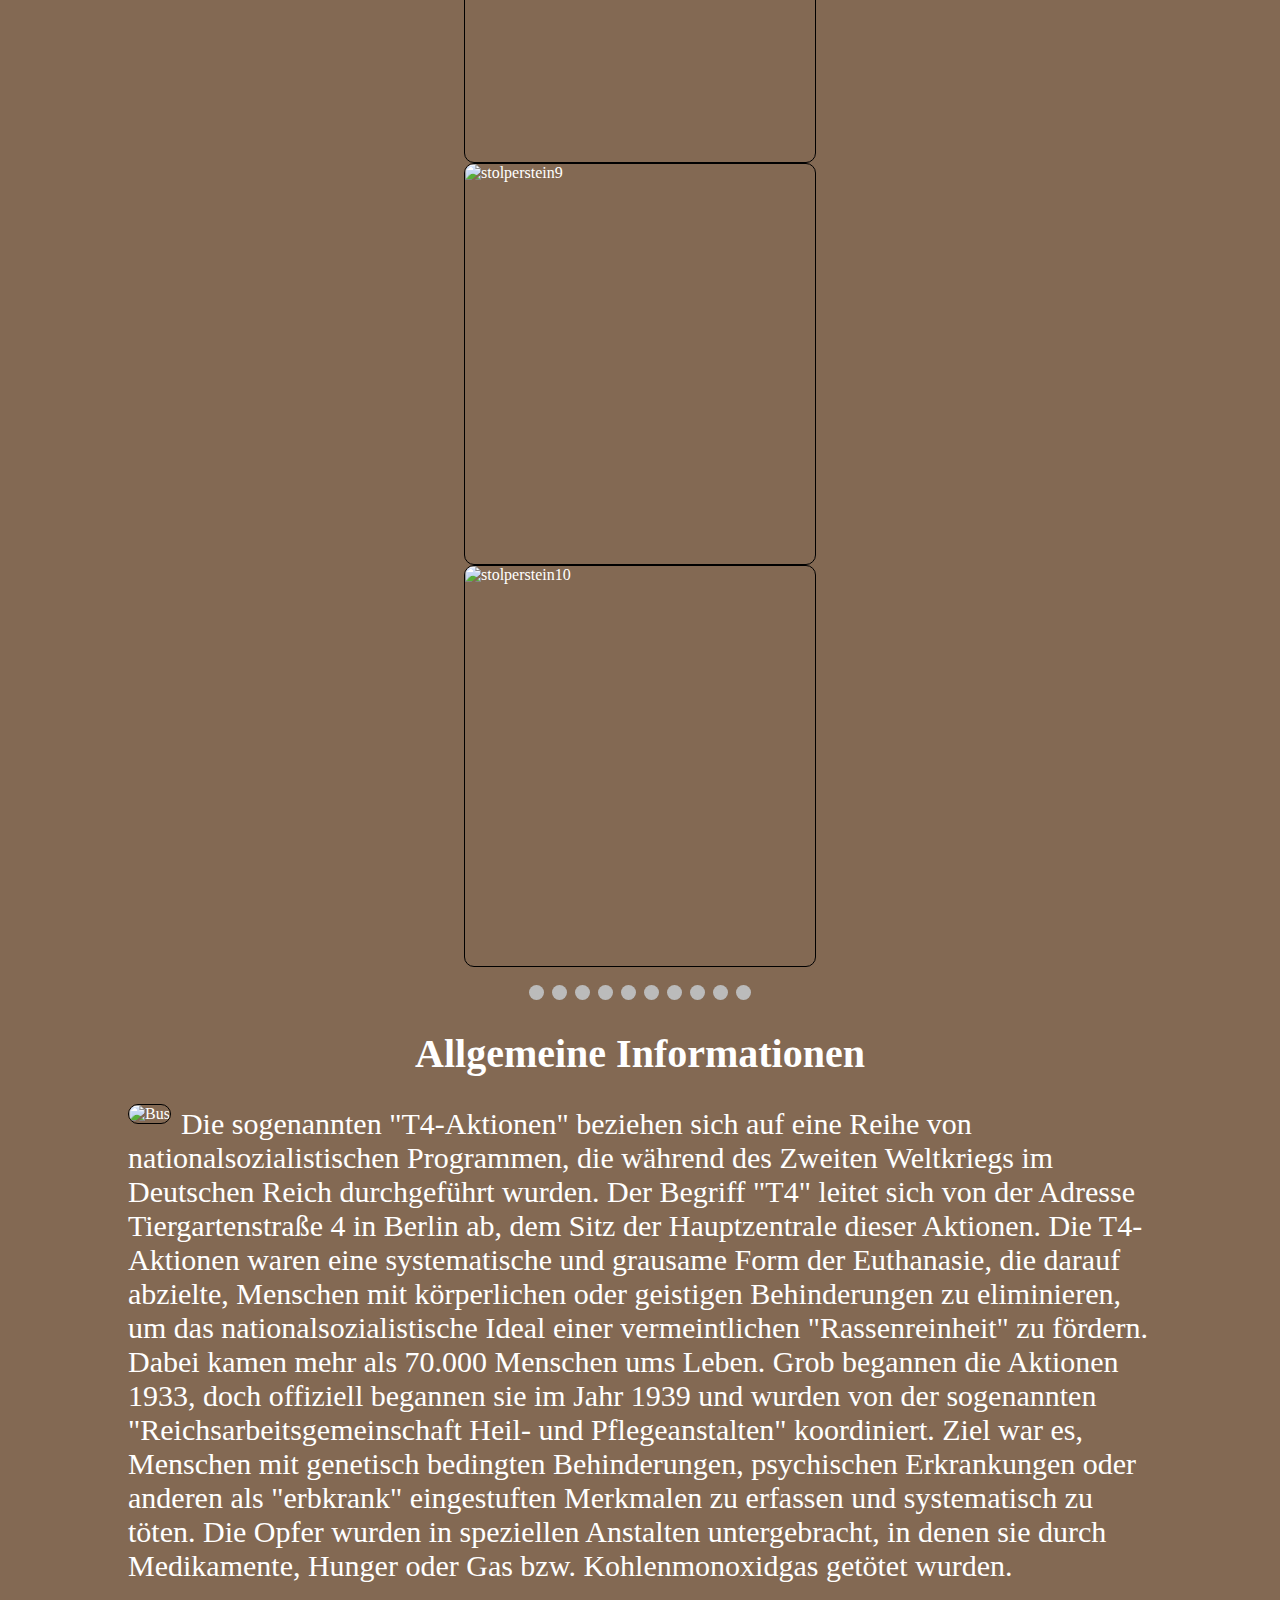
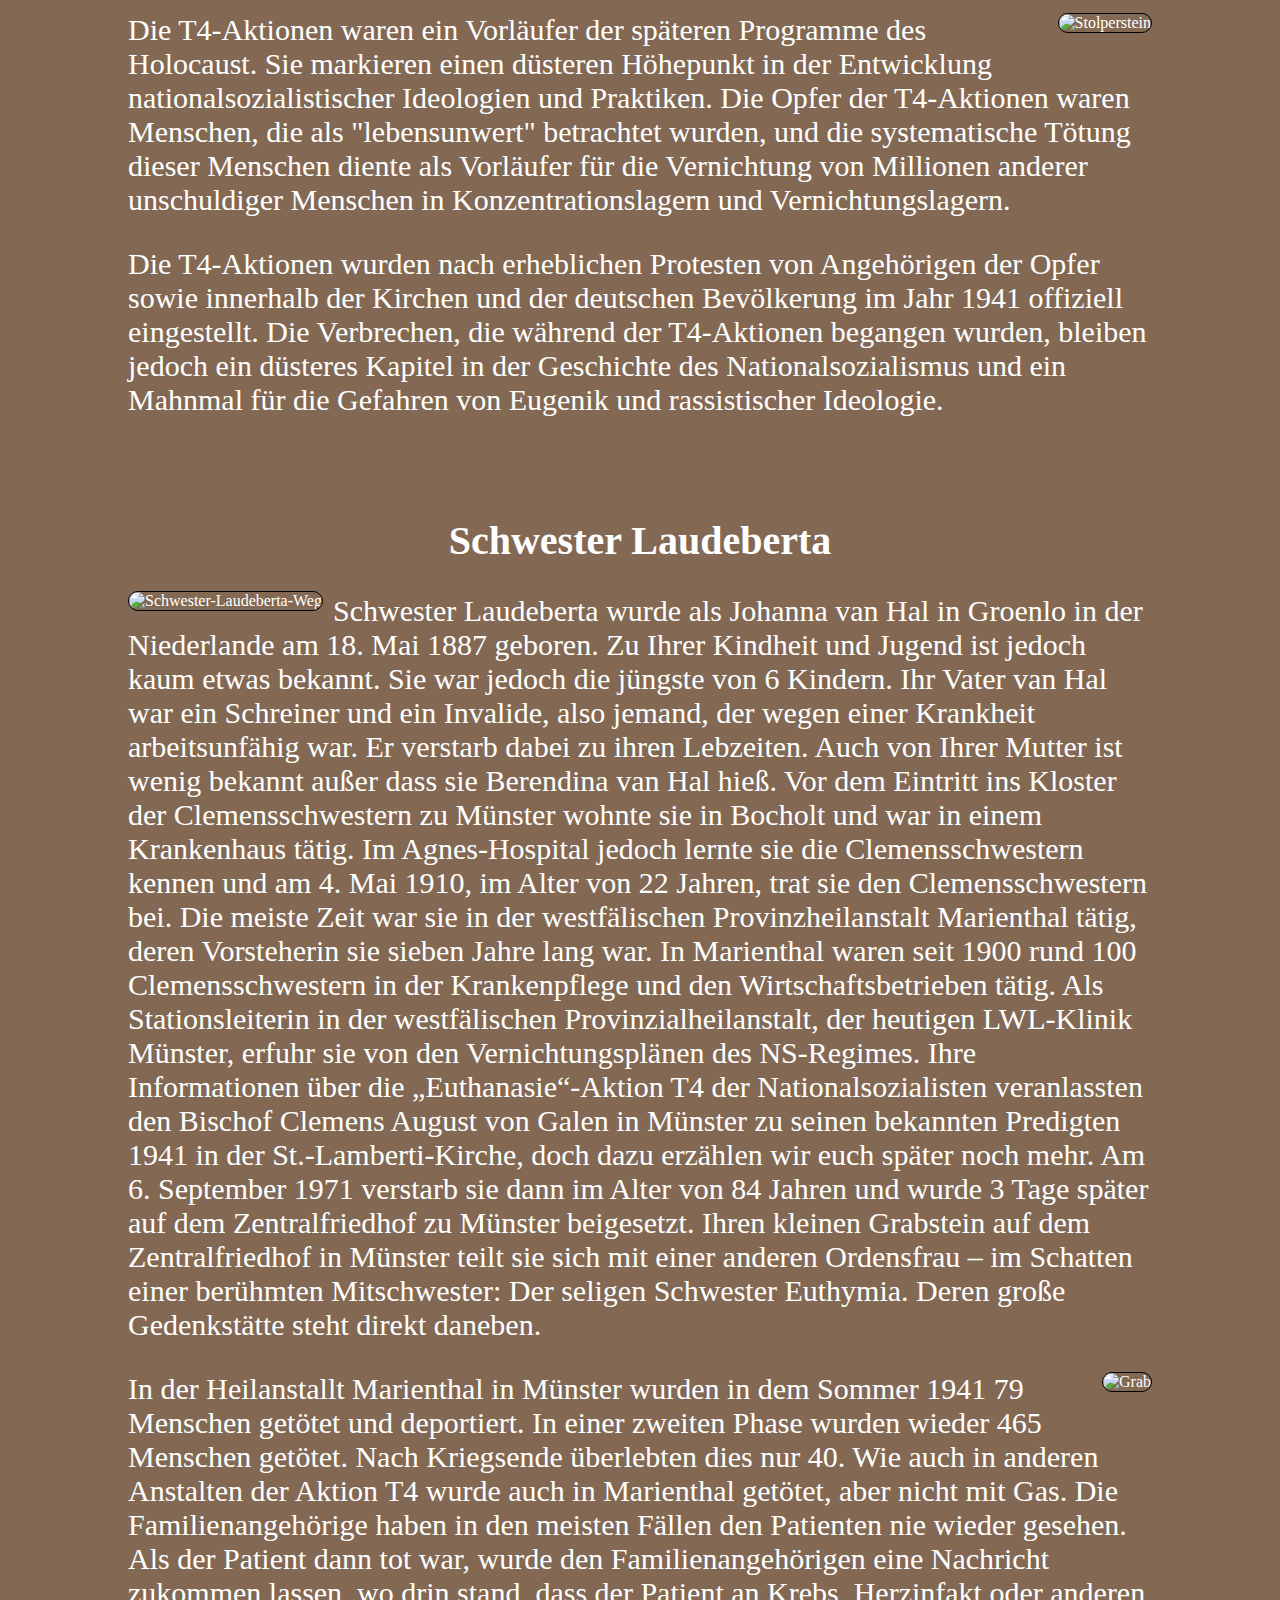
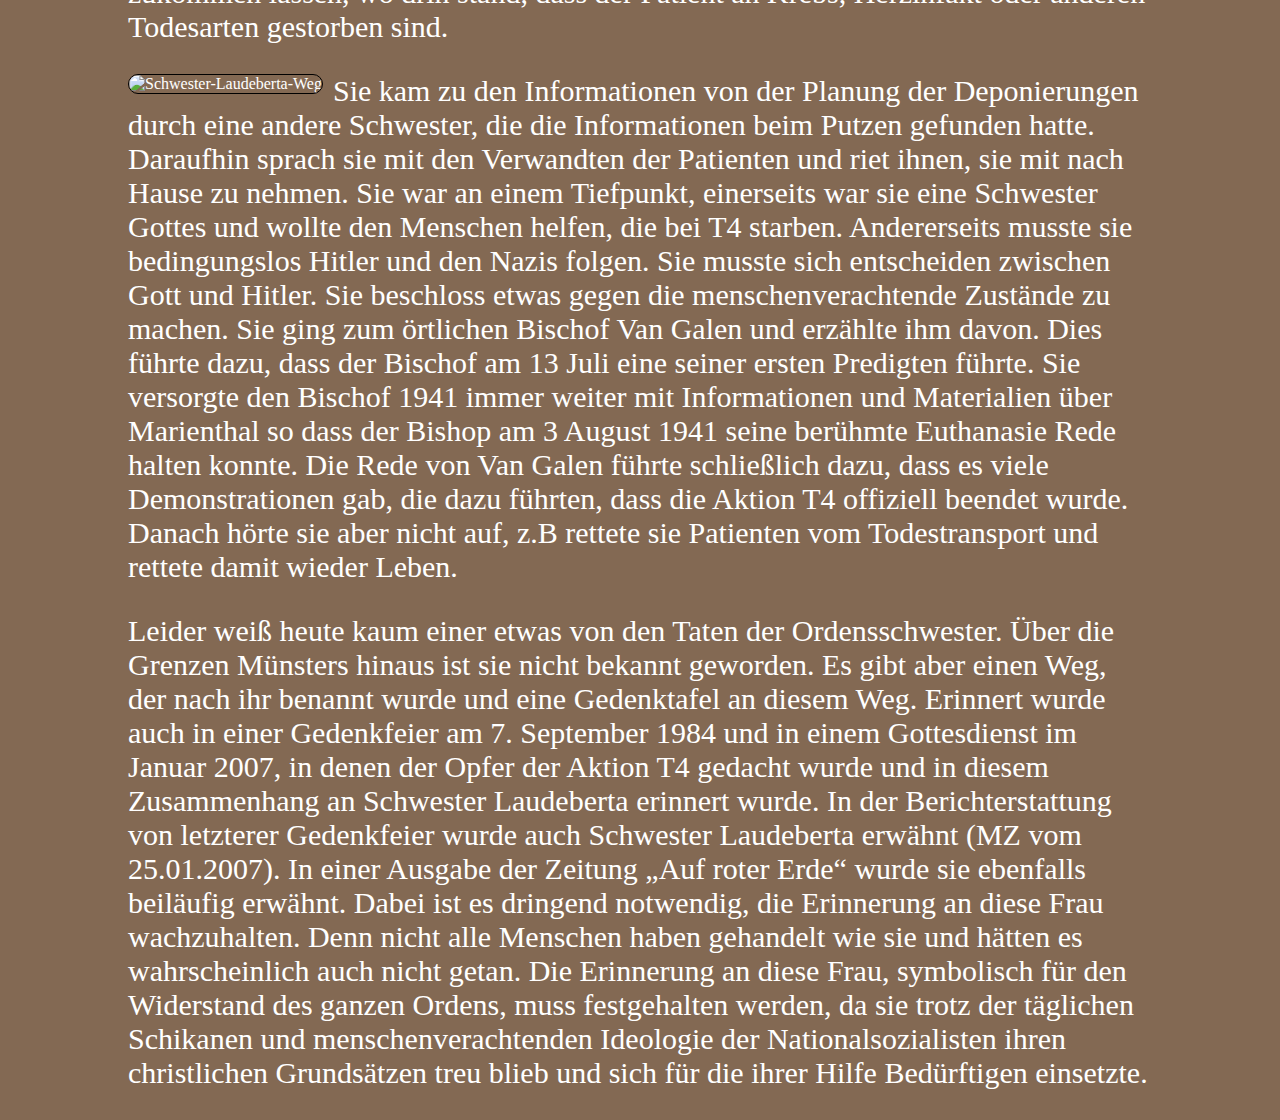
==== commit 4ef45d6f: "Add files via upload" ====
--- a/index.html
+++ b/index.html
@@ -1,4 +1,3 @@
-<<<<<<< HEAD
 <!DOCTYPE html>
 <html>
 
@@ -206,213 +205,4 @@
     <script src=" src/js/slideshow.js"></script>
 </body>
 
-=======
-<!DOCTYPE html>
-<html>
-
-<head>
-    <title> Euthanasie </title>
-    <meta charset="utf-8">
-    <meta name="viewport" content="width=device-width, initial-scale=1.0">
-    <link type="text/css" rel="stylesheet" href="src/css/index.css">
-</head>
-
-<body>
-
-    <ul class="topnav">
-        <li><a class="active" href="">Startseite</a></li>
-        <li><a href="assets/documents/Schwester Laudeberta.pdf" target="_blank">PowerPoint</a></li>
-        <li><a href="assets/documents/Ein neues Buch.pdf" target="_blank">Buch</a></li>
-        <li><a href="src/tatorte.html">Tatorte</a></li>
-        <li><a href="src/stolpersteine.html">Stolpersteine</a></li>
-    </ul>
-
-    <h1> Gedenken an die Opfer der NS - Euthanasie </h1>
-
-
-    <div class="slideshow-container">
-
-        <div class="mySlides fade">
-            <div class="numbertext">1 / 10</div>
-            <img src="assets/images/stolperstein2.jpg" alt="stolperstein1" title="by Bloostone">
-        </div>
-
-        <div class="mySlides fade">
-            <div class="numbertext">2 / 10</div>
-            <img src="assets/images/stolperstein3.JPG" alt="stolperstein2">
-        </div>
-
-        <div class="mySlides fade">
-            <div class="numbertext">3 / 10</div>
-            <img src="assets/images/stolperstein4.jpg" alt="stolperstein3" title="by Core1243">
-        </div>
-
-        <div class="mySlides fade">
-            <div class="numbertext">4 / 10</div>
-            <img src="assets/images/stolperstein5.jpg" alt="stolperstein4" title="by Ludwigs Unbürger">
-        </div>
-
-        <div class="mySlides fade">
-            <div class="numbertext">5 / 10</div>
-            <img src="assets/images/stolperstein6.png" alt="stolperstein5" title="by Cato d Ae">
-        </div>
-
-        <div class="mySlides fade">
-            <div class="numbertext">6 / 10</div>
-            <img src="assets/images/stolperstein7.jpg" alt="stolperstein6" title="by Shaun92">
-        </div>
-
-        <div class="mySlides fade">
-            <div class="numbertext">7 / 10</div>
-            <img src="assets/images/stolperstein8.jpg" alt="stolperstein7">
-        </div>
-
-        <div class="mySlides fade">
-            <div class="numbertext">8 / 10</div>
-            <img src="assets/images/stolperstein9.JPG" alt="stolperstein8" title="by Ludwigs Unbürger">
-        </div>
-
-        <div class="mySlides fade">
-            <div class="numbertext">9 / 10</div>
-            <img src="assets/images/stolperstein10.jpg" alt="stolperstein9" title="by Carolus requiescat">
-        </div>
-
-        <div class="mySlides fade">
-            <div class="numbertext">10 / 10</div>
-            <img src="assets/images/stolperstein11.jpg" alt="stolperstein10" title="by Shaun92">
-        </div>
-
-        <a class="prev" onclick="plusSlides(-1)">❮</a>
-        <a class="next" onclick="plusSlides(1)">❯</a>
-
-    </div>
-    <br>
-
-    <div style="text-align:center">
-        <span class="dot" onclick="currentSlide(1)"></span>
-        <span class="dot" onclick="currentSlide(2)"></span>
-        <span class="dot" onclick="currentSlide(3)"></span>
-        <span class="dot" onclick="currentSlide(4)"></span>
-        <span class="dot" onclick="currentSlide(5)"></span>
-        <span class="dot" onclick="currentSlide(6)"></span>
-        <span class="dot" onclick="currentSlide(7)"></span>
-        <span class="dot" onclick="currentSlide(8)"></span>
-        <span class="dot" onclick="currentSlide(9)"></span>
-        <span class="dot" onclick="currentSlide(10)"></span>
-    </div>
-
-
-    <div class="allgemein">
-        <h1> Allgemeine Informationen </h1>
-
-        <div class="bus">
-            <img src="assets/images/bus.jpg" alt="Bus" height="auto">
-        </div>
-
-        <p> Die sogenannten "T4-Aktionen" beziehen sich auf eine Reihe von nationalsozialistischen Programmen, die
-            während des Zweiten Weltkriegs im Deutschen Reich durchgeführt wurden. Der Begriff "T4" leitet sich von der
-            Adresse Tiergartenstraße 4 in Berlin ab, dem Sitz der Hauptzentrale dieser Aktionen. Die T4-Aktionen waren
-            eine systematische und grausame Form der Euthanasie, die darauf abzielte, Menschen mit körperlichen oder
-            geistigen Behinderungen zu eliminieren, um das nationalsozialistische Ideal einer vermeintlichen
-            "Rassenreinheit" zu fördern. Dabei kamen mehr als 70.000 Menschen ums Leben.
-
-            Grob begannen die Aktionen 1933, doch offiziell begannen sie im Jahr 1939 und wurden von der sogenannten
-            "Reichsarbeitsgemeinschaft Heil- und Pflegeanstalten" koordiniert. Ziel war es, Menschen mit genetisch
-            bedingten Behinderungen, psychischen Erkrankungen oder anderen als "erbkrank" eingestuften Merkmalen zu
-            erfassen und systematisch zu töten. Die Opfer wurden in speziellen Anstalten untergebracht, in denen sie
-            durch Medikamente, Hunger oder Gas bzw. Kohlenmonoxidgas getötet wurden.
-
-        </p>
-
-        <div class="stolperstein">
-            <img src="assets/images/stolperstein.jpg" alt="Stolperstein" height="auto" title="by Bloostone">
-        </div>
-
-        <p> Die T4-Aktionen waren ein Vorläufer der späteren Programme des Holocaust. Sie markieren
-            einen düsteren Höhepunkt in der Entwicklung nationalsozialistischer Ideologien und Praktiken. Die Opfer der
-            T4-Aktionen waren Menschen, die als "lebensunwert" betrachtet wurden, und die systematische Tötung dieser
-            Menschen diente als Vorläufer für die Vernichtung von Millionen anderer unschuldiger Menschen in
-            Konzentrationslagern und Vernichtungslagern. </p>
-
-        <p> Die T4-Aktionen wurden nach erheblichen Protesten von Angehörigen der Opfer sowie innerhalb der Kirchen und
-            der deutschen Bevölkerung im Jahr 1941 offiziell eingestellt. Die Verbrechen, die während der T4-Aktionen
-            begangen wurden, bleiben jedoch ein düsteres Kapitel in der Geschichte des Nationalsozialismus und ein
-            Mahnmal für die Gefahren von Eugenik und rassistischer Ideologie.</p>
-
-    </div>
-
-    <div class="schwester">
-        <h1> Schwester Laudeberta </h1>
-
-        <div class="weg">
-            <img src="assets/images/weg.jpg" alt="Schwester-Laudeberta-Weg"
-                title="Schwester-Laudeberta-Weg by Viola Riemann" height="auto">
-        </div>
-
-        <p>Schwester Laudeberta wurde als Johanna van Hal in Groenlo in der Niederlande am 18. Mai 1887 geboren. Zu
-            Ihrer Kindheit und Jugend ist jedoch kaum etwas bekannt. Sie war jedoch die jüngste von 6 Kindern. Ihr Vater
-            van Hal war ein Schreiner und ein Invalide, also jemand, der wegen einer Krankheit arbeitsunfähig war. Er
-            verstarb dabei zu ihren Lebzeiten. Auch von Ihrer Mutter ist wenig bekannt außer dass sie Berendina van Hal
-            hieß. Vor dem Eintritt ins Kloster der Clemensschwestern zu Münster wohnte sie in Bocholt und war in einem
-            Krankenhaus tätig. Im Agnes-Hospital jedoch lernte sie die Clemensschwestern kennen und am 4. Mai 1910, im
-            Alter von 22 Jahren, trat sie den Clemensschwestern bei. Die meiste Zeit war sie in der westfälischen
-            Provinzheilanstalt Marienthal tätig, deren Vorsteherin sie sieben Jahre lang war. In Marienthal waren seit
-            1900 rund 100 Clemensschwestern in der Krankenpflege und den Wirtschaftsbetrieben tätig. Als
-            Stationsleiterin in der westfälischen Provinzialheilanstalt, der heutigen LWL-Klinik Münster, erfuhr sie von
-            den Vernichtungsplänen des NS-Regimes. Ihre Informationen über die „Euthanasie“-Aktion T4 der
-            Nationalsozialisten veranlassten den Bischof Clemens August von Galen in Münster zu seinen bekannten
-            Predigten 1941 in der St.-Lamberti-Kirche, doch dazu erzählen wir euch später noch mehr. Am 6. September
-            1971 verstarb sie dann im Alter von 84 Jahren und wurde 3 Tage später auf dem Zentralfriedhof zu Münster
-            beigesetzt. Ihren kleinen Grabstein auf dem Zentralfriedhof in Münster teilt sie sich mit einer anderen
-            Ordensfrau – im Schatten einer berühmten Mitschwester: Der seligen Schwester Euthymia. Deren große
-            Gedenkstätte steht direkt daneben.
-        </p>
-
-        <div class="grab">
-            <img src="assets/images/grab.jpg" alt="Grab" title="Grab by Viola Riemann" height="auto">
-        </div>
-
-        <p> In der Heilanstallt Marienthal in Münster wurden in dem Sommer 1941 79 Menschen getötet und deportiert. In
-            einer zweiten Phase wurden wieder 465 Menschen getötet. Nach Kriegsende überlebten dies nur 40. Wie auch in
-            anderen Anstalten der Aktion T4 wurde auch in Marienthal getötet, aber nicht mit Gas. Die Familienangehörige
-            haben in den meisten Fällen den Patienten nie wieder gesehen. Als der Patient dann tot war, wurde den
-            Familienangehörigen eine Nachricht zukommen lassen, wo drin stand, dass der Patient an Krebs, Herzinfakt
-            oder anderen Todesarten gestorben sind. </p>
-
-        <div class="wegMitName">
-            <img src="assets/images//wegMitName.jpg" alt="Schwester-Laudeberta-Weg"
-                title="Schwester-Laudeberta-Weg by Viola Riemann" height="auto">
-        </div>
-
-        <p> Sie kam zu den Informationen von der Planung der Deponierungen durch eine andere Schwester, die die
-            Informationen beim Putzen gefunden hatte. Daraufhin sprach sie mit den Verwandten der Patienten und riet
-            ihnen, sie mit nach Hause zu nehmen. Sie war an einem Tiefpunkt, einerseits war sie eine Schwester Gottes
-            und wollte den Menschen helfen, die bei T4 starben. Andererseits musste sie bedingungslos Hitler und den
-            Nazis folgen. Sie musste sich entscheiden zwischen Gott und Hitler. Sie beschloss etwas gegen die
-            menschenverachtende Zustände zu machen. Sie ging zum örtlichen Bischof Van Galen und erzählte ihm davon.
-            Dies führte dazu, dass der Bischof am 13 Juli eine seiner ersten Predigten führte. Sie versorgte den Bischof
-            1941 immer weiter mit Informationen und Materialien über Marienthal so dass der Bishop am 3 August 1941
-            seine berühmte Euthanasie Rede halten konnte. Die Rede von Van Galen führte schließlich dazu, dass es viele
-            Demonstrationen gab, die dazu führten, dass die Aktion T4 offiziell beendet wurde. Danach hörte sie aber
-            nicht auf, z.B rettete sie Patienten vom Todestransport und rettete damit wieder Leben.</p>
-
-
-        <p> Leider weiß heute kaum einer etwas von den Taten der Ordensschwester. Über die Grenzen Münsters hinaus ist
-            sie nicht bekannt geworden. Es gibt aber einen Weg, der nach ihr benannt wurde und eine Gedenktafel an
-            diesem Weg. Erinnert wurde auch in einer Gedenkfeier am 7. September 1984 und in einem Gottesdienst im
-            Januar 2007, in denen der Opfer der Aktion T4 gedacht wurde und in diesem Zusammenhang an Schwester
-            Laudeberta erinnert wurde. In der Berichterstattung von letzterer Gedenkfeier wurde auch Schwester
-            Laudeberta erwähnt (MZ vom 25.01.2007). In einer Ausgabe der Zeitung „Auf roter Erde“ wurde sie ebenfalls
-            beiläufig erwähnt. Dabei ist es dringend notwendig, die Erinnerung an diese Frau wachzuhalten. Denn nicht
-            alle Menschen haben gehandelt wie sie und hätten es wahrscheinlich auch nicht getan. Die Erinnerung an diese
-            Frau, symbolisch für den Widerstand des ganzen Ordens, muss festgehalten werden, da sie trotz der täglichen
-            Schikanen und menschenverachtenden Ideologie der Nationalsozialisten ihren christlichen Grundsätzen treu
-            blieb und sich für die ihrer Hilfe Bedürftigen einsetzte.</p>
-    </div>
-
-
-    <script src=" src/js/slideshow.js"></script>
-</body>
-
->>>>>>> 0347772549e1c52ca8bdac76165933944c0e7113
 </html>--- a/src/css/index.css
+++ b/src/css/index.css
@@ -1,4 +1,3 @@
-<<<<<<< HEAD
 body {
     margin: 0;
     background-color: rgb(131, 105, 83);
@@ -390,397 +389,4 @@
     to {
         opacity: 1
     }
-=======
-body {
-    margin: 0;
-    background-color: rgb(131, 105, 83);
-    color: white;
-}
-
-ul.topnav {
-    list-style-type: none;
-    margin: 0;
-    padding: 0;
-    overflow: hidden;
-    background-color: #333;
-    text-align: center;
-    margin-bottom: 20px;
-    /* Center the list items */
-}
-
-ul.topnav li {
-    display: inline-block;
-    /* Make list items appear next to each other */
-}
-
-ul.topnav li a {
-    display: block;
-    color: white;
-    text-align: center;
-    padding: 14px 16px;
-    text-decoration: none;
-}
-
-ul.topnav li a:hover:not(.active) {
-    background-color: #111;
-}
-
-ul.topnav li a.active {
-    background-color: #04AA6D;
-}
-
-ul.topnav li.right {
-    float: right;
-}
-
-@media screen and (max-width: 600px) {
-
-    ul.topnav li.right,
-    ul.topnav li {
-        float: none;
-        display: block;
-        /* Change back to block for mobile view */
-        width: 100%;
-        /* Full width on mobile */
-    }
-}
-
-/* Extra small devices (phones, 600px and down) */
-@media only screen and (max-width: 600px) {
-
-    .allgemein p,
-    .schwester p {
-        font-size: 15px;
-    }
-}
-
-/* Small devices (portrait tablets and large phones, 600px and up) */
-@media only screen and (min-width: 600px) {
-
-    .allgemein p,
-    .schwester p {
-        font-size: 20px;
-    }
-}
-
-/* Medium devices (landscape tablets, 768px and up) */
-@media only screen and (min-width: 768px) {
-
-    .allgemein p,
-    .schwester p {
-        font-size: 25px;
-    }
-}
-
-/* Large devices (laptops/desktops, 992px and up) */
-@media only screen and (min-width: 992px) {
-
-    .allgemein p,
-    .schwester p {
-        font-size: 30px;
-    }
-}
-
-/* Extra small devices (phones, 600px and down) */
-@media only screen and (max-width: 600px) {
-
-    h1 {
-        font-size: 22px;
-    }
-}
-
-/* Small devices (portrait tablets and large phones, 600px and up) */
-@media only screen and (min-width: 600px) {
-
-    h1 {
-        font-size: 26px;
-    }
-}
-
-/* Medium devices (landscape tablets, 768px and up) */
-@media only screen and (min-width: 768px) {
-
-    h1 {
-        font-size: 30px;
-    }
-}
-
-/* Large devices (laptops/desktops, 992px and up) */
-@media only screen and (min-width: 992px) {
-
-    h1 {
-        font-size: 40px;
-    }
-}
-
-/* Extra small devices (phones, 600px and down) */
-@media only screen and (max-width: 600px) {
-
-    .allgemein img,
-    .schwester img {
-        width: 150px;
-    }
-}
-
-/* Small devices (portrait tablets and large phones, 600px and up) */
-@media only screen and (min-width: 600px) {
-
-    .allgemein img,
-    .schwester img {
-        width: 250px;
-    }
-}
-
-/* Medium devices (landscape tablets, 768px and up) */
-@media only screen and (min-width: 768px) {
-
-    .allgemein img,
-    .schwester img {
-        width: 350px;
-    }
-}
-
-/* Large devices (laptops/desktops, 992px and up) */
-@media only screen and (min-width: 992px) {
-
-    .allgemein img,
-    .schwester img {
-        width: 450px;
-    }
-}
-
-/* Extra small devices (phones, 600px and down) */
-@media only screen and (max-width: 600px) {
-    .slideshow-container img {
-        width: 100px;
-        height: 200px;
-    }
-}
-
-/* Small devices (portrait tablets and large phones, 600px and up) */
-@media only screen and (min-width: 600px) {
-    .slideshow-container img {
-        width: 200px;
-        height: 300px;
-    }
-}
-
-/* Medium devices (landscape tablets, 768px and up) */
-@media only screen and (min-width: 768px) {
-    .slideshow-container img {
-        width: 300px;
-        height: 300px;
-    }
-}
-
-/* Large devices (laptops/desktops, 992px and up) */
-@media only screen and (min-width: 992px) {
-    .slideshow-container img {
-        width: 400px;
-        height: 400px;
-    }
-}
-
-/* Extra small devices (phones, 600px and down) */
-@media only screen and (max-width: 600px) {
-
-    .next,
-    .prev {
-        font-size: 9px;
-    }
-}
-
-/* Small devices (portrait tablets and large phones, 600px and up) */
-@media only screen and (min-width: 600px) {
-
-    .next,
-    .prev {
-        font-size: 12px;
-    }
-}
-
-/* Medium devices (landscape tablets, 768px and up) */
-@media only screen and (min-width: 768px) {
-
-    .next,
-    .prev {
-        font-size: 15px;
-    }
-}
-
-/* Large devices (laptops/desktops, 992px and up) */
-@media only screen and (min-width: 992px) {
-
-    .next,
-    .prev {
-        font-size: 18px;
-    }
-}
-
-/* Extra small devices (phones, 600px and down) */
-@media only screen and (max-width: 600px) {
-
-    .numbertext {
-        font-size: 15px;
-    }
-}
-
-/* Small devices (portrait tablets and large phones, 600px and up) */
-@media only screen and (min-width: 600px) {
-
-    .numbertext {
-        font-size: 20px;
-    }
-}
-
-/* Medium devices (landscape tablets, 768px and up) */
-@media only screen and (min-width: 768px) {
-
-    .numbertext {
-        font-size: 25px;
-    }
-}
-
-/* Large devices (laptops/desktops, 992px and up) */
-@media only screen and (min-width: 992px) {
-
-    .numbertext {
-        font-size: 30px;
-    }
-}
-
-
-
-.allgemein,
-.schwester {
-    margin-left: 10%;
-    margin-right: 10%;
-    max-width: 80%;
-    margin: 0 auto;
-}
-
-.schwester h1 {
-    margin-top: 100px;
-}
-
-.allgemein img,
-.schwester img {
-    object-fit: cover;
-    border-radius: 10px;
-    border-style: solid;
-    border-color: black;
-    border-width: thin;
-}
-
-h1 {
-    text-align: center;
-}
-
-.bus,
-.weg,
-.wegMitName {
-    float: left;
-    margin-right: 10px;
-    /* Adjust the margin as needed */
-}
-
-.stolperstein,
-.grab {
-    float: right;
-    margin-left: 10px;
-}
-
-/* Slideshow container */
-.slideshow-container {
-    max-width: 700px;
-    width: 80%;
-    /* Adjust the width as needed */
-    position: relative;
-    margin: auto;
-    overflow: hidden;
-}
-
-.slideshow-container img {
-    width: 50%;
-    /* Make the image fill the container */
-    display: block;
-    /* Remove any default inline spacing */
-    margin: 0 auto;
-    /* Center the image horizontally */
-    border-radius: 10px;
-    border-style: solid;
-    border-color: black;
-    border-width: thin;
-
-}
-
-/* Next & previous buttons */
-.prev,
-.next {
-    cursor: pointer;
-    position: absolute;
-    top: 50%;
-    width: auto;
-    padding: 16px;
-    color: white;
-    font-weight: bold;
-    transition: 0.6s ease;
-    border-radius: 0 3px 3px 0;
-    user-select: none;
-    transform: translateY(-50%);
-    /* Adjust the vertical position */
-}
-
-/* Position the "next button" to the right */
-.next {
-    right: 0;
-    border-radius: 3px 0 0 3px;
-}
-
-/* On hover, add a black background color with a little bit see-through */
-.prev:hover,
-.next:hover {
-    background-color: rgba(0, 0, 0, 0.8);
-}
-
-/* Number text (1/3 etc) */
-.numbertext {
-    color: #f2f2f2;
-    padding: 8px 12px;
-    position: absolute;
-    top: 0;
-}
-
-/* The dots/bullets/indicators */
-.dot {
-    cursor: pointer;
-    height: 15px;
-    width: 15px;
-    margin: 0 2px;
-    background-color: #bbb;
-    border-radius: 50%;
-    display: inline-block;
-    transition: background-color 0.6s ease;
-}
-
-.active,
-.dot:hover {
-    background-color: #717171;
-}
-
-/* Fading animation */
-.fade {
-    animation-name: fade;
-    animation-duration: 1.5s;
-}
-
-@keyframes fade {
-    from {
-        opacity: .4
-    }
-
-    to {
-        opacity: 1
-    }
->>>>>>> 0347772549e1c52ca8bdac76165933944c0e7113
 }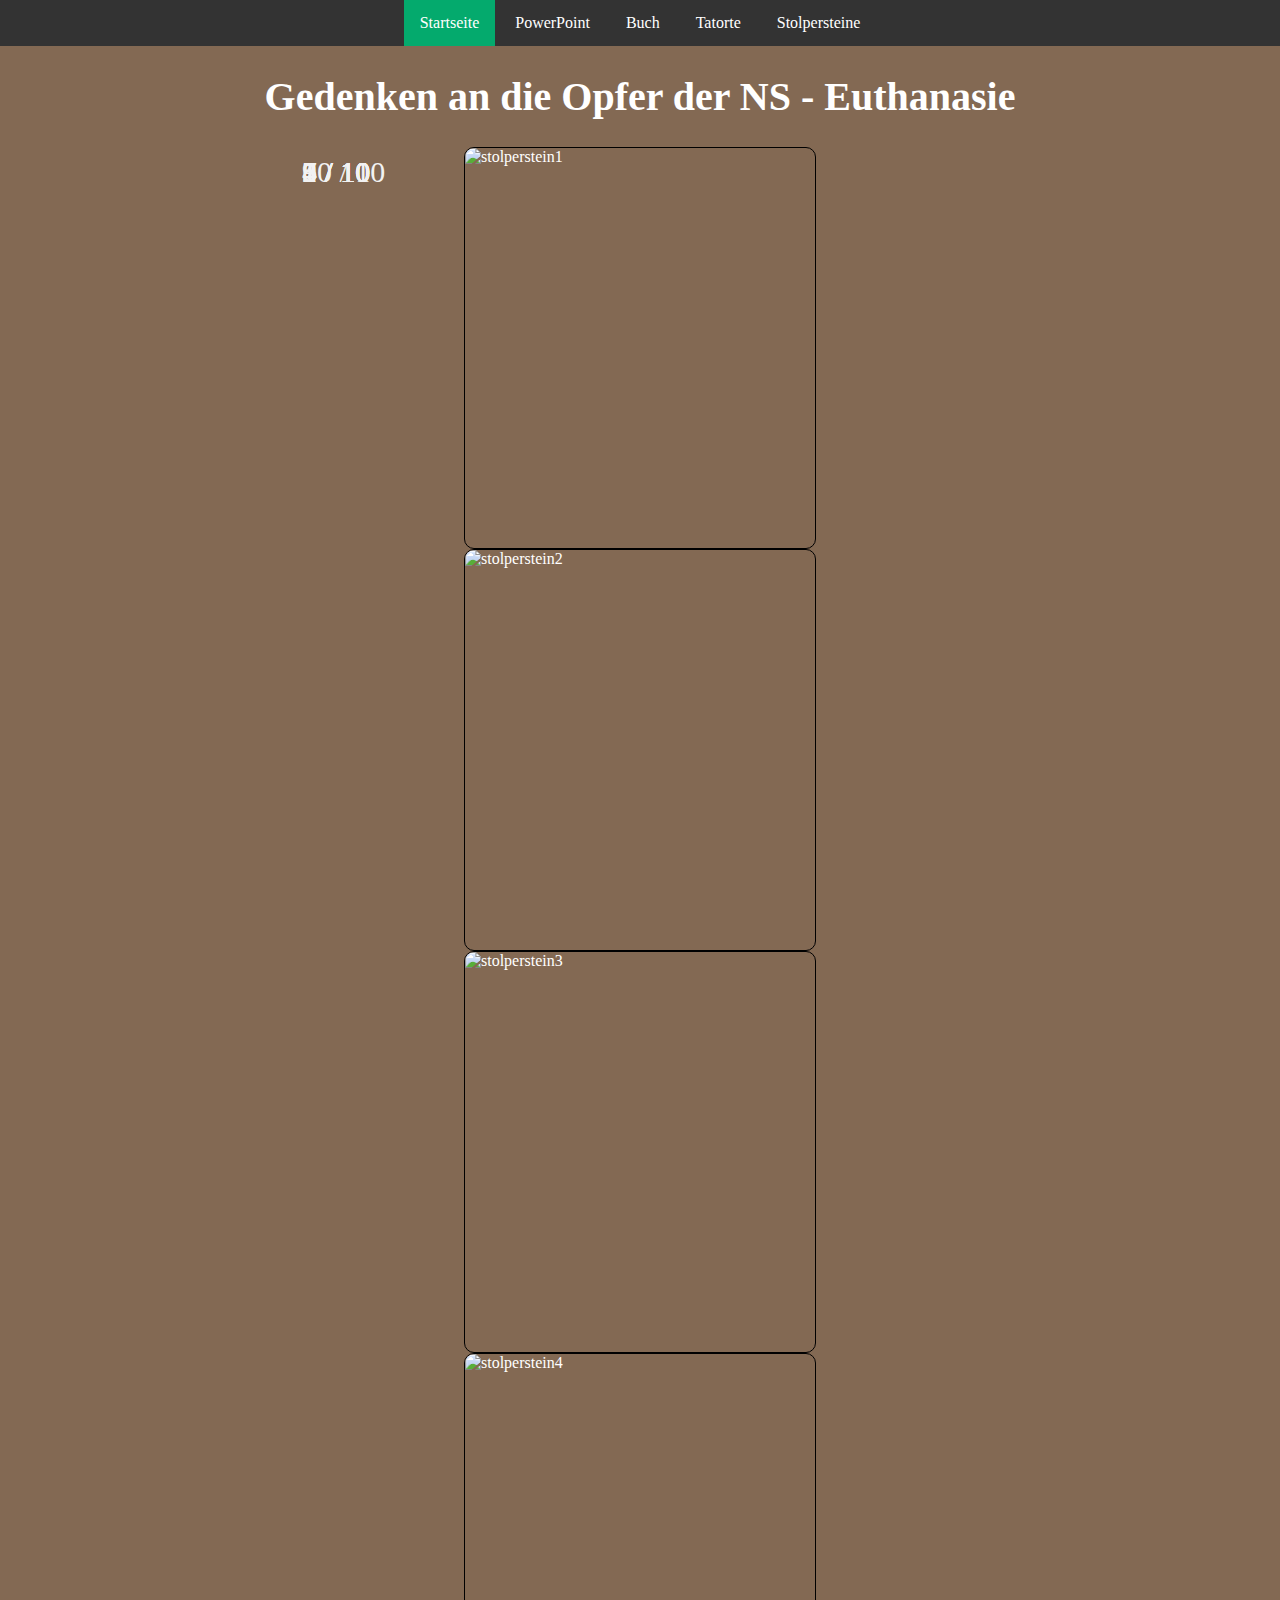
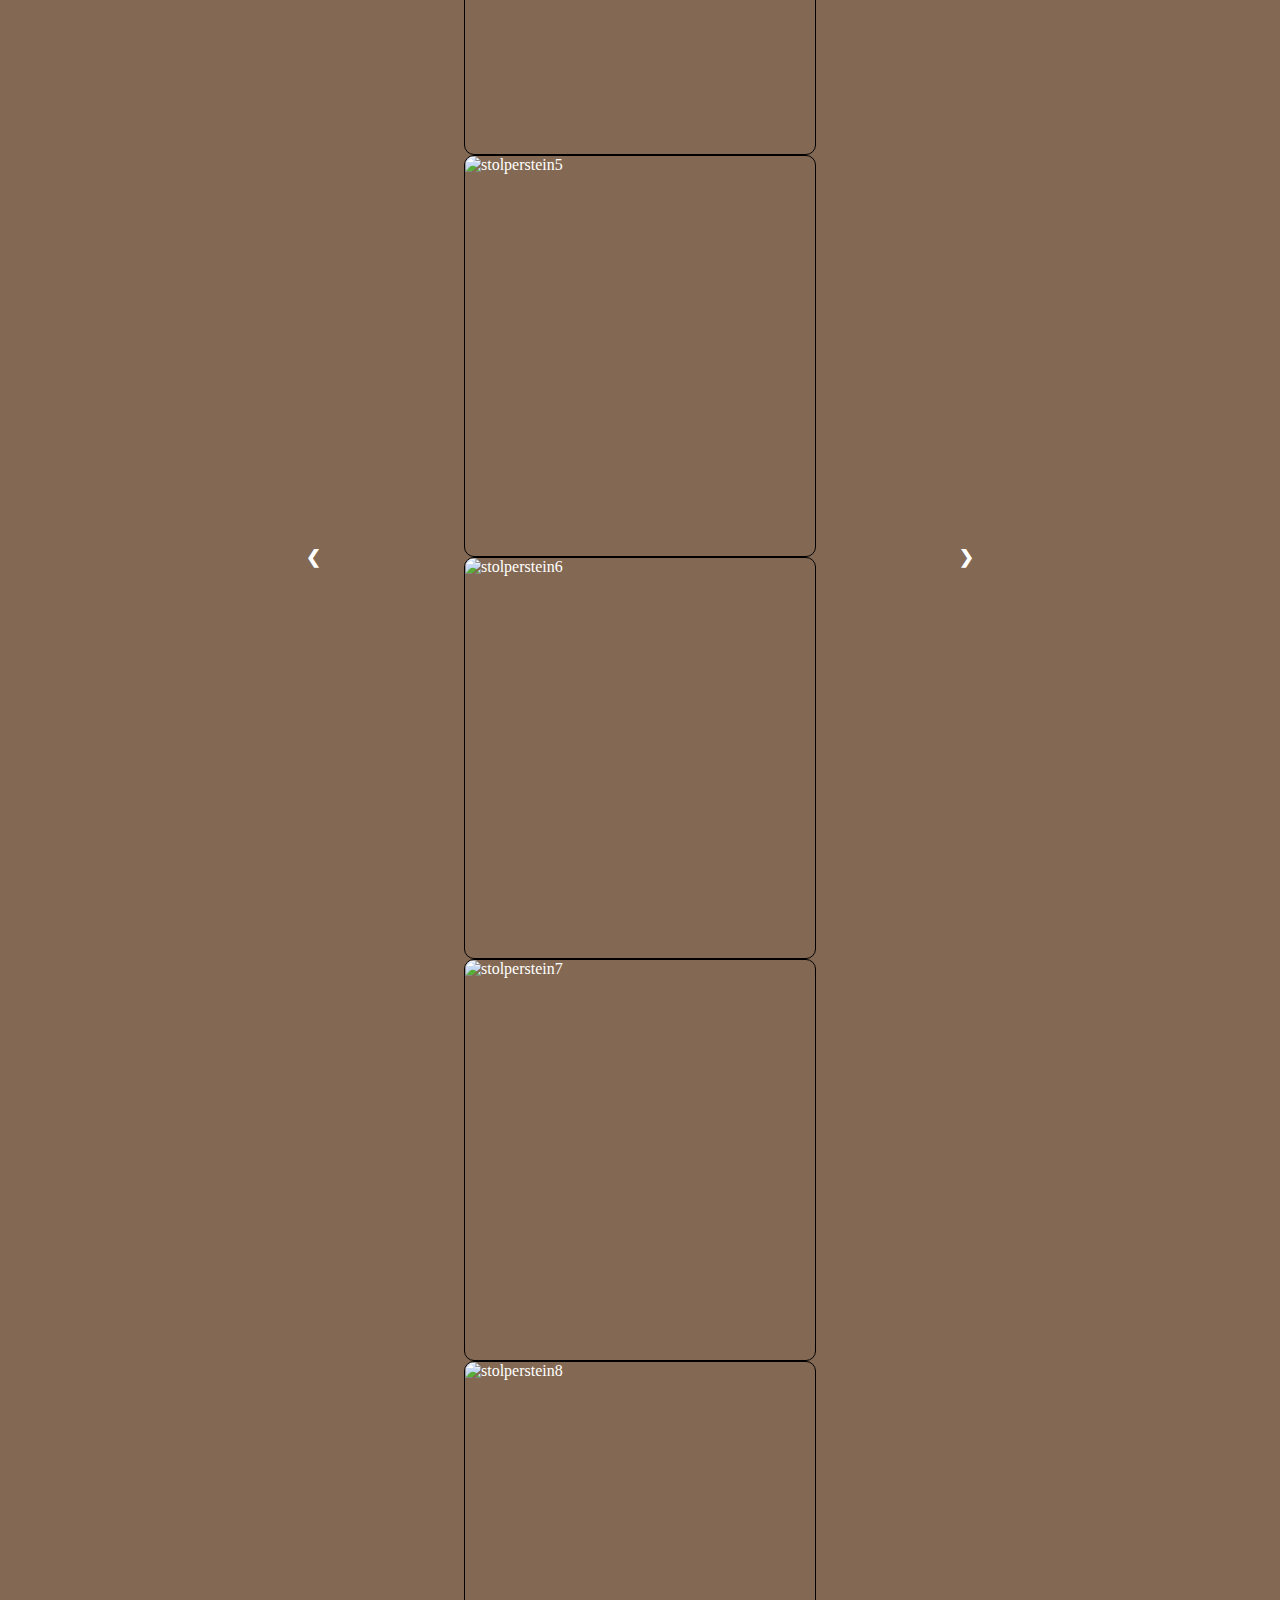
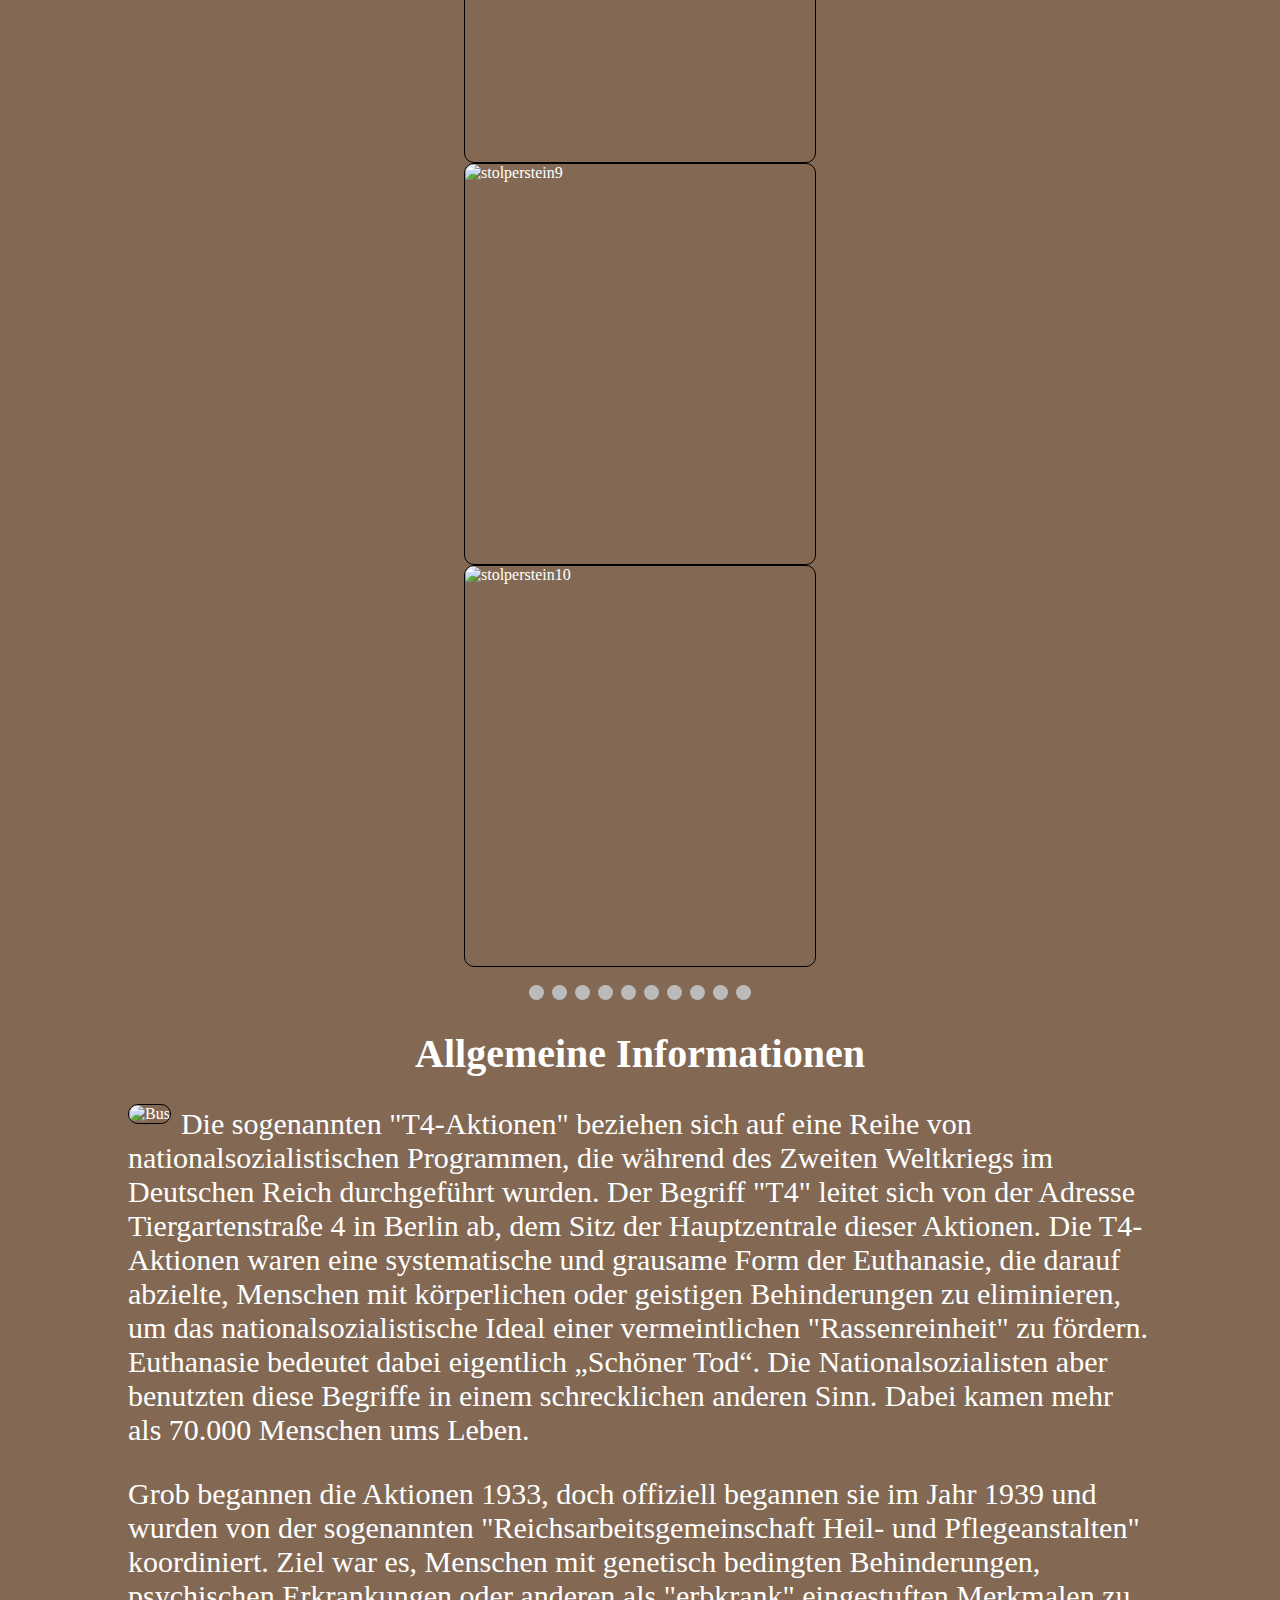
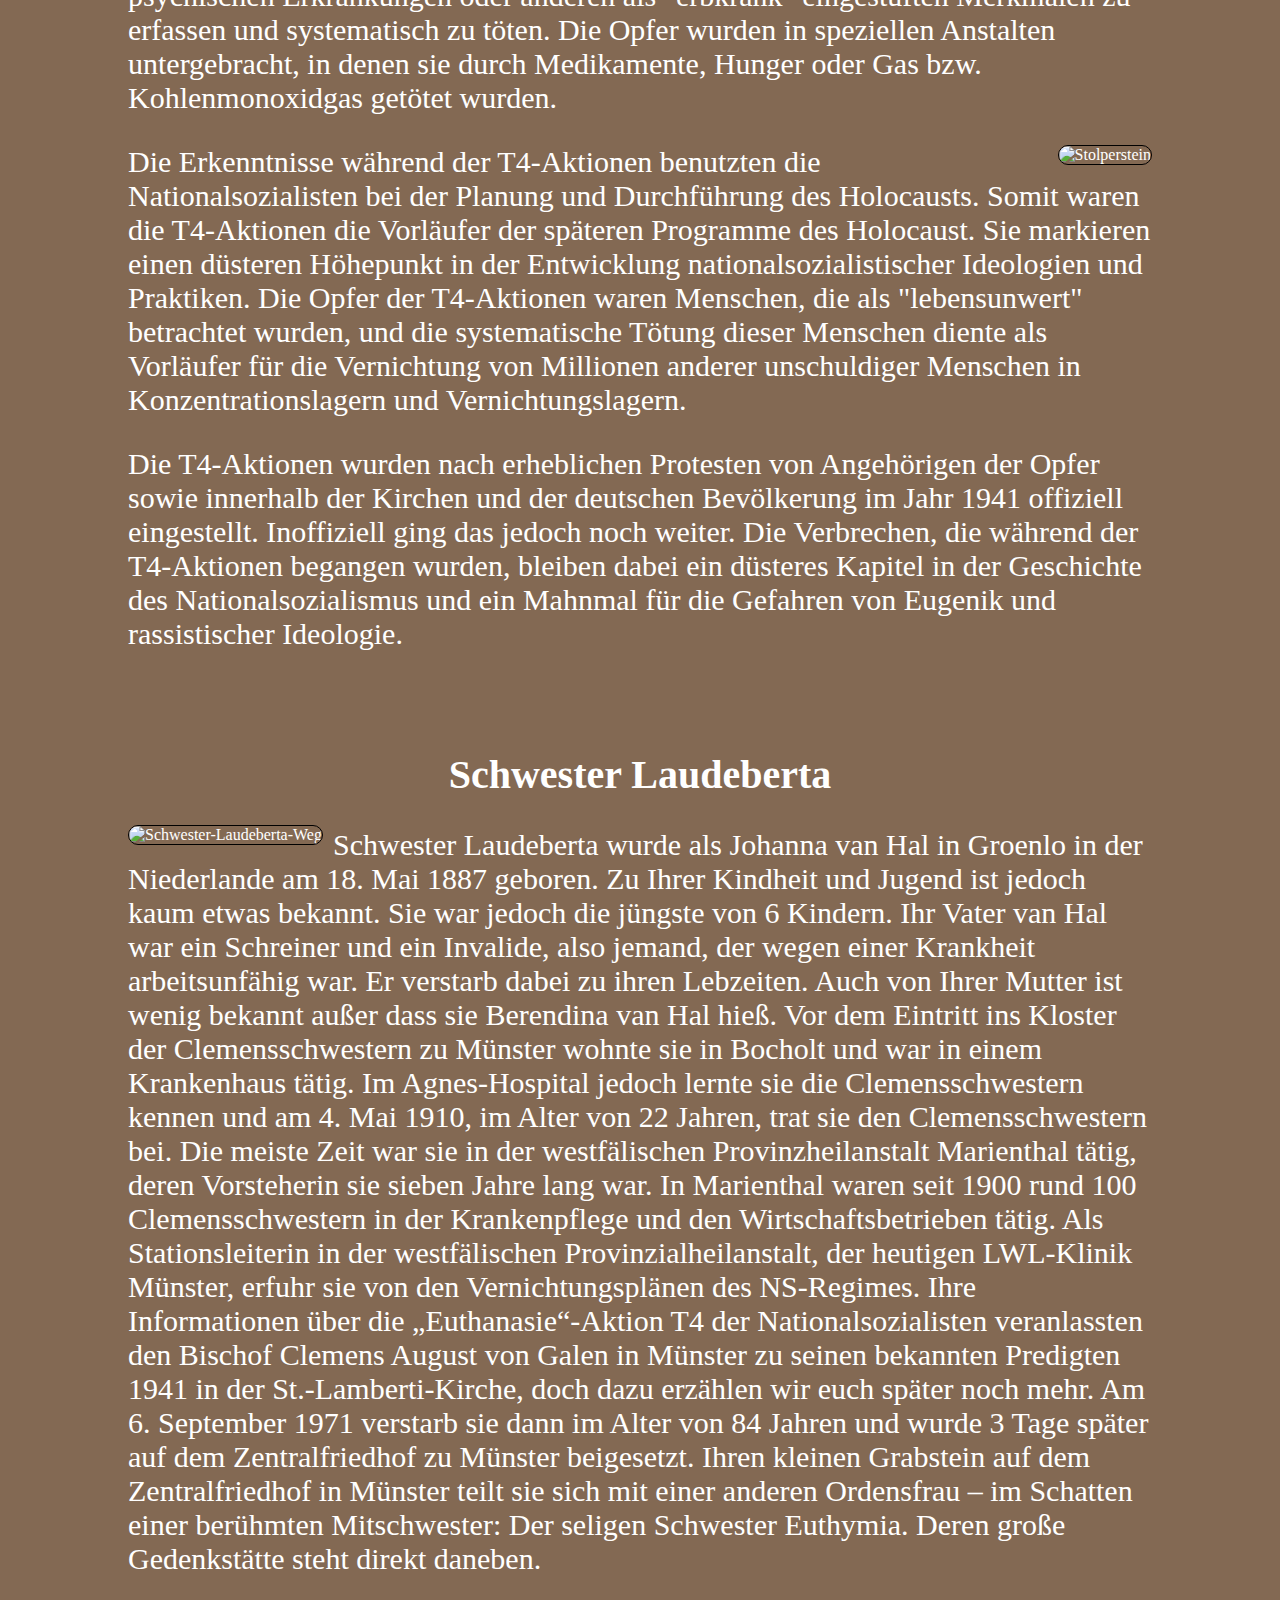
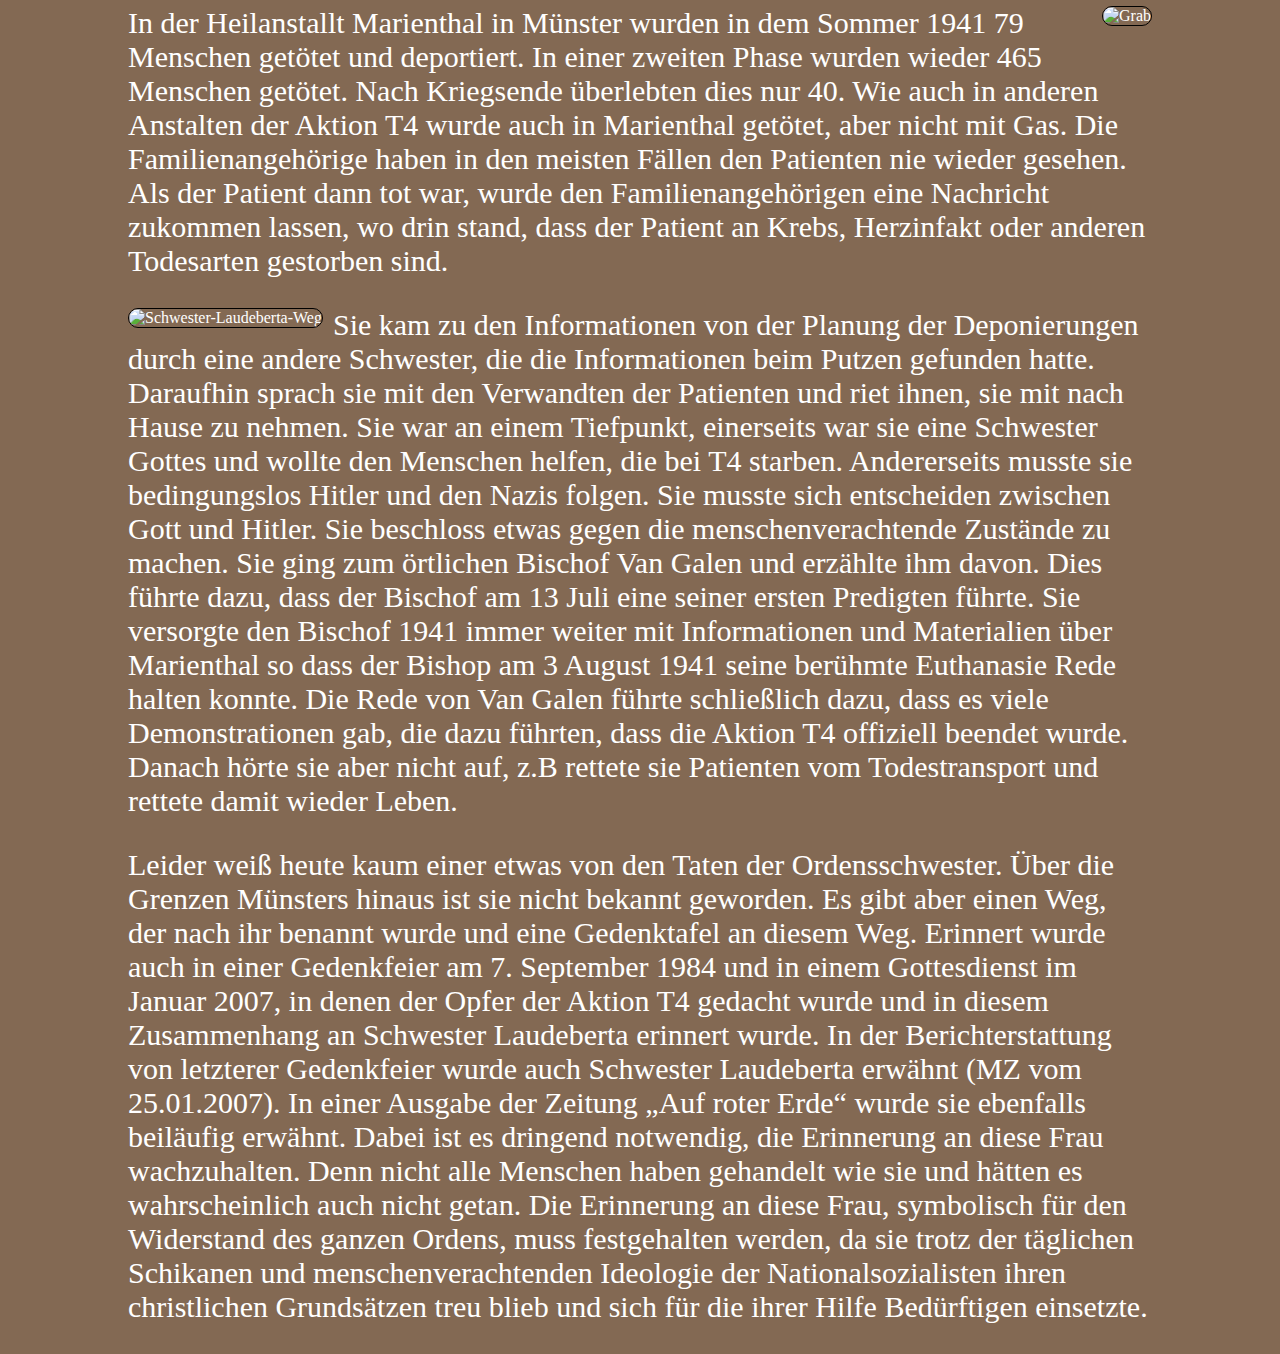
==== commit 3a0edf40: "Add files via upload" ====
--- a/index.html
+++ b/index.html
@@ -1,208 +1,212 @@
-<!DOCTYPE html>
-<html>
-
-<head>
-    <title> Euthanasie </title>
-    <meta charset="utf-8">
-    <meta name="viewport" content="width=device-width, initial-scale=1.0">
-    <link type="text/css" rel="stylesheet" href="src/css/index.css">
-</head>
-
-<body>
-
-    <ul class="topnav">
-        <li><a class="active" href="">Startseite</a></li>
-        <li><a href="assets/documents/Schwester Laudeberta.pdf" target="_blank">PowerPoint</a></li>
-        <li><a href="assets/documents/Ein neues Buch.pdf" target="_blank">Buch</a></li>
-        <li><a href="src/tatorte.html">Tatorte</a></li>
-        <li><a href="src/stolpersteine.html">Stolpersteine</a></li>
-    </ul>
-
-    <h1> Gedenken an die Opfer der NS - Euthanasie </h1>
-
-
-    <div class="slideshow-container">
-
-        <div class="mySlides fade">
-            <div class="numbertext">1 / 10</div>
-            <img src="assets/images/stolperstein2.jpg" alt="stolperstein1" title="by Bloostone">
-        </div>
-
-        <div class="mySlides fade">
-            <div class="numbertext">2 / 10</div>
-            <img src="assets/images/stolperstein3.JPG" alt="stolperstein2">
-        </div>
-
-        <div class="mySlides fade">
-            <div class="numbertext">3 / 10</div>
-            <img src="assets/images/stolperstein4.jpg" alt="stolperstein3" title="by Core1243">
-        </div>
-
-        <div class="mySlides fade">
-            <div class="numbertext">4 / 10</div>
-            <img src="assets/images/stolperstein5.jpg" alt="stolperstein4" title="by Ludwigs Unbürger">
-        </div>
-
-        <div class="mySlides fade">
-            <div class="numbertext">5 / 10</div>
-            <img src="assets/images/stolperstein6.png" alt="stolperstein5" title="by Cato d Ae">
-        </div>
-
-        <div class="mySlides fade">
-            <div class="numbertext">6 / 10</div>
-            <img src="assets/images/stolperstein7.jpg" alt="stolperstein6" title="by Shaun92">
-        </div>
-
-        <div class="mySlides fade">
-            <div class="numbertext">7 / 10</div>
-            <img src="assets/images/stolperstein8.jpg" alt="stolperstein7">
-        </div>
-
-        <div class="mySlides fade">
-            <div class="numbertext">8 / 10</div>
-            <img src="assets/images/stolperstein9.JPG" alt="stolperstein8" title="by Ludwigs Unbürger">
-        </div>
-
-        <div class="mySlides fade">
-            <div class="numbertext">9 / 10</div>
-            <img src="assets/images/stolperstein10.jpg" alt="stolperstein9" title="by Carolus requiescat">
-        </div>
-
-        <div class="mySlides fade">
-            <div class="numbertext">10 / 10</div>
-            <img src="assets/images/stolperstein11.jpg" alt="stolperstein10" title="by Shaun92">
-        </div>
-
-        <a class="prev" onclick="plusSlides(-1)">❮</a>
-        <a class="next" onclick="plusSlides(1)">❯</a>
-
-    </div>
-    <br>
-
-    <div style="text-align:center">
-        <span class="dot" onclick="currentSlide(1)"></span>
-        <span class="dot" onclick="currentSlide(2)"></span>
-        <span class="dot" onclick="currentSlide(3)"></span>
-        <span class="dot" onclick="currentSlide(4)"></span>
-        <span class="dot" onclick="currentSlide(5)"></span>
-        <span class="dot" onclick="currentSlide(6)"></span>
-        <span class="dot" onclick="currentSlide(7)"></span>
-        <span class="dot" onclick="currentSlide(8)"></span>
-        <span class="dot" onclick="currentSlide(9)"></span>
-        <span class="dot" onclick="currentSlide(10)"></span>
-    </div>
-
-
-    <div class="allgemein">
-        <h1> Allgemeine Informationen </h1>
-
-        <div class="bus">
-            <img src="assets/images/bus.jpg" alt="Bus" height="auto">
-        </div>
-
-        <p> Die sogenannten "T4-Aktionen" beziehen sich auf eine Reihe von nationalsozialistischen Programmen, die
-            während des Zweiten Weltkriegs im Deutschen Reich durchgeführt wurden. Der Begriff "T4" leitet sich von der
-            Adresse Tiergartenstraße 4 in Berlin ab, dem Sitz der Hauptzentrale dieser Aktionen. Die T4-Aktionen waren
-            eine systematische und grausame Form der Euthanasie, die darauf abzielte, Menschen mit körperlichen oder
-            geistigen Behinderungen zu eliminieren, um das nationalsozialistische Ideal einer vermeintlichen
-            "Rassenreinheit" zu fördern. Dabei kamen mehr als 70.000 Menschen ums Leben.
-
-            Grob begannen die Aktionen 1933, doch offiziell begannen sie im Jahr 1939 und wurden von der sogenannten
-            "Reichsarbeitsgemeinschaft Heil- und Pflegeanstalten" koordiniert. Ziel war es, Menschen mit genetisch
-            bedingten Behinderungen, psychischen Erkrankungen oder anderen als "erbkrank" eingestuften Merkmalen zu
-            erfassen und systematisch zu töten. Die Opfer wurden in speziellen Anstalten untergebracht, in denen sie
-            durch Medikamente, Hunger oder Gas bzw. Kohlenmonoxidgas getötet wurden.
-
-        </p>
-
-        <div class="stolperstein">
-            <img src="assets/images/stolperstein.jpg" alt="Stolperstein" height="auto" title="by Bloostone">
-        </div>
-
-        <p> Die T4-Aktionen waren ein Vorläufer der späteren Programme des Holocaust. Sie markieren
-            einen düsteren Höhepunkt in der Entwicklung nationalsozialistischer Ideologien und Praktiken. Die Opfer der
-            T4-Aktionen waren Menschen, die als "lebensunwert" betrachtet wurden, und die systematische Tötung dieser
-            Menschen diente als Vorläufer für die Vernichtung von Millionen anderer unschuldiger Menschen in
-            Konzentrationslagern und Vernichtungslagern. </p>
-
-        <p> Die T4-Aktionen wurden nach erheblichen Protesten von Angehörigen der Opfer sowie innerhalb der Kirchen und
-            der deutschen Bevölkerung im Jahr 1941 offiziell eingestellt. Die Verbrechen, die während der T4-Aktionen
-            begangen wurden, bleiben jedoch ein düsteres Kapitel in der Geschichte des Nationalsozialismus und ein
-            Mahnmal für die Gefahren von Eugenik und rassistischer Ideologie.</p>
-
-    </div>
-
-    <div class="schwester">
-        <h1> Schwester Laudeberta </h1>
-
-        <div class="weg">
-            <img src="assets/images/weg.jpg" alt="Schwester-Laudeberta-Weg"
-                title="Schwester-Laudeberta-Weg by Viola Riemann" height="auto">
-        </div>
-
-        <p>Schwester Laudeberta wurde als Johanna van Hal in Groenlo in der Niederlande am 18. Mai 1887 geboren. Zu
-            Ihrer Kindheit und Jugend ist jedoch kaum etwas bekannt. Sie war jedoch die jüngste von 6 Kindern. Ihr Vater
-            van Hal war ein Schreiner und ein Invalide, also jemand, der wegen einer Krankheit arbeitsunfähig war. Er
-            verstarb dabei zu ihren Lebzeiten. Auch von Ihrer Mutter ist wenig bekannt außer dass sie Berendina van Hal
-            hieß. Vor dem Eintritt ins Kloster der Clemensschwestern zu Münster wohnte sie in Bocholt und war in einem
-            Krankenhaus tätig. Im Agnes-Hospital jedoch lernte sie die Clemensschwestern kennen und am 4. Mai 1910, im
-            Alter von 22 Jahren, trat sie den Clemensschwestern bei. Die meiste Zeit war sie in der westfälischen
-            Provinzheilanstalt Marienthal tätig, deren Vorsteherin sie sieben Jahre lang war. In Marienthal waren seit
-            1900 rund 100 Clemensschwestern in der Krankenpflege und den Wirtschaftsbetrieben tätig. Als
-            Stationsleiterin in der westfälischen Provinzialheilanstalt, der heutigen LWL-Klinik Münster, erfuhr sie von
-            den Vernichtungsplänen des NS-Regimes. Ihre Informationen über die „Euthanasie“-Aktion T4 der
-            Nationalsozialisten veranlassten den Bischof Clemens August von Galen in Münster zu seinen bekannten
-            Predigten 1941 in der St.-Lamberti-Kirche, doch dazu erzählen wir euch später noch mehr. Am 6. September
-            1971 verstarb sie dann im Alter von 84 Jahren und wurde 3 Tage später auf dem Zentralfriedhof zu Münster
-            beigesetzt. Ihren kleinen Grabstein auf dem Zentralfriedhof in Münster teilt sie sich mit einer anderen
-            Ordensfrau – im Schatten einer berühmten Mitschwester: Der seligen Schwester Euthymia. Deren große
-            Gedenkstätte steht direkt daneben.
-        </p>
-
-        <div class="grab">
-            <img src="assets/images/grab.jpg" alt="Grab" title="Grab by Viola Riemann" height="auto">
-        </div>
-
-        <p> In der Heilanstallt Marienthal in Münster wurden in dem Sommer 1941 79 Menschen getötet und deportiert. In
-            einer zweiten Phase wurden wieder 465 Menschen getötet. Nach Kriegsende überlebten dies nur 40. Wie auch in
-            anderen Anstalten der Aktion T4 wurde auch in Marienthal getötet, aber nicht mit Gas. Die Familienangehörige
-            haben in den meisten Fällen den Patienten nie wieder gesehen. Als der Patient dann tot war, wurde den
-            Familienangehörigen eine Nachricht zukommen lassen, wo drin stand, dass der Patient an Krebs, Herzinfakt
-            oder anderen Todesarten gestorben sind. </p>
-
-        <div class="wegMitName">
-            <img src="assets/images//wegMitName.jpg" alt="Schwester-Laudeberta-Weg"
-                title="Schwester-Laudeberta-Weg by Viola Riemann" height="auto">
-        </div>
-
-        <p> Sie kam zu den Informationen von der Planung der Deponierungen durch eine andere Schwester, die die
-            Informationen beim Putzen gefunden hatte. Daraufhin sprach sie mit den Verwandten der Patienten und riet
-            ihnen, sie mit nach Hause zu nehmen. Sie war an einem Tiefpunkt, einerseits war sie eine Schwester Gottes
-            und wollte den Menschen helfen, die bei T4 starben. Andererseits musste sie bedingungslos Hitler und den
-            Nazis folgen. Sie musste sich entscheiden zwischen Gott und Hitler. Sie beschloss etwas gegen die
-            menschenverachtende Zustände zu machen. Sie ging zum örtlichen Bischof Van Galen und erzählte ihm davon.
-            Dies führte dazu, dass der Bischof am 13 Juli eine seiner ersten Predigten führte. Sie versorgte den Bischof
-            1941 immer weiter mit Informationen und Materialien über Marienthal so dass der Bishop am 3 August 1941
-            seine berühmte Euthanasie Rede halten konnte. Die Rede von Van Galen führte schließlich dazu, dass es viele
-            Demonstrationen gab, die dazu führten, dass die Aktion T4 offiziell beendet wurde. Danach hörte sie aber
-            nicht auf, z.B rettete sie Patienten vom Todestransport und rettete damit wieder Leben.</p>
-
-
-        <p> Leider weiß heute kaum einer etwas von den Taten der Ordensschwester. Über die Grenzen Münsters hinaus ist
-            sie nicht bekannt geworden. Es gibt aber einen Weg, der nach ihr benannt wurde und eine Gedenktafel an
-            diesem Weg. Erinnert wurde auch in einer Gedenkfeier am 7. September 1984 und in einem Gottesdienst im
-            Januar 2007, in denen der Opfer der Aktion T4 gedacht wurde und in diesem Zusammenhang an Schwester
-            Laudeberta erinnert wurde. In der Berichterstattung von letzterer Gedenkfeier wurde auch Schwester
-            Laudeberta erwähnt (MZ vom 25.01.2007). In einer Ausgabe der Zeitung „Auf roter Erde“ wurde sie ebenfalls
-            beiläufig erwähnt. Dabei ist es dringend notwendig, die Erinnerung an diese Frau wachzuhalten. Denn nicht
-            alle Menschen haben gehandelt wie sie und hätten es wahrscheinlich auch nicht getan. Die Erinnerung an diese
-            Frau, symbolisch für den Widerstand des ganzen Ordens, muss festgehalten werden, da sie trotz der täglichen
-            Schikanen und menschenverachtenden Ideologie der Nationalsozialisten ihren christlichen Grundsätzen treu
-            blieb und sich für die ihrer Hilfe Bedürftigen einsetzte.</p>
-    </div>
-
-
-    <script src=" src/js/slideshow.js"></script>
-</body>
-
+<!DOCTYPE html>
+<html>
+
+<head>
+    <title> Euthanasie </title>
+    <meta charset="utf-8">
+    <meta name="viewport" content="width=device-width, initial-scale=1.0">
+    <link type="text/css" rel="stylesheet" href="src/css/index.css">
+</head>
+
+<body>
+
+    <ul class="topnav">
+        <li><a class="active" href="">Startseite</a></li>
+        <li><a href="assets/documents/Schwester Laudeberta.pdf" target="_blank">PowerPoint</a></li>
+        <li><a href="assets/documents/Ein neues Buch.pdf" target="_blank">Buch</a></li>
+        <li><a href="src/tatorte.html">Tatorte</a></li>
+        <li><a href="src/stolpersteine.html">Stolpersteine</a></li>
+    </ul>
+
+    <h1> Gedenken an die Opfer der NS - Euthanasie </h1>
+
+
+    <div class="slideshow-container">
+
+        <div class="mySlides fade">
+            <div class="numbertext">1 / 10</div>
+            <img src="assets/images/stolperstein2.jpg" alt="stolperstein1" title="by Bloostone">
+        </div>
+
+        <div class="mySlides fade">
+            <div class="numbertext">2 / 10</div>
+            <img src="assets/images/stolperstein3.JPG" alt="stolperstein2">
+        </div>
+
+        <div class="mySlides fade">
+            <div class="numbertext">3 / 10</div>
+            <img src="assets/images/stolperstein4.jpg" alt="stolperstein3" title="by Core1243">
+        </div>
+
+        <div class="mySlides fade">
+            <div class="numbertext">4 / 10</div>
+            <img src="assets/images/stolperstein5.jpg" alt="stolperstein4" title="by Ludwigs Unbürger">
+        </div>
+
+        <div class="mySlides fade">
+            <div class="numbertext">5 / 10</div>
+            <img src="assets/images/stolperstein6.png" alt="stolperstein5" title="by Cato d Ae">
+        </div>
+
+        <div class="mySlides fade">
+            <div class="numbertext">6 / 10</div>
+            <img src="assets/images/stolperstein7.jpg" alt="stolperstein6" title="by Shaun92">
+        </div>
+
+        <div class="mySlides fade">
+            <div class="numbertext">7 / 10</div>
+            <img src="assets/images/stolperstein8.jpg" alt="stolperstein7">
+        </div>
+
+        <div class="mySlides fade">
+            <div class="numbertext">8 / 10</div>
+            <img src="assets/images/stolperstein9.JPG" alt="stolperstein8" title="by Ludwigs Unbürger">
+        </div>
+
+        <div class="mySlides fade">
+            <div class="numbertext">9 / 10</div>
+            <img src="assets/images/stolperstein10.jpg" alt="stolperstein9" title="by Carolus requiescat">
+        </div>
+
+        <div class="mySlides fade">
+            <div class="numbertext">10 / 10</div>
+            <img src="assets/images/stolperstein11.jpg" alt="stolperstein10" title="by Shaun92">
+        </div>
+
+        <a class="prev" onclick="plusSlides(-1)">❮</a>
+        <a class="next" onclick="plusSlides(1)">❯</a>
+
+    </div>
+    <br>
+
+    <div style="text-align:center">
+        <span class="dot" onclick="currentSlide(1)"></span>
+        <span class="dot" onclick="currentSlide(2)"></span>
+        <span class="dot" onclick="currentSlide(3)"></span>
+        <span class="dot" onclick="currentSlide(4)"></span>
+        <span class="dot" onclick="currentSlide(5)"></span>
+        <span class="dot" onclick="currentSlide(6)"></span>
+        <span class="dot" onclick="currentSlide(7)"></span>
+        <span class="dot" onclick="currentSlide(8)"></span>
+        <span class="dot" onclick="currentSlide(9)"></span>
+        <span class="dot" onclick="currentSlide(10)"></span>
+    </div>
+
+
+    <div class="allgemein">
+        <h1> Allgemeine Informationen </h1>
+
+        <div class="bus">
+            <img src="assets/images/bus.jpg" alt="Bus" height="auto">
+        </div>
+
+        <p> Die sogenannten "T4-Aktionen" beziehen sich auf eine Reihe von nationalsozialistischen Programmen, die
+            während des Zweiten Weltkriegs im Deutschen Reich durchgeführt wurden. Der Begriff "T4" leitet sich von der
+            Adresse Tiergartenstraße 4 in Berlin ab, dem Sitz der Hauptzentrale dieser Aktionen. Die T4-Aktionen waren
+            eine systematische und grausame Form der Euthanasie, die darauf abzielte, Menschen mit körperlichen oder
+            geistigen Behinderungen zu eliminieren, um das nationalsozialistische Ideal einer vermeintlichen
+            "Rassenreinheit" zu fördern. Euthanasie bedeutet dabei eigentlich „Schöner Tod“. Die Nationalsozialisten
+            aber benutzten diese Begriffe in einem schrecklichen anderen Sinn. Dabei kamen mehr als 70.000 Menschen ums
+            Leben. </p>
+
+        <p> Grob begannen die Aktionen 1933, doch offiziell begannen sie im Jahr 1939 und wurden von der sogenannten
+            "Reichsarbeitsgemeinschaft Heil- und Pflegeanstalten" koordiniert. Ziel war es, Menschen mit genetisch
+            bedingten Behinderungen, psychischen Erkrankungen oder anderen als "erbkrank" eingestuften Merkmalen zu
+            erfassen und systematisch zu töten. Die Opfer wurden in speziellen Anstalten untergebracht, in denen sie
+            durch Medikamente, Hunger oder Gas bzw. Kohlenmonoxidgas getötet wurden.
+
+        </p>
+
+        <div class="stolperstein">
+            <img src="assets/images/stolperstein.jpg" alt="Stolperstein" height="auto" title="by Bloostone">
+        </div>
+
+        <p> Die Erkenntnisse während der T4-Aktionen benutzten die Nationalsozialisten bei der Planung und Durchführung
+            des Holocausts. Somit waren die T4-Aktionen die Vorläufer der späteren Programme des Holocaust. Sie
+            markieren einen düsteren Höhepunkt in der Entwicklung nationalsozialistischer Ideologien und Praktiken. Die
+            Opfer der T4-Aktionen waren Menschen, die als "lebensunwert" betrachtet wurden, und die systematische Tötung
+            dieser Menschen diente als Vorläufer für die Vernichtung von Millionen anderer unschuldiger Menschen in
+            Konzentrationslagern und Vernichtungslagern. </p>
+
+        <p> Die T4-Aktionen wurden nach erheblichen Protesten von Angehörigen der Opfer sowie innerhalb der Kirchen und
+            der deutschen Bevölkerung im Jahr 1941 offiziell eingestellt. Inoffiziell ging das jedoch noch weiter. Die
+            Verbrechen, die während der T4-Aktionen begangen wurden, bleiben dabei ein düsteres Kapitel in der
+            Geschichte des Nationalsozialismus und ein Mahnmal für die Gefahren von Eugenik und rassistischer Ideologie.
+        </p>
+
+    </div>
+
+    <div class="schwester">
+        <h1> Schwester Laudeberta </h1>
+
+        <div class="weg">
+            <img src="assets/images/weg.jpg" alt="Schwester-Laudeberta-Weg"
+                title="Schwester-Laudeberta-Weg by Viola Riemann" height="auto">
+        </div>
+
+        <p>Schwester Laudeberta wurde als Johanna van Hal in Groenlo in der Niederlande am 18. Mai 1887 geboren. Zu
+            Ihrer Kindheit und Jugend ist jedoch kaum etwas bekannt. Sie war jedoch die jüngste von 6 Kindern. Ihr Vater
+            van Hal war ein Schreiner und ein Invalide, also jemand, der wegen einer Krankheit arbeitsunfähig war. Er
+            verstarb dabei zu ihren Lebzeiten. Auch von Ihrer Mutter ist wenig bekannt außer dass sie Berendina van Hal
+            hieß. Vor dem Eintritt ins Kloster der Clemensschwestern zu Münster wohnte sie in Bocholt und war in einem
+            Krankenhaus tätig. Im Agnes-Hospital jedoch lernte sie die Clemensschwestern kennen und am 4. Mai 1910, im
+            Alter von 22 Jahren, trat sie den Clemensschwestern bei. Die meiste Zeit war sie in der westfälischen
+            Provinzheilanstalt Marienthal tätig, deren Vorsteherin sie sieben Jahre lang war. In Marienthal waren seit
+            1900 rund 100 Clemensschwestern in der Krankenpflege und den Wirtschaftsbetrieben tätig. Als
+            Stationsleiterin in der westfälischen Provinzialheilanstalt, der heutigen LWL-Klinik Münster, erfuhr sie von
+            den Vernichtungsplänen des NS-Regimes. Ihre Informationen über die „Euthanasie“-Aktion T4 der
+            Nationalsozialisten veranlassten den Bischof Clemens August von Galen in Münster zu seinen bekannten
+            Predigten 1941 in der St.-Lamberti-Kirche, doch dazu erzählen wir euch später noch mehr. Am 6. September
+            1971 verstarb sie dann im Alter von 84 Jahren und wurde 3 Tage später auf dem Zentralfriedhof zu Münster
+            beigesetzt. Ihren kleinen Grabstein auf dem Zentralfriedhof in Münster teilt sie sich mit einer anderen
+            Ordensfrau – im Schatten einer berühmten Mitschwester: Der seligen Schwester Euthymia. Deren große
+            Gedenkstätte steht direkt daneben.
+        </p>
+
+        <div class="grab">
+            <img src="assets/images/grab.jpg" alt="Grab" title="Grab by Viola Riemann" height="auto">
+        </div>
+
+        <p> In der Heilanstallt Marienthal in Münster wurden in dem Sommer 1941 79 Menschen getötet und deportiert. In
+            einer zweiten Phase wurden wieder 465 Menschen getötet. Nach Kriegsende überlebten dies nur 40. Wie auch in
+            anderen Anstalten der Aktion T4 wurde auch in Marienthal getötet, aber nicht mit Gas. Die Familienangehörige
+            haben in den meisten Fällen den Patienten nie wieder gesehen. Als der Patient dann tot war, wurde den
+            Familienangehörigen eine Nachricht zukommen lassen, wo drin stand, dass der Patient an Krebs, Herzinfakt
+            oder anderen Todesarten gestorben sind. </p>
+
+        <div class="wegMitName">
+            <img src="assets/images//wegMitName.jpg" alt="Schwester-Laudeberta-Weg"
+                title="Schwester-Laudeberta-Weg by Viola Riemann" height="auto">
+        </div>
+
+        <p> Sie kam zu den Informationen von der Planung der Deponierungen durch eine andere Schwester, die die
+            Informationen beim Putzen gefunden hatte. Daraufhin sprach sie mit den Verwandten der Patienten und riet
+            ihnen, sie mit nach Hause zu nehmen. Sie war an einem Tiefpunkt, einerseits war sie eine Schwester Gottes
+            und wollte den Menschen helfen, die bei T4 starben. Andererseits musste sie bedingungslos Hitler und den
+            Nazis folgen. Sie musste sich entscheiden zwischen Gott und Hitler. Sie beschloss etwas gegen die
+            menschenverachtende Zustände zu machen. Sie ging zum örtlichen Bischof Van Galen und erzählte ihm davon.
+            Dies führte dazu, dass der Bischof am 13 Juli eine seiner ersten Predigten führte. Sie versorgte den Bischof
+            1941 immer weiter mit Informationen und Materialien über Marienthal so dass der Bishop am 3 August 1941
+            seine berühmte Euthanasie Rede halten konnte. Die Rede von Van Galen führte schließlich dazu, dass es viele
+            Demonstrationen gab, die dazu führten, dass die Aktion T4 offiziell beendet wurde. Danach hörte sie aber
+            nicht auf, z.B rettete sie Patienten vom Todestransport und rettete damit wieder Leben.</p>
+
+
+        <p> Leider weiß heute kaum einer etwas von den Taten der Ordensschwester. Über die Grenzen Münsters hinaus ist
+            sie nicht bekannt geworden. Es gibt aber einen Weg, der nach ihr benannt wurde und eine Gedenktafel an
+            diesem Weg. Erinnert wurde auch in einer Gedenkfeier am 7. September 1984 und in einem Gottesdienst im
+            Januar 2007, in denen der Opfer der Aktion T4 gedacht wurde und in diesem Zusammenhang an Schwester
+            Laudeberta erinnert wurde. In der Berichterstattung von letzterer Gedenkfeier wurde auch Schwester
+            Laudeberta erwähnt (MZ vom 25.01.2007). In einer Ausgabe der Zeitung „Auf roter Erde“ wurde sie ebenfalls
+            beiläufig erwähnt. Dabei ist es dringend notwendig, die Erinnerung an diese Frau wachzuhalten. Denn nicht
+            alle Menschen haben gehandelt wie sie und hätten es wahrscheinlich auch nicht getan. Die Erinnerung an diese
+            Frau, symbolisch für den Widerstand des ganzen Ordens, muss festgehalten werden, da sie trotz der täglichen
+            Schikanen und menschenverachtenden Ideologie der Nationalsozialisten ihren christlichen Grundsätzen treu
+            blieb und sich für die ihrer Hilfe Bedürftigen einsetzte.</p>
+    </div>
+
+
+    <script src=" src/js/slideshow.js"></script>
+</body>
+
 </html>--- a/src/css/index.css
+++ b/src/css/index.css
@@ -1,392 +1,392 @@
-body {
-    margin: 0;
-    background-color: rgb(131, 105, 83);
-    color: white;
-}
-
-ul.topnav {
-    list-style-type: none;
-    margin: 0;
-    padding: 0;
-    overflow: hidden;
-    background-color: #333;
-    text-align: center;
-    margin-bottom: 20px;
-    /* Center the list items */
-}
-
-ul.topnav li {
-    display: inline-block;
-    /* Make list items appear next to each other */
-}
-
-ul.topnav li a {
-    display: block;
-    color: white;
-    text-align: center;
-    padding: 14px 16px;
-    text-decoration: none;
-}
-
-ul.topnav li a:hover:not(.active) {
-    background-color: #111;
-}
-
-ul.topnav li a.active {
-    background-color: #04AA6D;
-}
-
-ul.topnav li.right {
-    float: right;
-}
-
-@media screen and (max-width: 600px) {
-
-    ul.topnav li.right,
-    ul.topnav li {
-        float: none;
-        display: block;
-        /* Change back to block for mobile view */
-        width: 100%;
-        /* Full width on mobile */
-    }
-}
-
-/* Extra small devices (phones, 600px and down) */
-@media only screen and (max-width: 600px) {
-
-    .allgemein p,
-    .schwester p {
-        font-size: 15px;
-    }
-}
-
-/* Small devices (portrait tablets and large phones, 600px and up) */
-@media only screen and (min-width: 600px) {
-
-    .allgemein p,
-    .schwester p {
-        font-size: 20px;
-    }
-}
-
-/* Medium devices (landscape tablets, 768px and up) */
-@media only screen and (min-width: 768px) {
-
-    .allgemein p,
-    .schwester p {
-        font-size: 25px;
-    }
-}
-
-/* Large devices (laptops/desktops, 992px and up) */
-@media only screen and (min-width: 992px) {
-
-    .allgemein p,
-    .schwester p {
-        font-size: 30px;
-    }
-}
-
-/* Extra small devices (phones, 600px and down) */
-@media only screen and (max-width: 600px) {
-
-    h1 {
-        font-size: 22px;
-    }
-}
-
-/* Small devices (portrait tablets and large phones, 600px and up) */
-@media only screen and (min-width: 600px) {
-
-    h1 {
-        font-size: 26px;
-    }
-}
-
-/* Medium devices (landscape tablets, 768px and up) */
-@media only screen and (min-width: 768px) {
-
-    h1 {
-        font-size: 30px;
-    }
-}
-
-/* Large devices (laptops/desktops, 992px and up) */
-@media only screen and (min-width: 992px) {
-
-    h1 {
-        font-size: 40px;
-    }
-}
-
-/* Extra small devices (phones, 600px and down) */
-@media only screen and (max-width: 600px) {
-
-    .allgemein img,
-    .schwester img {
-        width: 150px;
-    }
-}
-
-/* Small devices (portrait tablets and large phones, 600px and up) */
-@media only screen and (min-width: 600px) {
-
-    .allgemein img,
-    .schwester img {
-        width: 250px;
-    }
-}
-
-/* Medium devices (landscape tablets, 768px and up) */
-@media only screen and (min-width: 768px) {
-
-    .allgemein img,
-    .schwester img {
-        width: 350px;
-    }
-}
-
-/* Large devices (laptops/desktops, 992px and up) */
-@media only screen and (min-width: 992px) {
-
-    .allgemein img,
-    .schwester img {
-        width: 450px;
-    }
-}
-
-/* Extra small devices (phones, 600px and down) */
-@media only screen and (max-width: 600px) {
-    .slideshow-container img {
-        width: 100px;
-        height: 200px;
-    }
-}
-
-/* Small devices (portrait tablets and large phones, 600px and up) */
-@media only screen and (min-width: 600px) {
-    .slideshow-container img {
-        width: 200px;
-        height: 300px;
-    }
-}
-
-/* Medium devices (landscape tablets, 768px and up) */
-@media only screen and (min-width: 768px) {
-    .slideshow-container img {
-        width: 300px;
-        height: 300px;
-    }
-}
-
-/* Large devices (laptops/desktops, 992px and up) */
-@media only screen and (min-width: 992px) {
-    .slideshow-container img {
-        width: 400px;
-        height: 400px;
-    }
-}
-
-/* Extra small devices (phones, 600px and down) */
-@media only screen and (max-width: 600px) {
-
-    .next,
-    .prev {
-        font-size: 9px;
-    }
-}
-
-/* Small devices (portrait tablets and large phones, 600px and up) */
-@media only screen and (min-width: 600px) {
-
-    .next,
-    .prev {
-        font-size: 12px;
-    }
-}
-
-/* Medium devices (landscape tablets, 768px and up) */
-@media only screen and (min-width: 768px) {
-
-    .next,
-    .prev {
-        font-size: 15px;
-    }
-}
-
-/* Large devices (laptops/desktops, 992px and up) */
-@media only screen and (min-width: 992px) {
-
-    .next,
-    .prev {
-        font-size: 18px;
-    }
-}
-
-/* Extra small devices (phones, 600px and down) */
-@media only screen and (max-width: 600px) {
-
-    .numbertext {
-        font-size: 15px;
-    }
-}
-
-/* Small devices (portrait tablets and large phones, 600px and up) */
-@media only screen and (min-width: 600px) {
-
-    .numbertext {
-        font-size: 20px;
-    }
-}
-
-/* Medium devices (landscape tablets, 768px and up) */
-@media only screen and (min-width: 768px) {
-
-    .numbertext {
-        font-size: 25px;
-    }
-}
-
-/* Large devices (laptops/desktops, 992px and up) */
-@media only screen and (min-width: 992px) {
-
-    .numbertext {
-        font-size: 30px;
-    }
-}
-
-
-
-.allgemein,
-.schwester {
-    margin-left: 10%;
-    margin-right: 10%;
-    max-width: 80%;
-    margin: 0 auto;
-}
-
-.schwester h1 {
-    margin-top: 100px;
-}
-
-.allgemein img,
-.schwester img {
-    object-fit: cover;
-    border-radius: 10px;
-    border-style: solid;
-    border-color: black;
-    border-width: thin;
-}
-
-h1 {
-    text-align: center;
-}
-
-.bus,
-.weg,
-.wegMitName {
-    float: left;
-    margin-right: 10px;
-    /* Adjust the margin as needed */
-}
-
-.stolperstein,
-.grab {
-    float: right;
-    margin-left: 10px;
-}
-
-/* Slideshow container */
-.slideshow-container {
-    max-width: 700px;
-    width: 80%;
-    /* Adjust the width as needed */
-    position: relative;
-    margin: auto;
-    overflow: hidden;
-}
-
-.slideshow-container img {
-    width: 50%;
-    /* Make the image fill the container */
-    display: block;
-    /* Remove any default inline spacing */
-    margin: 0 auto;
-    /* Center the image horizontally */
-    border-radius: 10px;
-    border-style: solid;
-    border-color: black;
-    border-width: thin;
-
-}
-
-/* Next & previous buttons */
-.prev,
-.next {
-    cursor: pointer;
-    position: absolute;
-    top: 50%;
-    width: auto;
-    padding: 16px;
-    color: white;
-    font-weight: bold;
-    transition: 0.6s ease;
-    border-radius: 0 3px 3px 0;
-    user-select: none;
-    transform: translateY(-50%);
-    /* Adjust the vertical position */
-}
-
-/* Position the "next button" to the right */
-.next {
-    right: 0;
-    border-radius: 3px 0 0 3px;
-}
-
-/* On hover, add a black background color with a little bit see-through */
-.prev:hover,
-.next:hover {
-    background-color: rgba(0, 0, 0, 0.8);
-}
-
-/* Number text (1/3 etc) */
-.numbertext {
-    color: #f2f2f2;
-    padding: 8px 12px;
-    position: absolute;
-    top: 0;
-}
-
-/* The dots/bullets/indicators */
-.dot {
-    cursor: pointer;
-    height: 15px;
-    width: 15px;
-    margin: 0 2px;
-    background-color: #bbb;
-    border-radius: 50%;
-    display: inline-block;
-    transition: background-color 0.6s ease;
-}
-
-.active,
-.dot:hover {
-    background-color: #717171;
-}
-
-/* Fading animation */
-.fade {
-    animation-name: fade;
-    animation-duration: 1.5s;
-}
-
-@keyframes fade {
-    from {
-        opacity: .4
-    }
-
-    to {
-        opacity: 1
-    }
+body {
+    margin: 0;
+    background-color: rgb(131, 105, 83);
+    color: white;
+}
+
+ul.topnav {
+    list-style-type: none;
+    margin: 0;
+    padding: 0;
+    overflow: hidden;
+    background-color: #333;
+    text-align: center;
+    margin-bottom: 20px;
+    /* Center the list items */
+}
+
+ul.topnav li {
+    display: inline-block;
+    /* Make list items appear next to each other */
+}
+
+ul.topnav li a {
+    display: block;
+    color: white;
+    text-align: center;
+    padding: 14px 16px;
+    text-decoration: none;
+}
+
+ul.topnav li a:hover:not(.active) {
+    background-color: #111;
+}
+
+ul.topnav li a.active {
+    background-color: #04AA6D;
+}
+
+ul.topnav li.right {
+    float: right;
+}
+
+@media screen and (max-width: 600px) {
+
+    ul.topnav li.right,
+    ul.topnav li {
+        float: none;
+        display: block;
+        /* Change back to block for mobile view */
+        width: 100%;
+        /* Full width on mobile */
+    }
+}
+
+/* Extra small devices (phones, 600px and down) */
+@media only screen and (max-width: 600px) {
+
+    .allgemein p,
+    .schwester p {
+        font-size: 15px;
+    }
+}
+
+/* Small devices (portrait tablets and large phones, 600px and up) */
+@media only screen and (min-width: 600px) {
+
+    .allgemein p,
+    .schwester p {
+        font-size: 20px;
+    }
+}
+
+/* Medium devices (landscape tablets, 768px and up) */
+@media only screen and (min-width: 768px) {
+
+    .allgemein p,
+    .schwester p {
+        font-size: 25px;
+    }
+}
+
+/* Large devices (laptops/desktops, 992px and up) */
+@media only screen and (min-width: 992px) {
+
+    .allgemein p,
+    .schwester p {
+        font-size: 30px;
+    }
+}
+
+/* Extra small devices (phones, 600px and down) */
+@media only screen and (max-width: 600px) {
+
+    h1 {
+        font-size: 22px;
+    }
+}
+
+/* Small devices (portrait tablets and large phones, 600px and up) */
+@media only screen and (min-width: 600px) {
+
+    h1 {
+        font-size: 26px;
+    }
+}
+
+/* Medium devices (landscape tablets, 768px and up) */
+@media only screen and (min-width: 768px) {
+
+    h1 {
+        font-size: 30px;
+    }
+}
+
+/* Large devices (laptops/desktops, 992px and up) */
+@media only screen and (min-width: 992px) {
+
+    h1 {
+        font-size: 40px;
+    }
+}
+
+/* Extra small devices (phones, 600px and down) */
+@media only screen and (max-width: 600px) {
+
+    .allgemein img,
+    .schwester img {
+        width: 150px;
+    }
+}
+
+/* Small devices (portrait tablets and large phones, 600px and up) */
+@media only screen and (min-width: 600px) {
+
+    .allgemein img,
+    .schwester img {
+        width: 250px;
+    }
+}
+
+/* Medium devices (landscape tablets, 768px and up) */
+@media only screen and (min-width: 768px) {
+
+    .allgemein img,
+    .schwester img {
+        width: 350px;
+    }
+}
+
+/* Large devices (laptops/desktops, 992px and up) */
+@media only screen and (min-width: 992px) {
+
+    .allgemein img,
+    .schwester img {
+        width: 450px;
+    }
+}
+
+/* Extra small devices (phones, 600px and down) */
+@media only screen and (max-width: 600px) {
+    .slideshow-container img {
+        width: 100px;
+        height: 200px;
+    }
+}
+
+/* Small devices (portrait tablets and large phones, 600px and up) */
+@media only screen and (min-width: 600px) {
+    .slideshow-container img {
+        width: 200px;
+        height: 300px;
+    }
+}
+
+/* Medium devices (landscape tablets, 768px and up) */
+@media only screen and (min-width: 768px) {
+    .slideshow-container img {
+        width: 300px;
+        height: 300px;
+    }
+}
+
+/* Large devices (laptops/desktops, 992px and up) */
+@media only screen and (min-width: 992px) {
+    .slideshow-container img {
+        width: 400px;
+        height: 400px;
+    }
+}
+
+/* Extra small devices (phones, 600px and down) */
+@media only screen and (max-width: 600px) {
+
+    .next,
+    .prev {
+        font-size: 9px;
+    }
+}
+
+/* Small devices (portrait tablets and large phones, 600px and up) */
+@media only screen and (min-width: 600px) {
+
+    .next,
+    .prev {
+        font-size: 12px;
+    }
+}
+
+/* Medium devices (landscape tablets, 768px and up) */
+@media only screen and (min-width: 768px) {
+
+    .next,
+    .prev {
+        font-size: 15px;
+    }
+}
+
+/* Large devices (laptops/desktops, 992px and up) */
+@media only screen and (min-width: 992px) {
+
+    .next,
+    .prev {
+        font-size: 18px;
+    }
+}
+
+/* Extra small devices (phones, 600px and down) */
+@media only screen and (max-width: 600px) {
+
+    .numbertext {
+        font-size: 15px;
+    }
+}
+
+/* Small devices (portrait tablets and large phones, 600px and up) */
+@media only screen and (min-width: 600px) {
+
+    .numbertext {
+        font-size: 20px;
+    }
+}
+
+/* Medium devices (landscape tablets, 768px and up) */
+@media only screen and (min-width: 768px) {
+
+    .numbertext {
+        font-size: 25px;
+    }
+}
+
+/* Large devices (laptops/desktops, 992px and up) */
+@media only screen and (min-width: 992px) {
+
+    .numbertext {
+        font-size: 30px;
+    }
+}
+
+
+
+.allgemein,
+.schwester {
+    margin-left: 10%;
+    margin-right: 10%;
+    max-width: 80%;
+    margin: 0 auto;
+}
+
+.schwester h1 {
+    margin-top: 100px;
+}
+
+.allgemein img,
+.schwester img {
+    object-fit: cover;
+    border-radius: 10px;
+    border-style: solid;
+    border-color: black;
+    border-width: thin;
+}
+
+h1 {
+    text-align: center;
+}
+
+.bus,
+.weg,
+.wegMitName {
+    float: left;
+    margin-right: 10px;
+    /* Adjust the margin as needed */
+}
+
+.stolperstein,
+.grab {
+    float: right;
+    margin-left: 10px;
+}
+
+/* Slideshow container */
+.slideshow-container {
+    max-width: 700px;
+    width: 80%;
+    /* Adjust the width as needed */
+    position: relative;
+    margin: auto;
+    overflow: hidden;
+}
+
+.slideshow-container img {
+    width: 50%;
+    /* Make the image fill the container */
+    display: block;
+    /* Remove any default inline spacing */
+    margin: 0 auto;
+    /* Center the image horizontally */
+    border-radius: 10px;
+    border-style: solid;
+    border-color: black;
+    border-width: thin;
+
+}
+
+/* Next & previous buttons */
+.prev,
+.next {
+    cursor: pointer;
+    position: absolute;
+    top: 50%;
+    width: auto;
+    padding: 16px;
+    color: white;
+    font-weight: bold;
+    transition: 0.6s ease;
+    border-radius: 0 3px 3px 0;
+    user-select: none;
+    transform: translateY(-50%);
+    /* Adjust the vertical position */
+}
+
+/* Position the "next button" to the right */
+.next {
+    right: 0;
+    border-radius: 3px 0 0 3px;
+}
+
+/* On hover, add a black background color with a little bit see-through */
+.prev:hover,
+.next:hover {
+    background-color: rgba(0, 0, 0, 0.8);
+}
+
+/* Number text (1/3 etc) */
+.numbertext {
+    color: #f2f2f2;
+    padding: 8px 12px;
+    position: absolute;
+    top: 0;
+}
+
+/* The dots/bullets/indicators */
+.dot {
+    cursor: pointer;
+    height: 15px;
+    width: 15px;
+    margin: 0 2px;
+    background-color: #bbb;
+    border-radius: 50%;
+    display: inline-block;
+    transition: background-color 0.6s ease;
+}
+
+.active,
+.dot:hover {
+    background-color: #717171;
+}
+
+/* Fading animation */
+.fade {
+    animation-name: fade;
+    animation-duration: 1.5s;
+}
+
+@keyframes fade {
+    from {
+        opacity: .4
+    }
+
+    to {
+        opacity: 1
+    }
 }